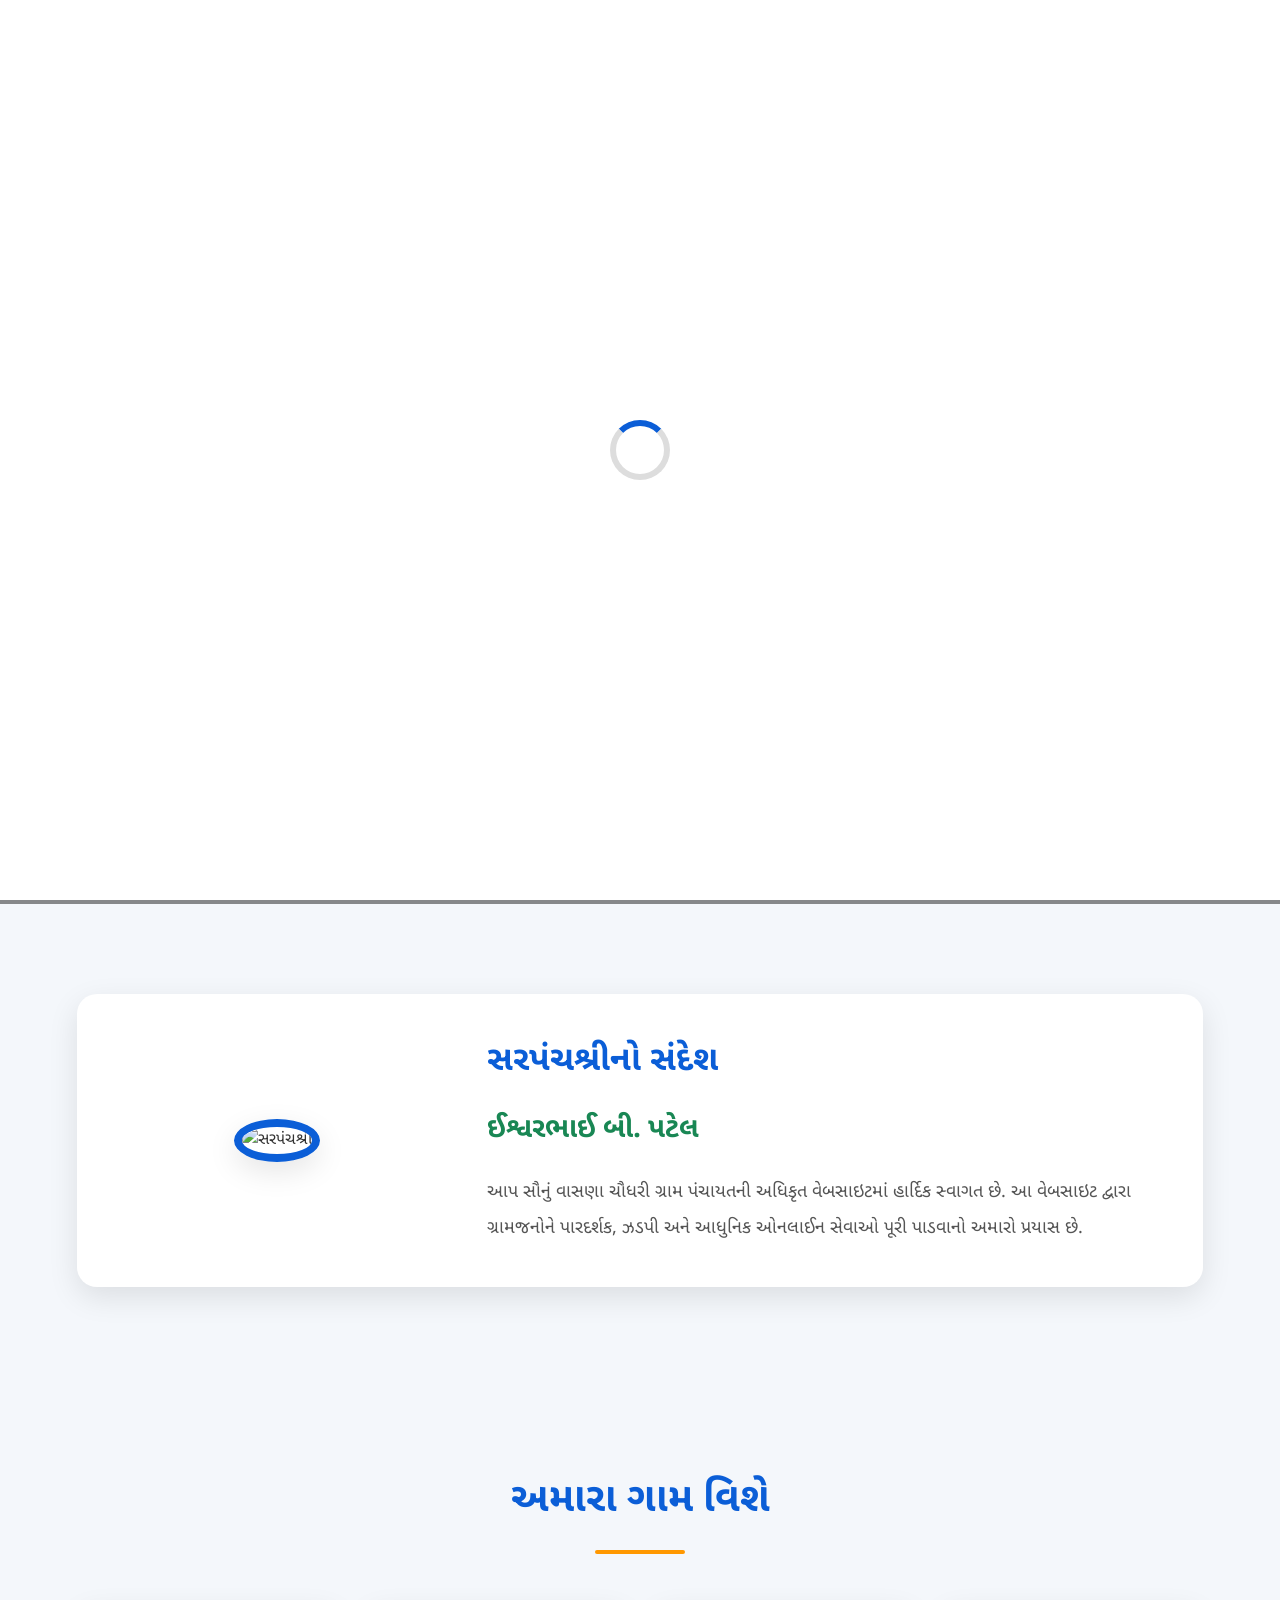
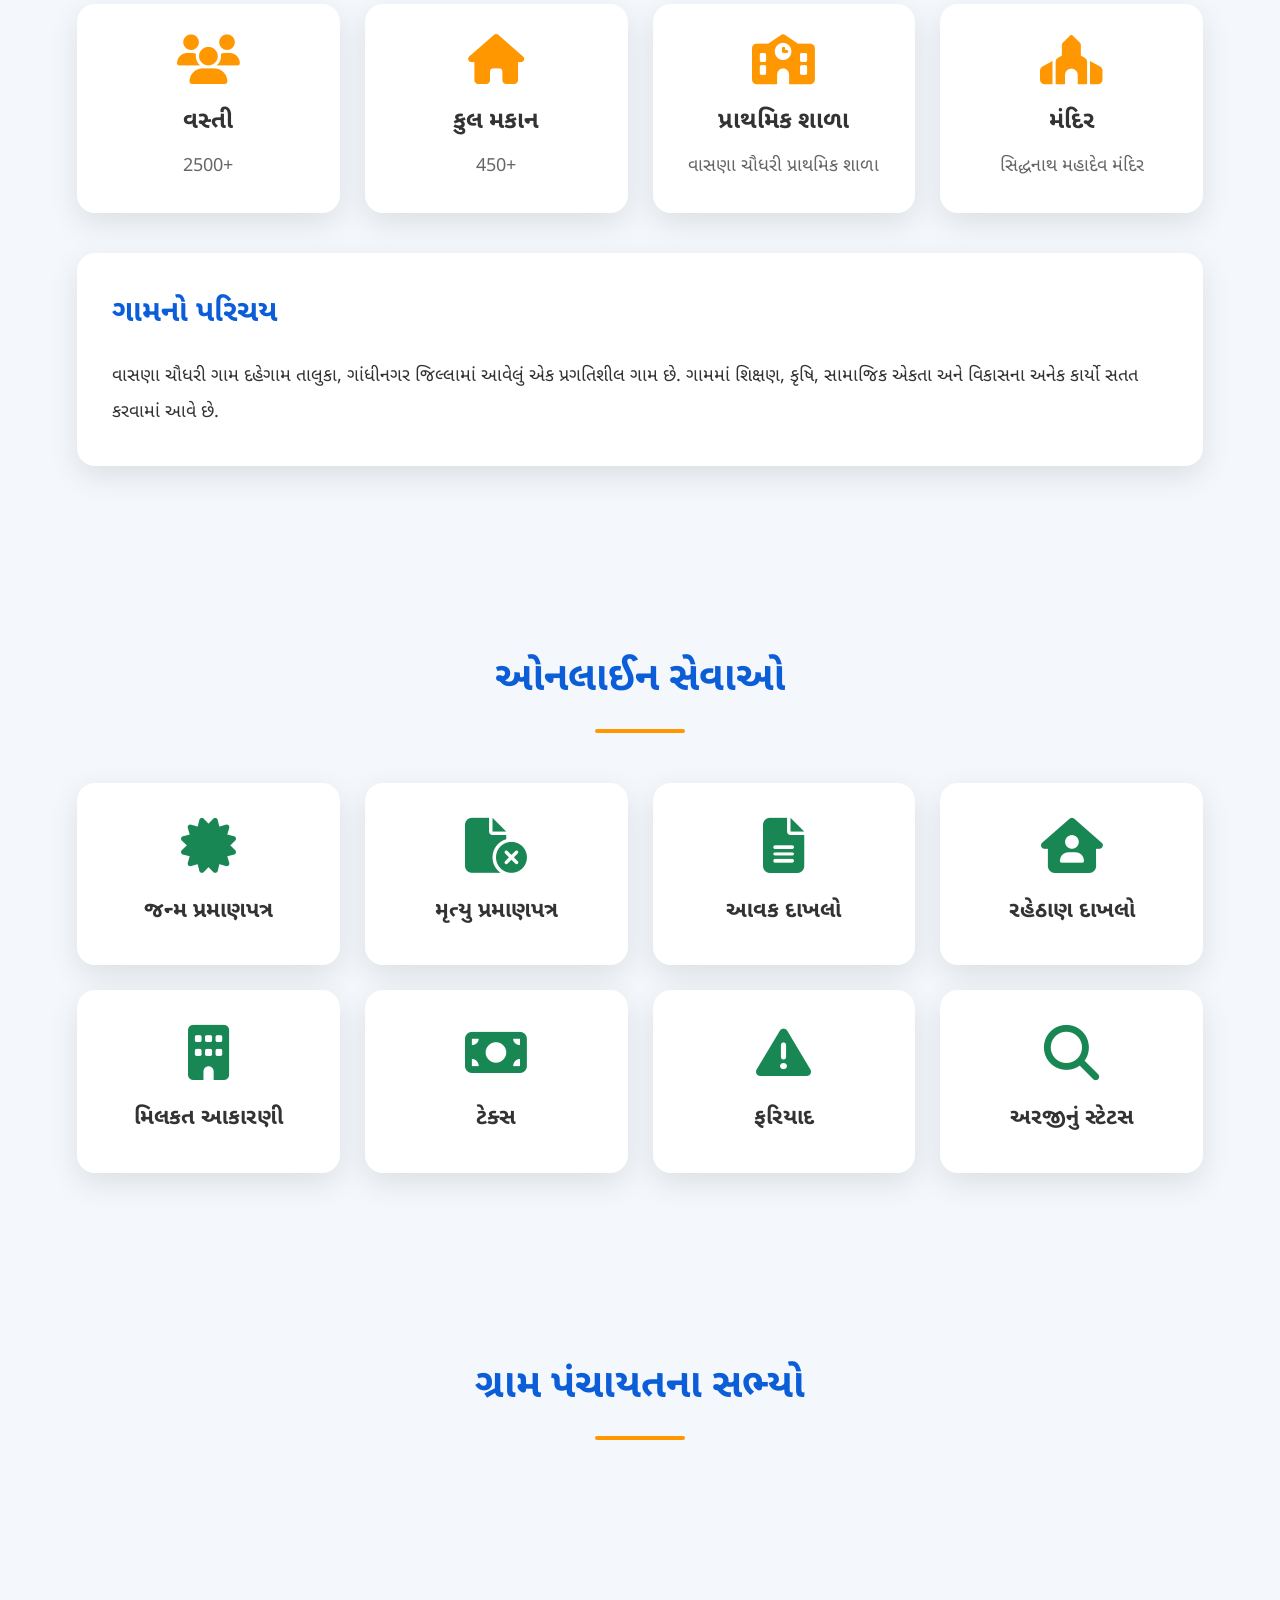
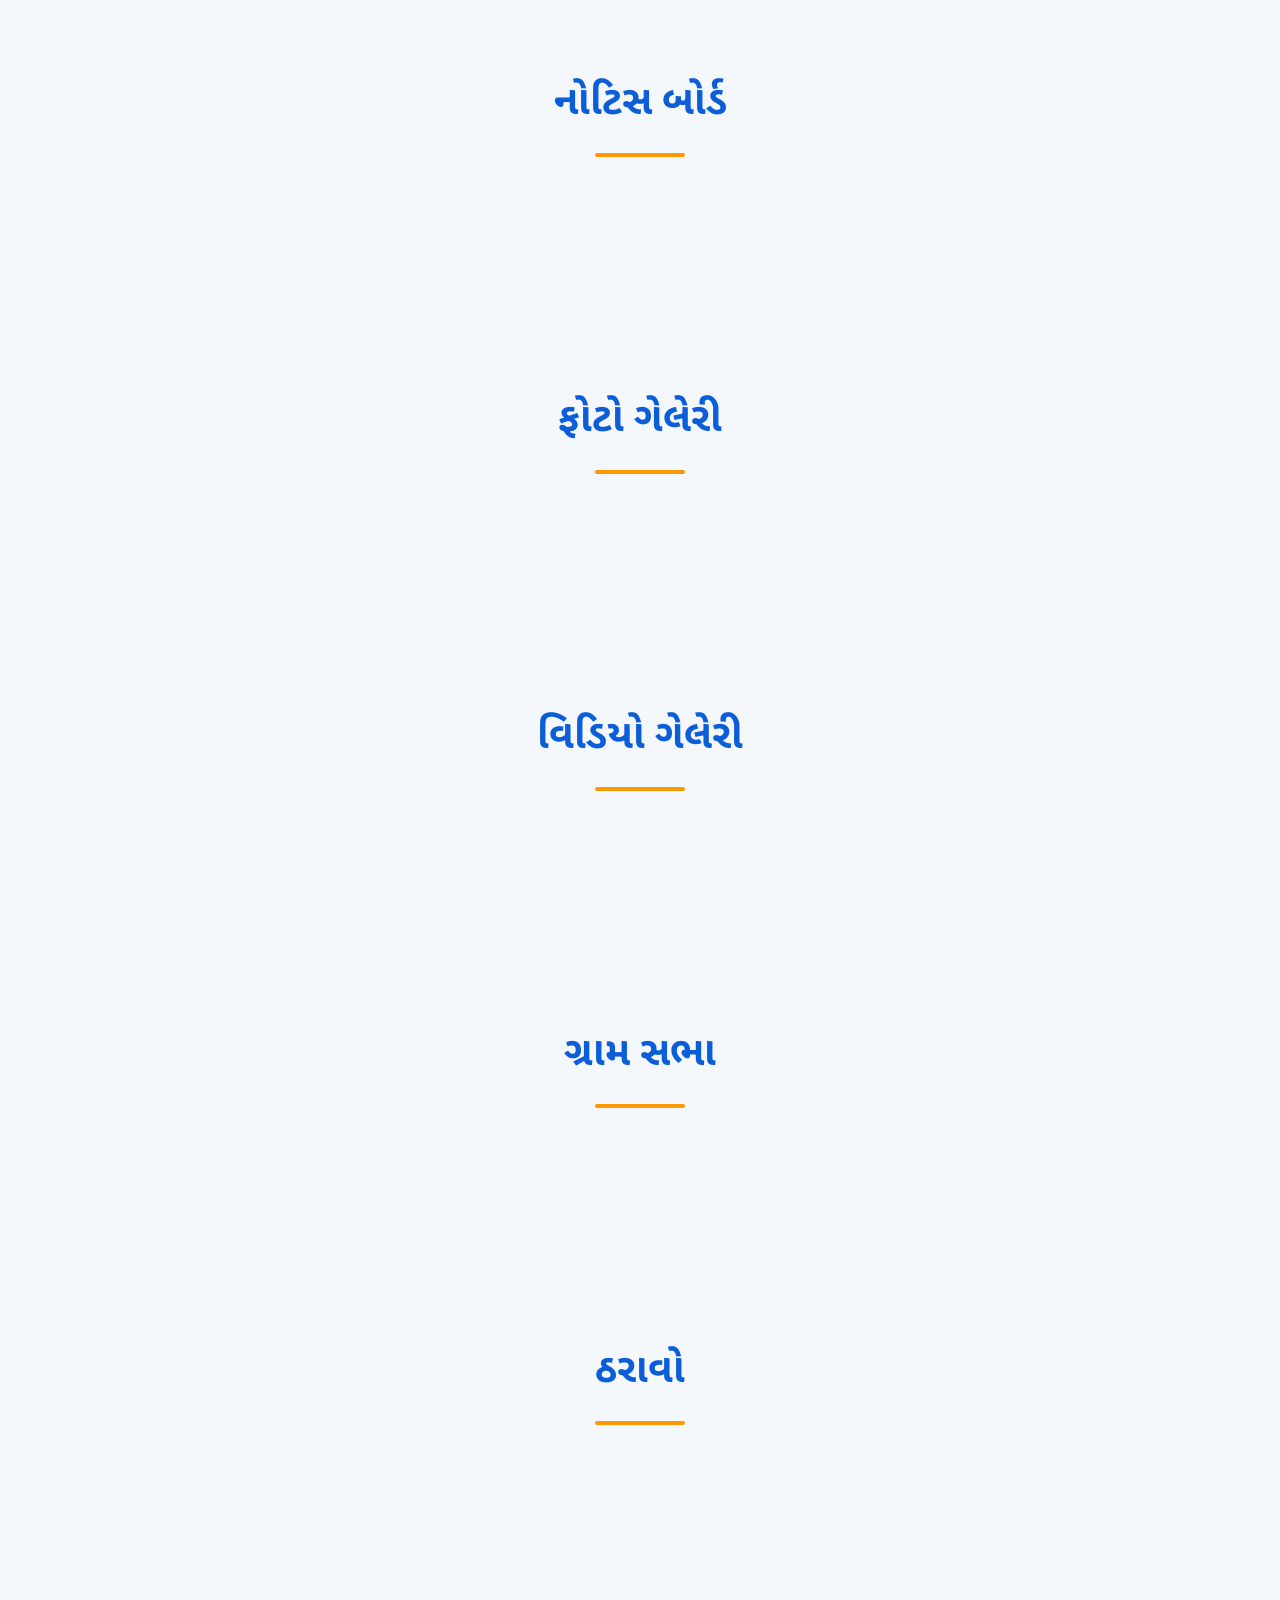
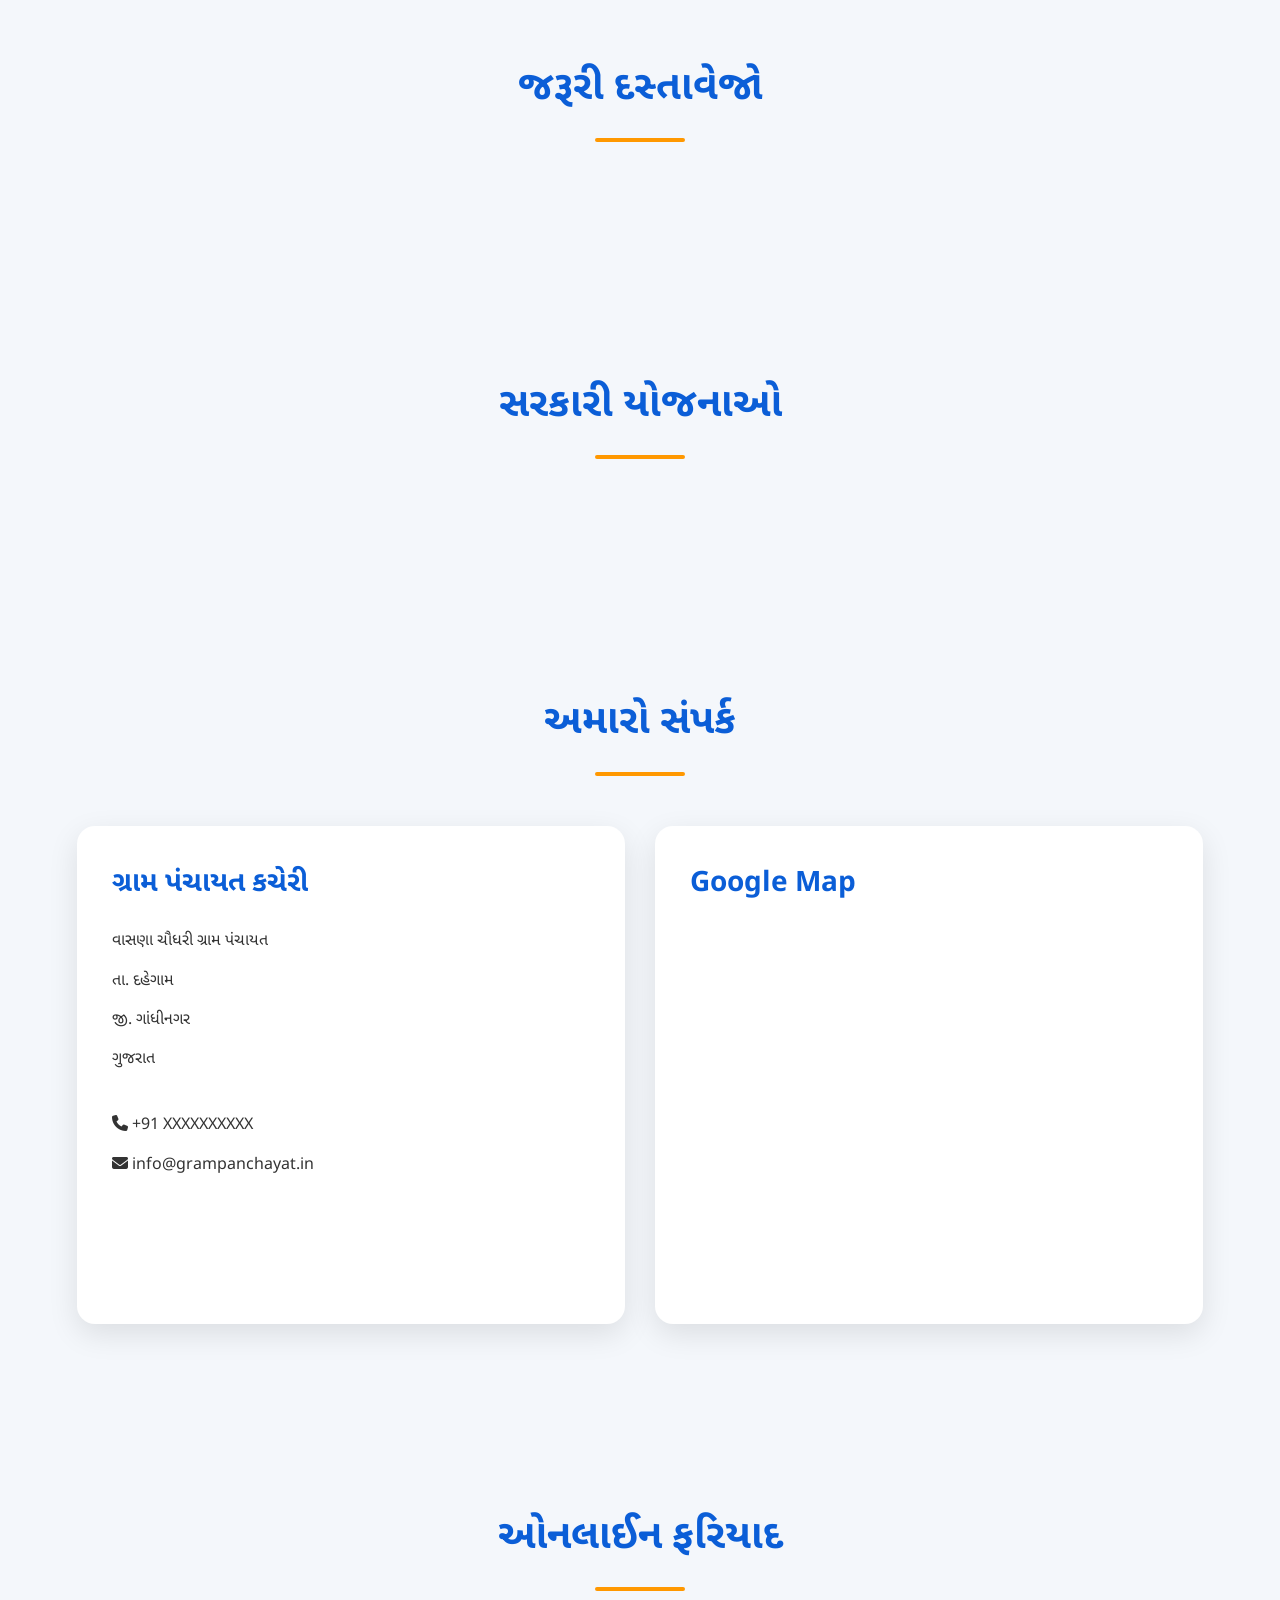
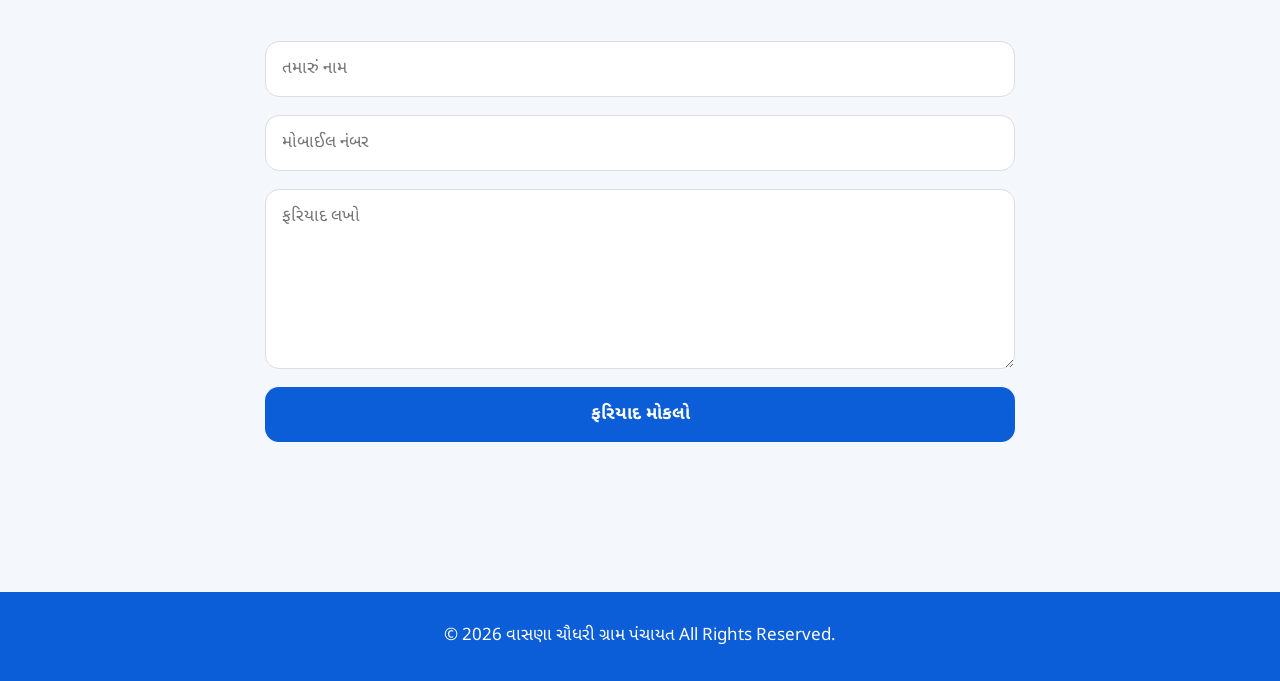
==== index.html @ bcc99f63 "Add files via upload" ====
<!DOCTYPE html>
<html lang="gu">

<head>

<meta charset="UTF-8">

<meta name="viewport" content="width=device-width, initial-scale=1.0">

<title>વાસણા ચૌધરી ગ્રામ પંચાયત</title>

<meta name="description" content="વાસણા ચૌધરી ગ્રામ પંચાયતની અધિકૃત વેબસાઇટ">

<link rel="stylesheet" href="style.css">

<link rel="preconnect" href="https://fonts.googleapis.com">

<link rel="preconnect" href="https://fonts.gstatic.com" crossorigin>

<link href="https://fonts.googleapis.com/css2?family=Noto+Sans+Gujarati:wght@300;400;500;600;700&display=swap" rel="stylesheet">

<link rel="stylesheet"
href="https://cdnjs.cloudflare.com/ajax/libs/font-awesome/6.7.2/css/all.min.css">

</head>

<body>

<!-- Loader -->

<div id="loader">

<div class="spinner"></div>

</div>

<!-- Scroll Top -->

<button id="scrollTop">

<i class="fa-solid fa-arrow-up"></i>

</button>

<!-- Header -->

<header>

<div class="logo-area">

<img id="logo" src="images/logo.png">

<div>

<h1 id="websiteName">

વાસણા ચૌધરી ગ્રામ પંચાયત

</h1>

<p>

તા. દહેગામ | જી. ગાંધીનગર

</p>

</div>

</div>

<nav>

<a href="#home">હોમ</a>

<a href="#about">પરિચય</a>

<a href="#members">સભ્યો</a>

<a href="#gallery">ગેલેરી</a>

<a href="#notice">નોટિસ</a>

<a href="#services">સેવાઓ</a>

<a href="#contact">સંપર્ક</a>



</nav>

<div class="header-icons">

<a href="login.html" class="admin-login-btn">
<i class="fa-solid fa-user-shield"></i> Admin
</a>

<button id="darkBtn">
<i class="fa-solid fa-moon"></i>
</button>

<button id="menuBtn">
<i class="fa-solid fa-bars"></i>
</button>

</div>

</header>

<!-- Hero -->

<section id="home">

<div class="hero-content">

<h2 id="bannerTitle">

આપનું હાર્દિક સ્વાગત છે

</h2>

<p id="bannerSubtitle">

વાસણા ચૌધરી ગ્રામ પંચાયતની અધિકૃત વેબસાઇટ

</p>

<a href="#services" class="btn">

ઓનલાઈન સેવાઓ

</a>

</div>

</section>
<!-- =========================
     Sarpanch Message
========================== -->

<section id="sarpanch" class="section">

<div class="container">

<div class="sarpanch-box">

<div class="sarpanch-image">

<img id="sarpanchPhoto"
src="images/sarpanch.png"
alt="સરપંચશ્રી">

</div>

<div class="sarpanch-content">

<h2>સરપંચશ્રીનો સંદેશ</h2>

<h3 id="sarpanchName">

ઈશ્વરભાઈ બી. પટેલ

</h3>

<p id="sarpanchMessage">

આપ સૌનું વાસણા ચૌધરી ગ્રામ પંચાયતની અધિકૃત વેબસાઇટમાં હાર્દિક સ્વાગત છે.
આ વેબસાઇટ દ્વારા ગ્રામજનોને પારદર્શક, ઝડપી અને આધુનિક ઓનલાઈન સેવાઓ પૂરી પાડવાનો અમારો પ્રયાસ છે.

</p>

</div>

</div>

</div>

</section>

<!-- =========================
     About Village
========================== -->

<section id="about" class="section">

<div class="container">

<h2 class="title">

અમારા ગામ વિશે

</h2>

<div class="about-grid">

<div class="about-card">

<i class="fa-solid fa-users"></i>

<h3>વસ્તી</h3>

<p id="population">

2500+

</p>

</div>

<div class="about-card">

<i class="fa-solid fa-house"></i>

<h3>કુલ મકાન</h3>

<p id="houses">

450+

</p>

</div>

<div class="about-card">

<i class="fa-solid fa-school"></i>

<h3>પ્રાથમિક શાળા</h3>

<p id="school">

વાસણા ચૌધરી પ્રાથમિક શાળા

</p>

</div>

<div class="about-card">

<i class="fa-solid fa-place-of-worship"></i>

<h3>મંદિર</h3>

<p id="temple">

સિદ્ધનાથ મહાદેવ મંદિર

</p>

</div>

</div>

<div class="history-box">

<h3>ગામનો પરિચય</h3>

<p id="history">

વાસણા ચૌધરી ગામ દહેગામ તાલુકા, ગાંધીનગર જિલ્લામાં આવેલું એક પ્રગતિશીલ ગામ છે.
ગામમાં શિક્ષણ, કૃષિ, સામાજિક એકતા અને વિકાસના અનેક કાર્યો સતત કરવામાં આવે છે.

</p>

</div>

</div>

</section>

<!-- =========================
     Online Services
========================== -->

<section id="services" class="section">

<div class="container">

<h2 class="title">

ઓનલાઈન સેવાઓ

</h2>

<div class="service-grid">

<div class="service-card" onclick="openService('birth')">
    <i class="fa-solid fa-certificate"></i>
    <h3>જન્મ પ્રમાણપત્ર</h3>
</div>

<div class="service-card" onclick="openService('death')">
    <i class="fa-solid fa-file-circle-xmark"></i>
    <h3>મૃત્યુ પ્રમાણપત્ર</h3>
</div>

<div class="service-card" onclick="openService('income')">
    <i class="fa-solid fa-file-lines"></i>
    <h3>આવક દાખલો</h3>
</div>

<div class="service-card" onclick="openService('residence')">
    <i class="fa-solid fa-house-user"></i>
    <h3>રહેઠાણ દાખલો</h3>
</div>

<div class="service-card" onclick="openService('property')">
    <i class="fa-solid fa-building"></i>
    <h3>મિલકત આકારણી</h3>
</div>

<div class="service-card" onclick="openService('tax')">
    <i class="fa-solid fa-money-bill"></i>
    <h3>ટેક્સ</h3>
</div>

<div class="service-card" onclick="openService('complaint')">
    <i class="fa-solid fa-triangle-exclamation"></i>
    <h3>ફરિયાદ</h3>
</div>

<div class="service-card" onclick="openStatusPopup()">
    <i class="fa-solid fa-magnifying-glass"></i>
    <h3>અરજીનું સ્ટેટસ</h3>
</div>

</div>

</div>

</section>
<!-- =========================
     Members
========================== -->

<section id="members" class="section">

<div class="container">

<h2 class="title">ગ્રામ પંચાયતના સભ્યો</h2>

<div id="membersContainer" class="members-grid">

<!-- Firebase પરથી Auto Load થશે -->

</div>

</div>

</section>

<!-- =========================
     Notice Board
========================== -->

<section id="notice" class="section">

<div class="container">

<h2 class="title">નોટિસ બોર્ડ</h2>

<div id="noticeContainer">

<!-- Firebase પરથી Auto Load થશે -->

</div>

</div>

</section>

<!-- =========================
     Gallery
========================== -->

<section id="gallery" class="section">

<div class="container">

<h2 class="title">ફોટો ગેલેરી</h2>

<div id="galleryContainer" class="gallery-grid">

<!-- Firebase પરથી Auto Load થશે -->

</div>

</div>

</section>

<!-- =========================
     Video Gallery
========================== -->

<section id="videos" class="section">

<div class="container">

<h2 class="title">વિડિયો ગેલેરી</h2>

<div id="videoContainer" class="video-grid">

<!-- Firebase પરથી Auto Load થશે -->

</div>

</div>

</section>

<!-- =========================
     Gram Sabha
========================== -->

<section id="gramsabha" class="section">

<div class="container">

<h2 class="title">ગ્રામ સભા</h2>

<div id="gramsabhaContainer">

<!-- Firebase પરથી Auto Load થશે -->

</div>

</div>

</section>

<!-- =========================
     Resolutions
========================== -->

<section id="resolutions" class="section">

<div class="container">

<h2 class="title">ઠરાવો</h2>

<div id="resolutionContainer">

<!-- Firebase પરથી Auto Load થશે -->

</div>

</div>

</section>

<!-- =========================
     Documents
========================== -->

<section id="documents" class="section">

<div class="container">

<h2 class="title">જરૂરી દસ્તાવેજો</h2>

<div id="documentContainer">

<!-- Firebase પરથી Auto Load થશે -->

</div>

</div>

</section>

<!-- =========================
     Government Schemes
========================== -->

<section id="schemes" class="section">

<div class="container">

<h2 class="title">સરકારી યોજનાઓ</h2>

<div id="schemeContainer">

<!-- Firebase પરથી Auto Load થશે -->

</div>

</div>

</section>
<!-- =========================
     Contact
========================== -->

<section id="contact" class="section">

<div class="container">

<h2 class="title">અમારો સંપર્ક</h2>

<div class="contact-grid">

<div class="contact-card">

<h3>ગ્રામ પંચાયત કચેરી</h3>

<p>વાસણા ચૌધરી ગ્રામ પંચાયત</p>

<p>તા. દહેગામ</p>

<p>જી. ગાંધીનગર</p>

<p>ગુજરાત</p>

<br>

<p>
<i class="fa-solid fa-phone"></i>
<span id="phone">
+91 XXXXXXXXXX
</span>
</p>

<p>
<i class="fa-solid fa-envelope"></i>
<span id="email">
info@grampanchayat.in
</span>
</p>

</div>

<div class="contact-card">

<h3>Google Map</h3>

<div id="map">

<iframe
src=""
loading="lazy"
allowfullscreen
referrerpolicy="no-referrer-when-downgrade">
</iframe>

</div>

</div>

</div>

</div>

</section>

<!-- =========================
     Complaint Form
========================== -->

<section id="complaint" class="section">

<div class="container">

<h2 class="title">ઓનલાઈન ફરિયાદ</h2>

<form id="complaintForm">

<input
type="text"
id="name"
placeholder="તમારું નામ"
required>

<input
type="text"
id="mobile"
placeholder="મોબાઈલ નંબર"
required>

<textarea
id="message"
placeholder="ફરિયાદ લખો"
required>
</textarea>

<button type="submit">

ફરિયાદ મોકલો

</button>

</form>

</div>

</section>

<!-- WhatsApp -->

<a
id="whatsappBtn"
href="#">

<i class="fa-brands fa-whatsapp"></i>

</a>

<!-- Call -->

<a
id="callBtn"
href="#">

<i class="fa-solid fa-phone"></i>

</a>

<!-- Footer -->

<footer>

<p>

© 2026

વાસણા ચૌધરી ગ્રામ પંચાયત

All Rights Reserved.

</p>

</footer>

<div id="servicePopup" class="popup">

  <div class="popup-content">

    <span class="close" onclick="closePopup()">&times;</span>

    <h2 id="popupTitle"></h2>

    <form id="serviceForm">

      <input type="text" id="applicantName" placeholder="તમારું નામ" required>

      <input type="text" id="mobile" placeholder="મોબાઇલ નંબર" required>

      <textarea id="details" placeholder="વિગત લખો"></textarea>

      <input type="file" id="documents" accept=".jpg,.jpeg,.png,.pdf" multiple>

      <small>
        આધાર કાર્ડ, રેશન કાર્ડ, વીજળી બિલ અથવા અન્ય જરૂરી દસ્તાવેજ (PDF/JPG/PNG) અપલોડ કરો.
      </small>

      <button type="submit">અરજી મોકલો</button>

    </form>

  </div>

</div>

<!-- અરજી સ્ટેટસ Popup -->
<div id="statusPopup" class="popup" style="display:none;">

  <div class="popup-content">

    <span class="close" onclick="closeStatusPopup()">&times;</span>

    <h2>અરજીનું સ્ટેટસ તપાસો</h2>

    <input
      type="text"
      id="applicationSearch"
      placeholder="અરજી નંબર દાખલ કરો">

    <button id="searchApplicationBtn" type="button">
      સ્ટેટસ તપાસો
    </button>

    <div id="applicationResult"></div>

  </div>

</div>

<script type="module" src="firebase.js"></script>

</body>
</html>
---- style.css ----
/* ==========================================
   VASANA CHAUDHARY GRAM PANCHAYAT
   FINAL STYLE.CSS
   PART 1
========================================== */

*{
margin:0;
padding:0;
box-sizing:border-box;
scroll-behavior:smooth;
font-family:"Noto Sans Gujarati",sans-serif;
}

:root{

--primary:#0B5ED7;
--secondary:#198754;
--orange:#FF9800;
--danger:#DC3545;

--white:#ffffff;
--black:#222222;

--bg:#f4f7fb;
--card:#ffffff;
--text:#333;

--radius:18px;

--shadow:
0 10px 30px rgba(0,0,0,.10);

--transition:.35s;

}

body{

background:var(--bg);

color:var(--text);

overflow-x:hidden;

line-height:1.7;

}

/* Loader */

#loader{

position:fixed;

inset:0;

background:#fff;

display:flex;

justify-content:center;

align-items:center;

z-index:99999;

}

.spinner{

width:60px;

height:60px;

border-radius:50%;

border:6px solid #ddd;

border-top:6px solid var(--primary);

animation:spin 1s linear infinite;

}

@keyframes spin{

100%{

transform:rotate(360deg);

}

}

/* Scrollbar */

::-webkit-scrollbar{

width:10px;

}

::-webkit-scrollbar-thumb{

background:var(--primary);

border-radius:20px;

}

/* Header */

header{

position:sticky;

top:0;

left:0;

width:100%;

padding:14px 5%;

display:flex;

justify-content:space-between;

align-items:center;

background:#fff;

box-shadow:var(--shadow);

z-index:999;

}

.logo-area{

display:flex;

align-items:center;

gap:15px;

}

.logo-area img{

width:65px;

height:65px;

border-radius:50%;

object-fit:cover;

}

.logo-area h1{

font-size:25px;

color:var(--primary);

}

.logo-area p{

font-size:14px;

color:#777;

}

nav{

display:flex;

gap:28px;

}

nav a{

text-decoration:none;

color:#333;

font-weight:600;

position:relative;

transition:.3s;

}

nav a:hover{

color:var(--primary);

}

nav a::after{

content:"";

position:absolute;

left:0;

bottom:-6px;

width:0;

height:3px;

background:var(--primary);

transition:.3s;

}

nav a:hover::after{

width:100%;

}

.header-icons{

display:flex;

gap:10px;

}

.header-icons button{

width:46px;

height:46px;

border:none;

border-radius:50%;

background:var(--primary);

color:#fff;

cursor:pointer;

font-size:18px;

transition:.3s;

}

.header-icons button:hover{

transform:scale(1.08);

}

/* Hero */

#home{

height:90vh;

display:flex;

justify-content:center;

align-items:center;

text-align:center;

padding:30px;

background:
linear-gradient(rgba(0,0,0,.45),rgba(0,0,0,.45)),
url(images/banner.jpg);

background-size:cover;

background-position:center;

}

.hero-content{

max-width:900px;

color:#fff;

}

.hero-content h2{

font-size:58px;

margin-bottom:20px;

font-weight:700;

}

.hero-content p{

font-size:22px;

margin-bottom:35px;

}

.btn{

display:inline-block;

padding:16px 40px;

background:var(--orange);

color:#fff;

text-decoration:none;

font-size:18px;

font-weight:700;

border-radius:50px;

transition:.3s;

}

.btn:hover{

background:var(--secondary);

transform:translateY(-5px);

}

/* Common */

.section{

padding:90px 6%;

}

.container{

max-width:1300px;

margin:auto;

}

.title{

text-align:center;

font-size:40px;

margin-bottom:50px;

color:var(--primary);

}

.title::after{

content:"";

display:block;

width:90px;

height:4px;

margin:15px auto;

background:var(--orange);

border-radius:10px;

}

/* Responsive */

@media(max-width:992px){

nav{

display:none;

}

.hero-content h2{

font-size:42px;

}

}

@media(max-width:768px){

.logo-area h1{

font-size:20px;

}

.logo-area img{

width:55px;

height:55px;

}

.hero-content h2{

font-size:34px;

}

.hero-content p{

font-size:18px;

}

.section{

padding:70px 20px;

}

.title{

font-size:32px;

}

.btn{

width:100%;

}

}
/* ==========================================
   SARPANCH SECTION
========================================== */

.sarpanch-box{
display:grid;
grid-template-columns:320px 1fr;
gap:50px;
align-items:center;
background:#fff;
padding:40px;
border-radius:20px;
box-shadow:var(--shadow);
}

.sarpanch-image{
text-align:center;
}

.sarpanch-image img{
width:280px;
height:280px;
border-radius:50%;
object-fit:cover;
border:8px solid var(--primary);
box-shadow:var(--shadow);
}

.sarpanch-content h2{
font-size:34px;
color:var(--primary);
margin-bottom:15px;
}

.sarpanch-content h3{
font-size:28px;
color:var(--secondary);
margin-bottom:20px;
}

.sarpanch-content p{
font-size:18px;
line-height:2;
color:#555;
}

/* ==========================================
   ABOUT SECTION
========================================== */

.about-grid{
display:grid;
grid-template-columns:repeat(auto-fit,minmax(240px,1fr));
gap:25px;
margin-bottom:40px;
}

.about-card{
background:#fff;
padding:30px;
border-radius:18px;
text-align:center;
box-shadow:var(--shadow);
transition:.35s;
}

.about-card:hover{
transform:translateY(-10px);
}

.about-card i{
font-size:50px;
color:var(--orange);
margin-bottom:18px;
}

.about-card h3{
font-size:24px;
margin-bottom:10px;
}

.about-card p{
font-size:18px;
color:#666;
}

.history-box{
background:#fff;
padding:35px;
border-radius:18px;
box-shadow:var(--shadow);
}

.history-box h3{
font-size:30px;
color:var(--primary);
margin-bottom:20px;
}

.history-box p{
font-size:18px;
line-height:2;
}

/* ==========================================
   SERVICES
========================================== */

.service-grid{
display:grid;
grid-template-columns:repeat(auto-fit,minmax(250px,1fr));
gap:25px;
}

.service-card{
background:#fff;
padding:35px;
text-align:center;
border-radius:18px;
box-shadow:var(--shadow);
cursor:pointer;
transition:.35s;
}

.service-card:hover{
background:var(--primary);
color:#fff;
transform:translateY(-10px);
}

.service-card i{
font-size:55px;
margin-bottom:20px;
color:var(--secondary);
transition:.35s;
}

.service-card:hover i{
color:#fff;
}

.service-card h3{
font-size:22px;
}

/* ==========================================
   MEMBERS
========================================== */

.members-grid{
display:grid;
grid-template-columns:repeat(auto-fit,minmax(260px,1fr));
gap:30px;
}

.member-card{
background:#fff;
border-radius:20px;
overflow:hidden;
text-align:center;
box-shadow:var(--shadow);
transition:.35s;
}

.member-card:hover{
transform:translateY(-10px);
}

.member-card img{
width:100%;
height:300px;
object-fit:cover;
}

.member-card h3{
font-size:24px;
margin:20px 0 10px;
color:var(--primary);
}

.member-card p{
padding:0 20px 25px;
color:#666;
}

/* ==========================================
   NOTICE
========================================== */

#noticeContainer{
display:flex;
flex-direction:column;
gap:20px;
}

.notice-card{
background:#fff;
padding:25px;
border-left:6px solid var(--orange);
border-radius:16px;
box-shadow:var(--shadow);
transition:.3s;
}

.notice-card:hover{
transform:translateX(8px);
}

.notice-card h3{
color:var(--primary);
margin-bottom:10px;
}

.notice-card p{
line-height:1.8;
color:#555;
}

/* ==========================================
   GALLERY
========================================== */

.gallery-grid{
display:grid;
grid-template-columns:repeat(auto-fit,minmax(280px,1fr));
gap:25px;
}

.gallery-card{
overflow:hidden;
border-radius:18px;
background:#fff;
box-shadow:var(--shadow);
cursor:pointer;
}

.gallery-card img{
width:100%;
height:260px;
object-fit:cover;
transition:.4s;
}

.gallery-card:hover img{
transform:scale(1.08);
}
/* ==========================================
   VIDEO GALLERY
========================================== */

.video-grid{
display:grid;
grid-template-columns:repeat(auto-fit,minmax(320px,1fr));
gap:25px;
}

.video-card{
background:#fff;
padding:15px;
border-radius:18px;
box-shadow:var(--shadow);
transition:.3s;
}

.video-card:hover{
transform:translateY(-8px);
}

.video-card iframe{
width:100%;
height:220px;
border:none;
border-radius:12px;
}

/* ==========================================
   GRAM SABHA
========================================== */

#gramsabhaContainer{
display:grid;
gap:25px;
}

.gramsabha-card{
background:#fff;
padding:30px;
border-radius:18px;
box-shadow:var(--shadow);
border-left:8px solid var(--secondary);
}

.gramsabha-card h3{
color:var(--primary);
margin-bottom:10px;
}

.gramsabha-card p{
line-height:1.8;
color:#555;
}

/* ==========================================
   DOCUMENTS
========================================== */

#documentContainer,
#resolutionContainer{
display:grid;
grid-template-columns:repeat(auto-fit,minmax(280px,1fr));
gap:25px;
}

.document-card{
background:#fff;
padding:30px;
text-align:center;
border-radius:18px;
box-shadow:var(--shadow);
transition:.3s;
}

.document-card:hover{
transform:translateY(-8px);
}

.document-card i{
font-size:60px;
color:#e53935;
margin-bottom:20px;
}

.document-card a{
display:inline-block;
margin-top:18px;
padding:12px 22px;
background:var(--primary);
color:#fff;
text-decoration:none;
border-radius:30px;
}

/* ==========================================
   SCHEMES
========================================== */

#schemeContainer{
display:grid;
grid-template-columns:repeat(auto-fit,minmax(280px,1fr));
gap:25px;
}

.scheme-card{
background:#fff;
padding:30px;
border-radius:18px;
box-shadow:var(--shadow);
transition:.3s;
}

.scheme-card:hover{
transform:translateY(-8px);
}

.scheme-card h3{
color:var(--primary);
margin-bottom:12px;
}

.scheme-card p{
line-height:1.8;
color:#555;
}

/* ==========================================
   CONTACT
========================================== */

.contact-grid{
display:grid;
grid-template-columns:repeat(auto-fit,minmax(350px,1fr));
gap:30px;
}

.contact-card{
background:#fff;
padding:35px;
border-radius:18px;
box-shadow:var(--shadow);
}

.contact-card h3{
font-size:28px;
margin-bottom:20px;
color:var(--primary);
}

.contact-card p{
margin-bottom:12px;
}

#map iframe{
width:100%;
height:350px;
border:0;
border-radius:14px;
}

/* ==========================================
   COMPLAINT FORM
========================================== */

#complaintForm{
display:flex;
flex-direction:column;
gap:18px;
max-width:750px;
margin:auto;
}

#complaintForm input,
#complaintForm textarea{
padding:16px;
border:1px solid #ddd;
border-radius:14px;
font-size:17px;
outline:none;
}

#complaintForm textarea{
min-height:180px;
resize:vertical;
}

#complaintForm button{
padding:16px;
border:none;
border-radius:14px;
background:var(--primary);
color:#fff;
font-size:18px;
font-weight:700;
cursor:pointer;
transition:.3s;
}

#complaintForm button:hover{
background:var(--secondary);
}

/* ==========================================
   FLOATING BUTTONS
========================================== */

#scrollTop,
#callBtn,
#whatsappBtn{
position:fixed;
right:25px;
width:58px;
height:58px;
border-radius:50%;
display:flex;
justify-content:center;
align-items:center;
color:#fff;
font-size:24px;
text-decoration:none;
box-shadow:var(--shadow);
z-index:999;
}

#scrollTop{
bottom:220px;
background:#ff9800;
display:none;
border:none;
cursor:pointer;
}

#whatsappBtn{
bottom:150px;
background:#25D366;
}

#callBtn{
bottom:80px;
background:var(--primary);
}

/* ==========================================
   FOOTER
========================================== */

footer{
background:var(--primary);
padding:30px;
text-align:center;
color:#fff;
margin-top:60px;
}

footer p{
font-size:17px;
}

/* ==========================================
   DARK MODE
========================================== */

body.dark{
background:#111;
color:#eee;
}

body.dark header,
body.dark .about-card,
body.dark .service-card,
body.dark .member-card,
body.dark .gallery-card,
body.dark .notice-card,
body.dark .gramsabha-card,
body.dark .document-card,
body.dark .scheme-card,
body.dark .contact-card,
body.dark .history-box,
body.dark .video-card{
background:#1b1b1b;
color:#fff;
}

body.dark nav a{
color:#fff;
}

body.dark p{
color:#ddd;
}
/* ==========================================
   ADMIN LOGIN
========================================== */

.login-page{
min-height:100vh;
display:flex;
justify-content:center;
align-items:center;
background:#eef3fb;
padding:20px;
}

.login-box{
width:100%;
max-width:420px;
background:#fff;
padding:35px;
border-radius:20px;
box-shadow:var(--shadow);
text-align:center;
}

.login-box img{
width:90px;
height:90px;
margin-bottom:20px;
}

.login-box h2{
color:var(--primary);
margin-bottom:25px;
}

.login-box input{
width:100%;
padding:15px;
margin-bottom:18px;
border:1px solid #ddd;
border-radius:12px;
font-size:16px;
outline:none;
}

.login-box button{
width:100%;
padding:15px;
border:none;
border-radius:12px;
background:var(--primary);
color:#fff;
font-size:18px;
font-weight:bold;
cursor:pointer;
transition:.3s;
}

.login-box button:hover{
background:var(--secondary);
}

/* ==========================================
   ADMIN PANEL
========================================== */
.sidebar-menu{
list-style:none;
padding:0;
margin:0;
}

.sidebar-menu li{
margin-bottom:8px;
}
.admin-item{
display:flex;
align-items:center;
justify-content:space-between;
gap:15px;
padding:15px;
margin:15px 0;
background:#fff;
border-radius:12px;
box-shadow:var(--shadow);
}

.admin-item img{
width:70px;
height:70px;
object-fit:cover;
border-radius:10px;
}

.admin-actions{
display:flex;
gap:10px;
}

.edit-btn{
background:#198754;
color:#fff;
border:none;
padding:8px 14px;
border-radius:8px;
cursor:pointer;
}

.delete-btn{
background:#dc3545;
color:#fff;
border:none;
padding:8px 14px;
border-radius:8px;
cursor:pointer;
}
.admin-wrapper{
display:flex;
min-height:100vh;
background:#f4f7fb;
}

.sidebar{
width:260px;
background:#0B5ED7;
color:#fff;
position:fixed;
top:0;
left:0;
bottom:0;
padding:25px 15px;
overflow-y:auto;
}

.sidebar h2{
text-align:center;
margin-bottom:30px;
font-size:24px;
}

.sidebar a{
display:block;
padding:14px 18px;
margin-bottom:8px;
color:#fff;
text-decoration:none;
border-radius:10px;
transition:.3s;
font-weight:600;
}

.sidebar a:hover,
.sidebar a.active{
background:rgba(255,255,255,.15);
}

.admin-content{
margin-left:260px;
width:calc(100% - 260px);
padding:30px;
}

.dashboard-cards{
display:grid;
grid-template-columns:repeat(auto-fit,minmax(220px,1fr));
gap:20px;
margin-bottom:30px;
}

.card{
background:#fff;
padding:25px;
border-radius:18px;
box-shadow:var(--shadow);
text-align:center;
}

.card i{
font-size:45px;
color:var(--primary);
margin-bottom:15px;
}

.card h3{
font-size:18px;
margin-bottom:10px;
}

.card span{
font-size:30px;
font-weight:bold;
color:var(--secondary);
}

/* ==========================================
   ADMIN FORMS
========================================== */

.admin-section{
background:#fff;
padding:25px;
border-radius:18px;
box-shadow:var(--shadow);
margin-bottom:30px;
}

.admin-section h2{
margin-bottom:20px;
color:var(--primary);
}

.admin-section input,
.admin-section textarea,
.admin-section select{
width:100%;
padding:14px;
margin-bottom:15px;
border:1px solid #ddd;
border-radius:10px;
font-size:16px;
outline:none;
}

.admin-section textarea{
min-height:160px;
resize:vertical;
}

.admin-section button{
padding:14px 25px;
background:var(--primary);
border:none;
color:#fff;
border-radius:10px;
cursor:pointer;
font-size:16px;
font-weight:600;
transition:.3s;
}

.admin-section button:hover{
background:var(--secondary);
}

/* ==========================================
   ADMIN TABLE
========================================== */

table{
width:100%;
border-collapse:collapse;
margin-top:20px;
background:#fff;
}

table th{
background:var(--primary);
color:#fff;
padding:14px;
text-align:left;
}

table td{
padding:14px;
border-bottom:1px solid #eee;
}

table tr:hover{
background:#f8f8f8;
}

.delete-btn{
background:#dc3545;
color:#fff;
border:none;
padding:8px 14px;
border-radius:8px;
cursor:pointer;
}

.edit-btn{
background:#198754;
color:#fff;
border:none;
padding:8px 14px;
border-radius:8px;
cursor:pointer;
}

/* ==========================================
   RESPONSIVE ADMIN
========================================== */

@media(max-width:992px){

.sidebar{
position:relative;
width:100%;
height:auto;
}

.admin-content{
margin-left:0;
width:100%;
}

.admin-wrapper{
flex-direction:column;
}

}

@media(max-width:768px){

.dashboard-cards{
grid-template-columns:1fr;
}

.sidebar h2{
font-size:20px;
}

.sidebar a{
font-size:15px;
}

.admin-content{
padding:15px;
}

table{
display:block;
overflow-x:auto;
white-space:nowrap;
}

}

/* ==========================================
   END OF FINAL CSS
========================================== */
.logout-btn{
width:100%;
padding:15px;
background:#dc3545;
color:#fff;
border:none;
border-radius:12px;
font-size:18px;
cursor:pointer;
font-weight:bold;
transition:.3s;
}

.logout-btn:hover{
background:#b02a37;
}
.admin-login-btn{
display:flex;
align-items:center;
justify-content:center;
gap:6px;
padding:10px 16px;
background:#0d6efd;
color:#fff;
border-radius:8px;
text-decoration:none;
font-weight:600;
}

.admin-login-btn:hover{
background:#0b5ed7;
color:#fff;
}
@media (max-width:768px){

.sarpanch-box{
display:flex;
flex-direction:column;
align-items:center;
text-align:center;
padding:20px;
gap:20px;
}

.sarpanch-image img{
width:180px;
height:180px;
}

.sarpanch-content{
width:100%;
}

.sarpanch-content h2{
font-size:28px;
}

.sarpanch-content h3{
font-size:22px;
}

.sarpanch-content p{
font-size:16px;
line-height:1.8;
}

}
.popup{
display:none;
position:fixed;
top:0;
left:0;
width:100%;
height:100%;
background:rgba(0,0,0,0.6);
z-index:9999;
}

.popup-content{
background:#fff;
width:90%;
max-width:450px;
margin:60px auto;
padding:20px;
border-radius:12px;
position:relative;
box-shadow:0 5px 20px rgba(0,0,0,.3);
}

.popup-content h2{
margin-bottom:15px;
text-align:center;
color:#0b6b3a;
}

.popup input,
.popup textarea{
width:100%;
padding:10px;
margin:8px 0;
border:1px solid #ccc;
border-radius:6px;
font-size:16px;
}

.popup textarea{
height:100px;
resize:none;
}

.popup button{
width:100%;
padding:12px;
background:#0b6b3a;
color:#fff;
border:none;
border-radius:6px;
font-size:16px;
cursor:pointer;
}

.close{
position:absolute;
right:15px;
top:10px;
font-size:28px;
cursor:pointer;
font-weight:bold;
}
.dashboard{
display:grid;
grid-template-columns:repeat(auto-fit,minmax(180px,1fr));
gap:15px;
margin:20px 0;
}

.card{
background:#fff;
padding:20px;
border-radius:10px;
text-align:center;
box-shadow:0 2px 8px rgba(0,0,0,.15);
}

.card h2{
font-size:32px;
margin-top:10px;
color:#0b7a2f;
}
.status{
  padding:6px 12px;
  border-radius:20px;
  font-weight:bold;
  color:#fff;
  display:inline-block;
}

.status.pending{
  background:#f39c12;
}

.status.approved{
  background:#28a745;
}

.status.rejected{
  background:#dc3545;
}
table{
  width:100%;
  border-collapse:collapse;
  margin-top:15px;
  font-size:14px;
}

table th,
table td{
  border:1px solid #ddd;
  padding:10px;
  text-align:center;
}

table th{
  background:#0b7a2f;
  color:#fff;
}

table tr:nth-child(even){
  background:#f8f8f8;
}

table tr:hover{
  background:#eef8ee;
}

table td a{
  color:#0b7a2f;
  text-decoration:none;
  font-weight:bold;
}

table td button{
  margin:2px;
  padding:5px 8px;
  border:none;
  border-radius:5px;
  cursor:pointer;
}
.table-responsive{
  width:100%;
  overflow-x:auto;
}
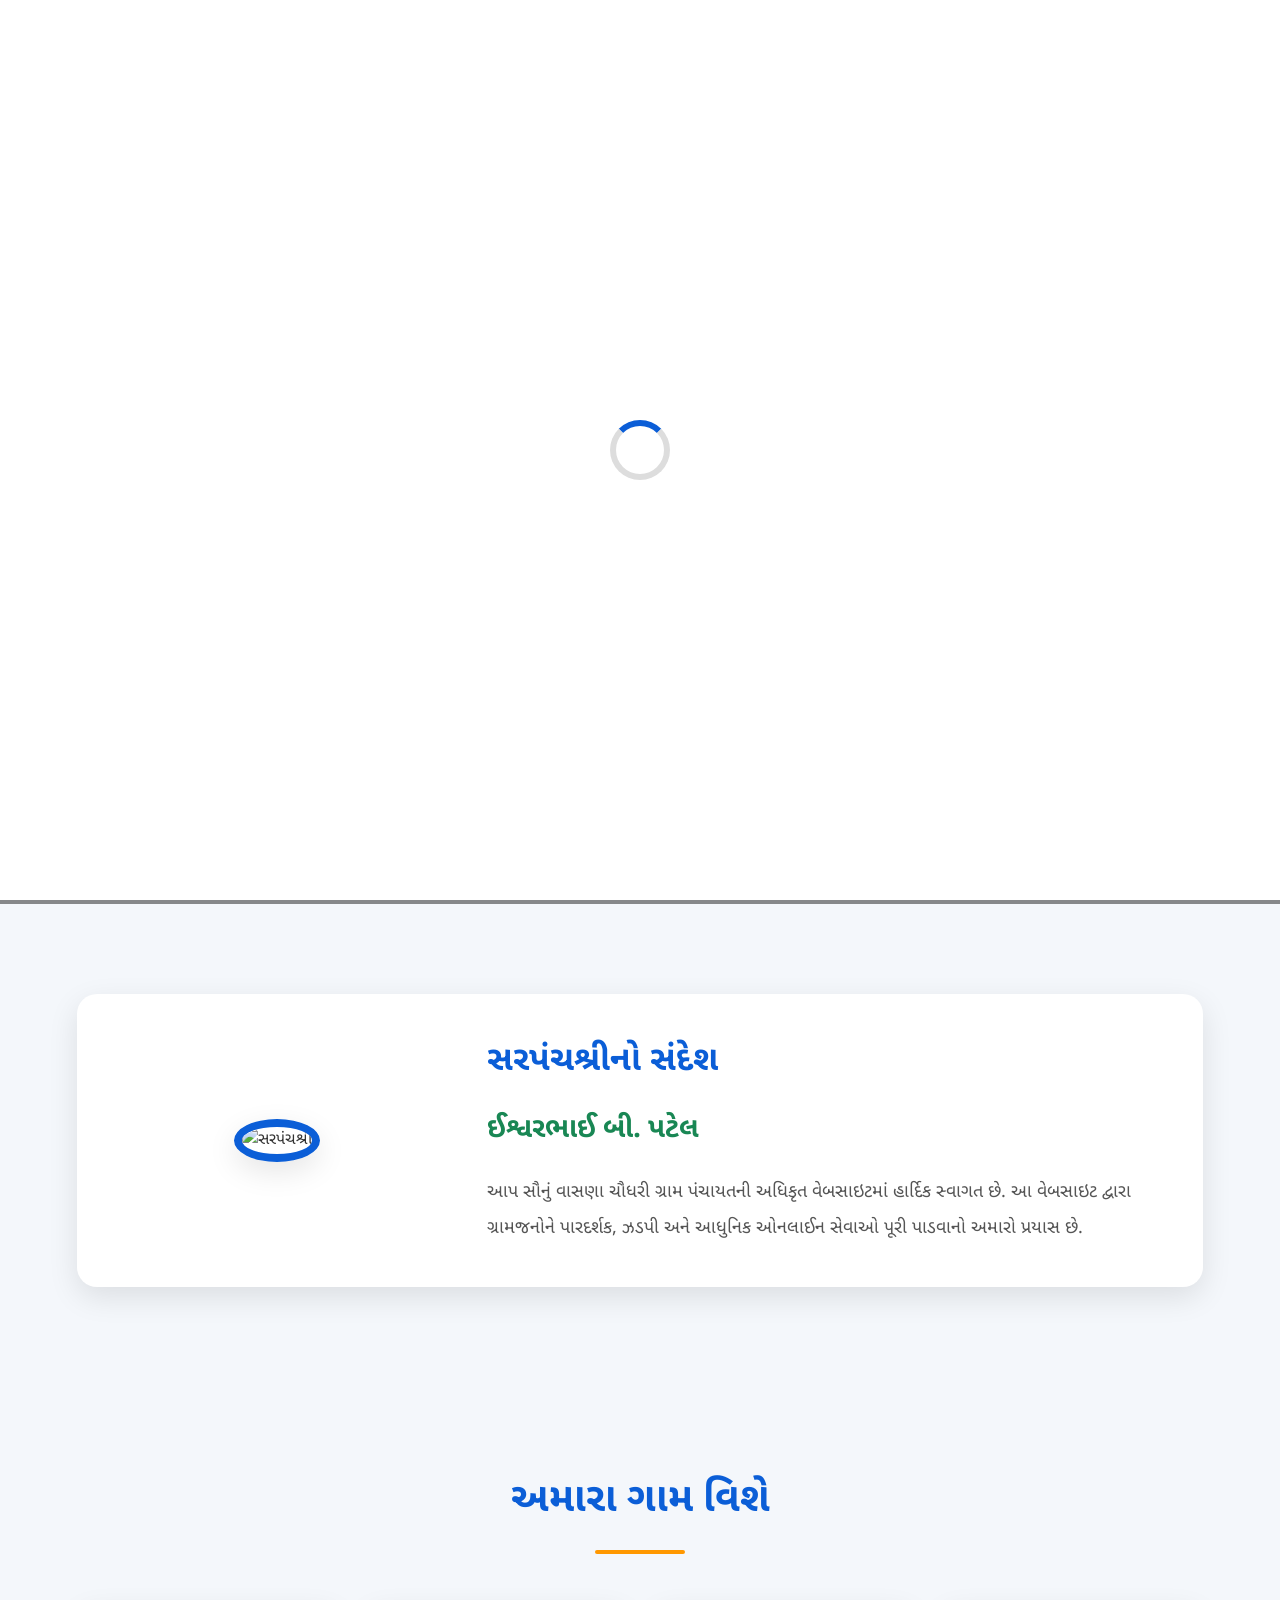
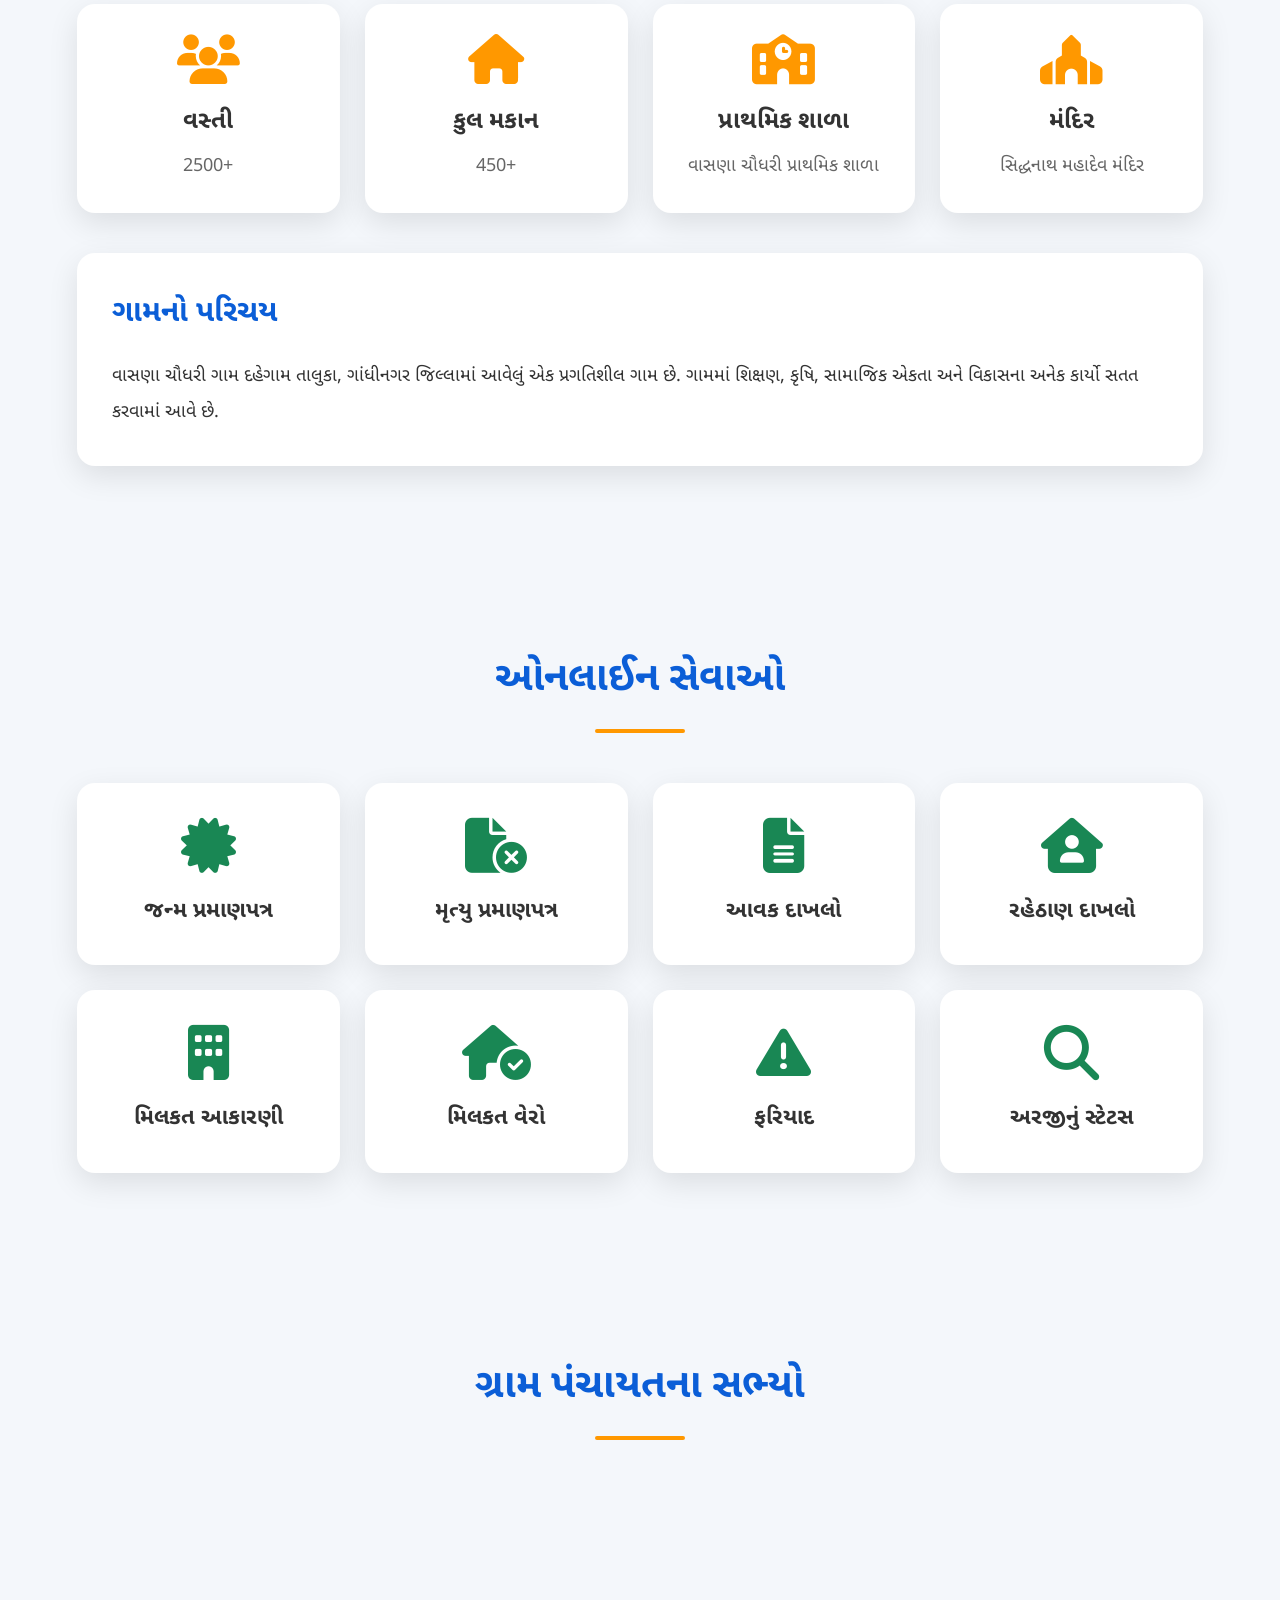
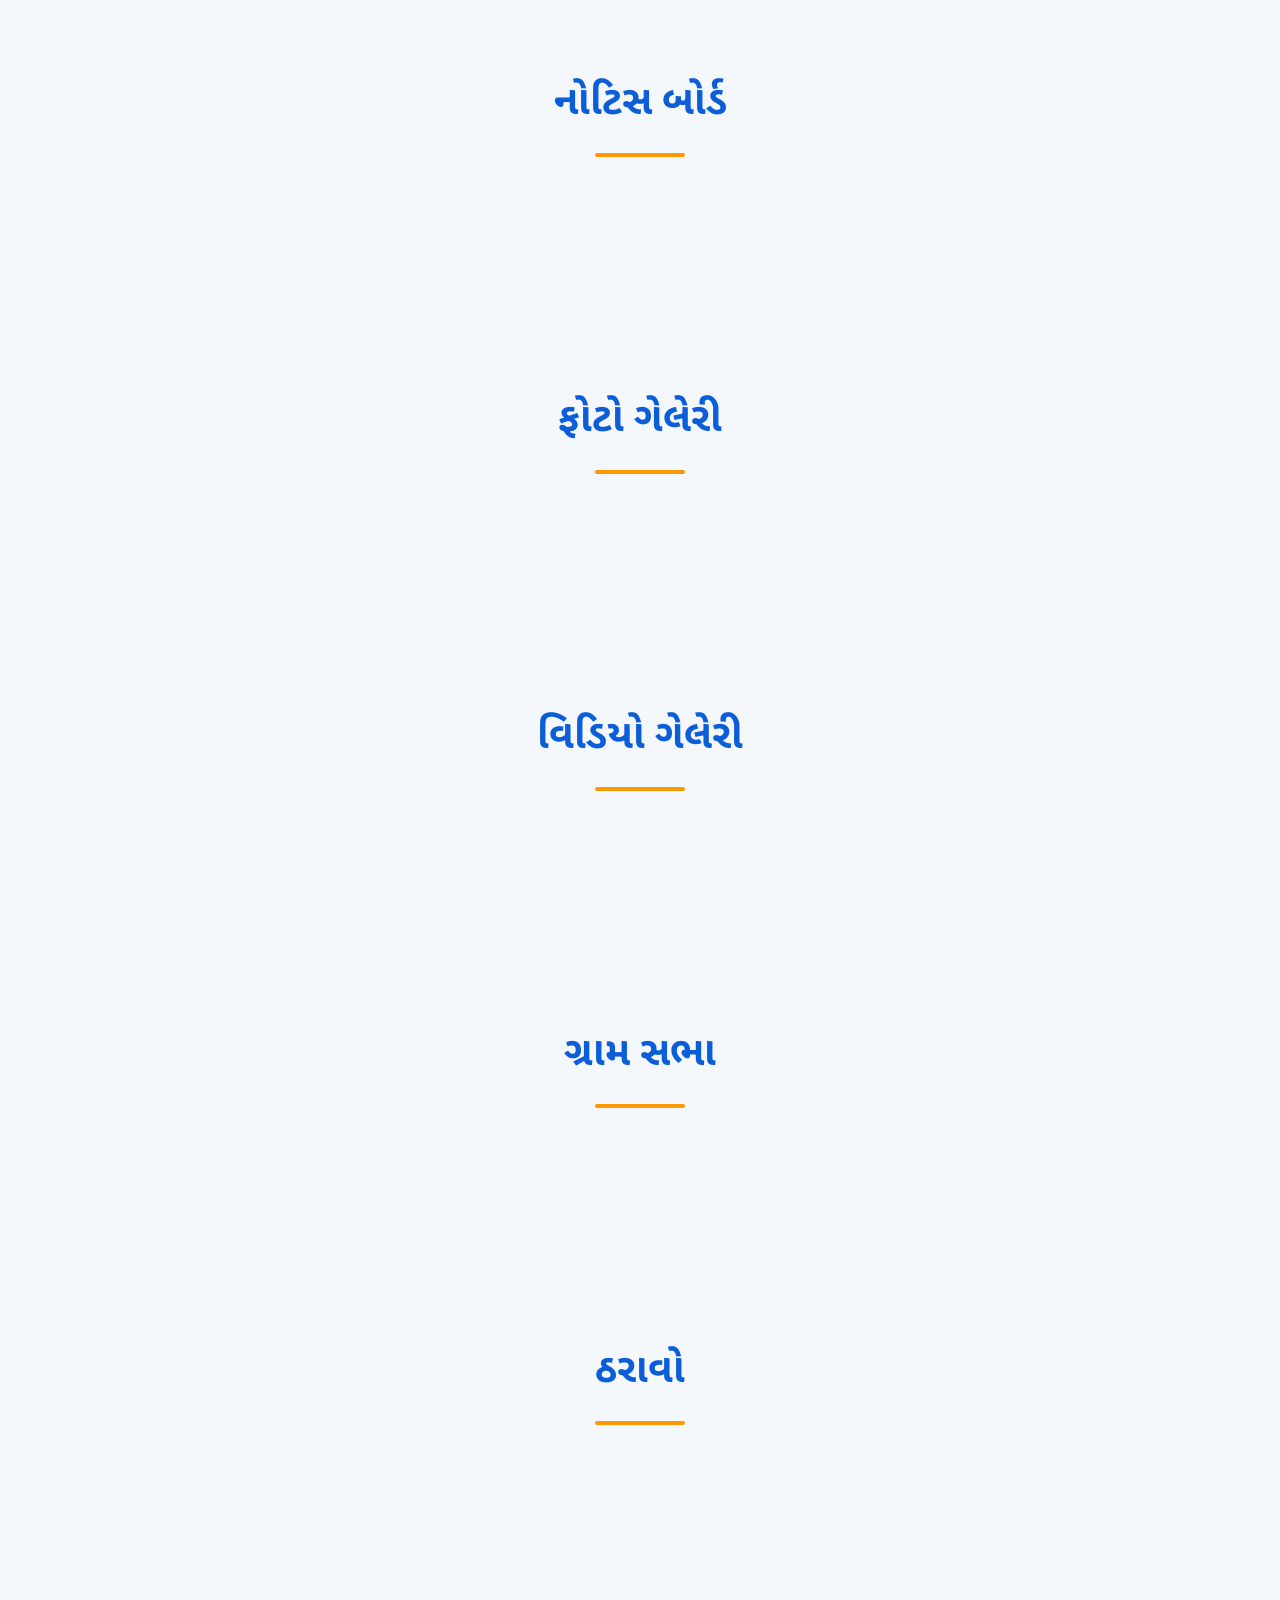
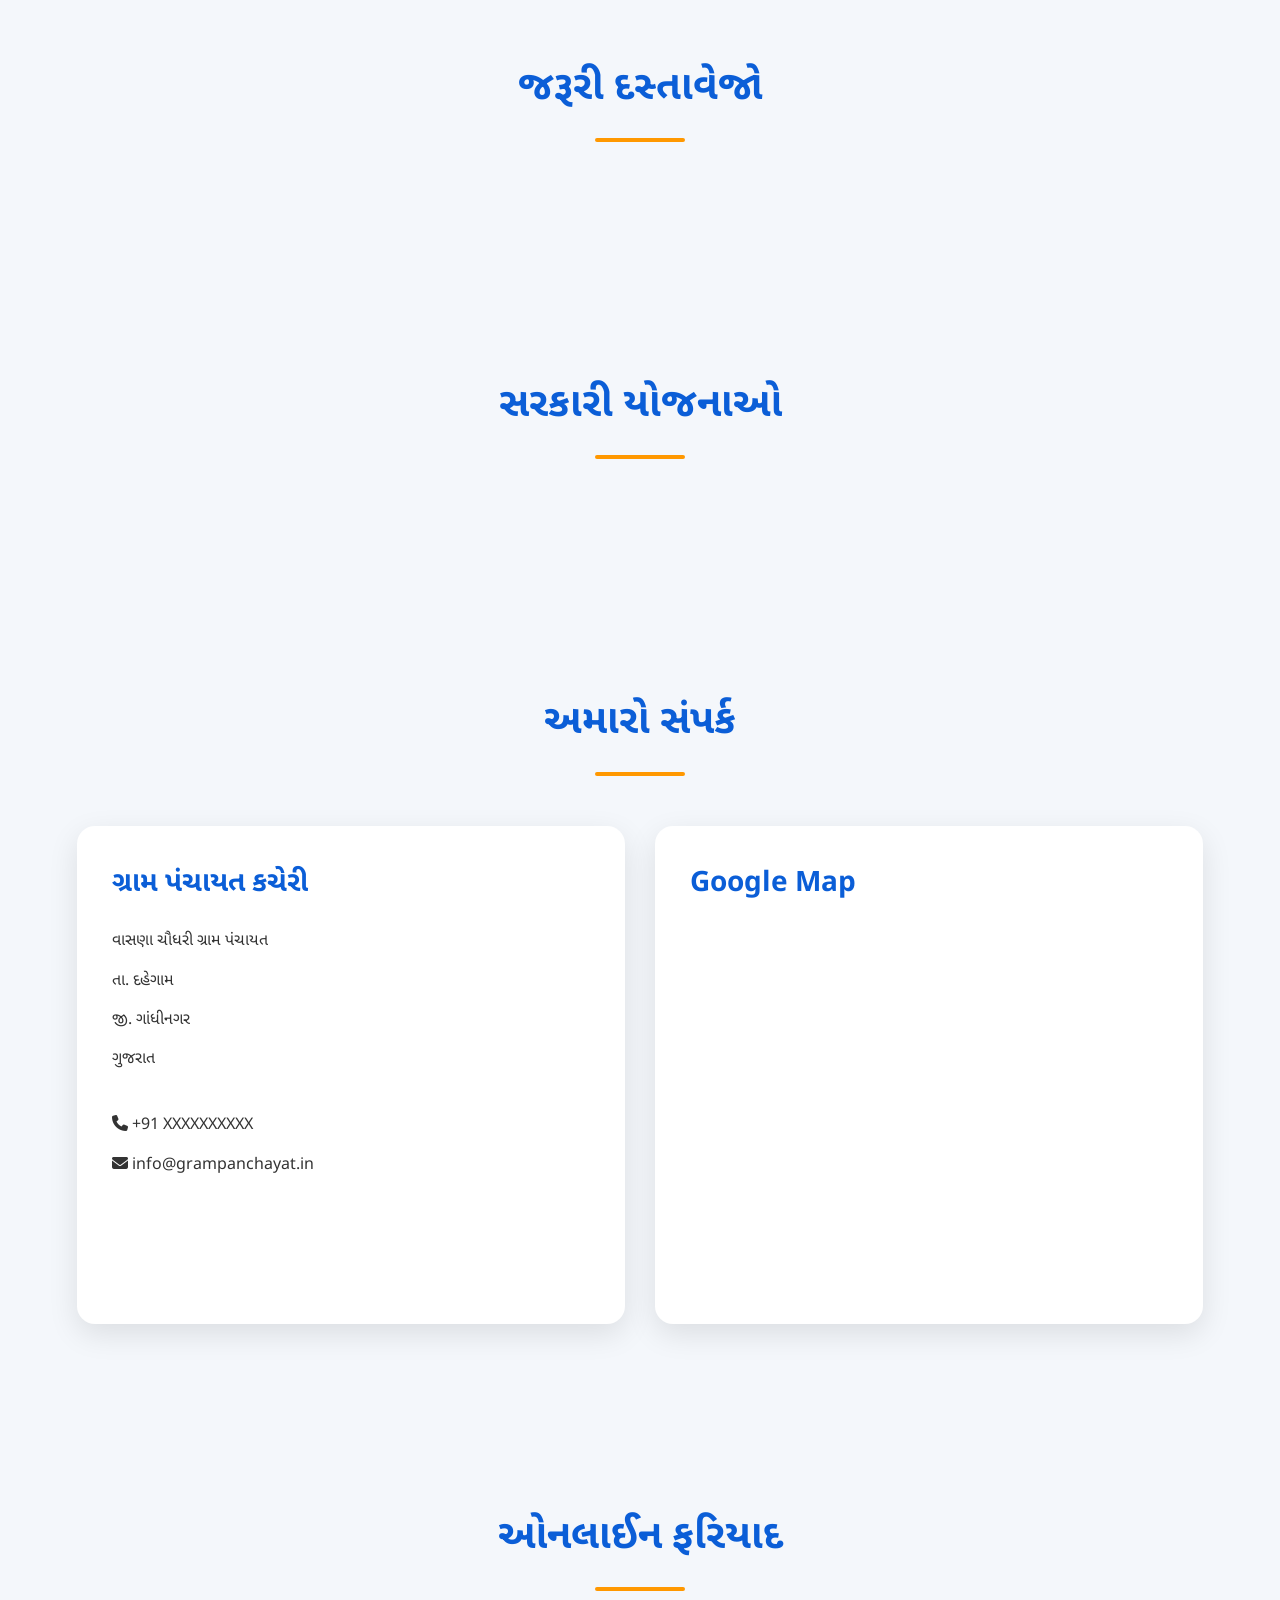
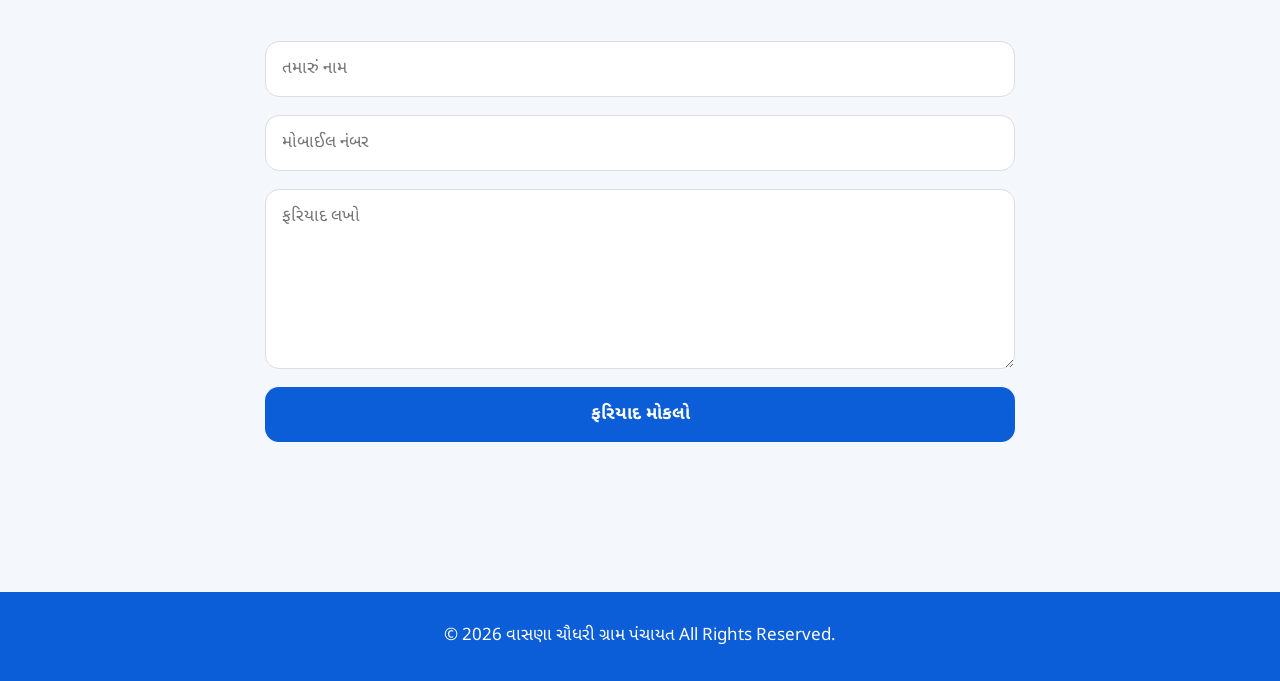
==== commit 5f696fb1: "Add files via upload" ====
--- a/index.html
+++ b/index.html
@@ -308,9 +308,9 @@
     <h3>મિલકત આકારણી</h3>
 </div>
 
-<div class="service-card" onclick="openService('tax')">
-    <i class="fa-solid fa-money-bill"></i>
-    <h3>ટેક્સ</h3>
+<div class="service-card" onclick="openPropertyTax()">
+    <i class="fa-solid fa-house-circle-check"></i>
+    <h3>મિલકત વેરો</h3>
 </div>
 
 <div class="service-card" onclick="openService('complaint')">
@@ -684,6 +684,124 @@
 
 </div>
 
+<!-- Property Tax Popup -->
+
+<div id="propertyTaxPopup" class="popup" style="display:none;">
+
+  <div class="popup-content">
+
+    <span class="close" onclick="closePropertyTax()">&times;</span>
+
+    <h2>🏠 મિલકત વેરો તપાસો</h2>
+
+    <input
+      type="text"
+      id="propertySearch"
+      placeholder="મિલકત નંબર">
+
+    <p style="text-align:center;margin:10px 0;">અથવા</p>
+
+    <input
+      type="text"
+      id="houseSearch"
+      placeholder="ઘર નંબર">
+
+    <button id="searchPropertyBtn" type="button">
+      🔍 શોધો
+    </button>
+
+    <div id="propertyResult" style="margin-top:20px;"></div>
+
+  </div>
+
+</div>
+
+<!-- Payment Popup -->
+
+<div id="paymentPopup" class="popup" style="display:none;">
+
+<div class="popup-content">
+
+<span class="close"
+onclick="closePaymentPopup()">
+&times;
+</span>
+
+<h2>💳 વેરા ચુકવણી માહિતી</h2>
+
+<input
+type="text"
+id="paymentPropertyNo"
+placeholder="મિલકત નંબર"
+readonly>
+
+<input
+type="text"
+id="paymentUTR"
+placeholder="UTR નંબર">
+
+<label>ચુકવણી Screenshot</label>
+
+<input
+type="file"
+id="paymentScreenshot"
+accept="image/*"
+required>
+
+<button id="submitPaymentBtn">
+<i class="fa-solid fa-paper-plane"></i>
+ચુકવણી મોકલો
+</button>
+
+</div>
+
+</div>
+
+<!-- Success Popup -->
+
+<div id="successPopup" class="popup" style="display:none;">
+
+  <div class="popup-content" style="text-align:center;max-width:420px;">
+
+    <div style="font-size:70px;">✅</div>
+
+    <h2 style="color:#198754;">
+      ચુકવણી સફળ
+    </h2>
+
+    <p style="font-size:17px;line-height:28px;">
+
+      તમારી વેરા ચુકવણીની માહિતી સફળતાપૂર્વક ગ્રામ પંચાયતને મોકલવામાં આવી છે.
+
+      <br><br>
+
+      📄 કૃપા કરીને વેરાની સત્તાવાર પહોંચ મેળવવા માટે ગ્રામ પંચાયત કચેરીમાં પધારશો.
+
+      <br><br>
+
+      🙏 ગ્રામ પંચાયતની ઓનલાઈન સેવા ઉપયોગ કરવા બદલ આપનો હાર્દિક આભાર.
+
+    </p>
+
+    <button
+      onclick="closeSuccessPopup()"
+      style="
+      margin-top:20px;
+      background:#198754;
+      color:#fff;
+      border:none;
+      padding:12px 25px;
+      border-radius:8px;
+      font-size:16px;
+      cursor:pointer;
+      ">
+      ઠીક છે
+    </button>
+
+  </div>
+
+</div>
+
 <script type="module" src="firebase.js"></script>
 
 </body>
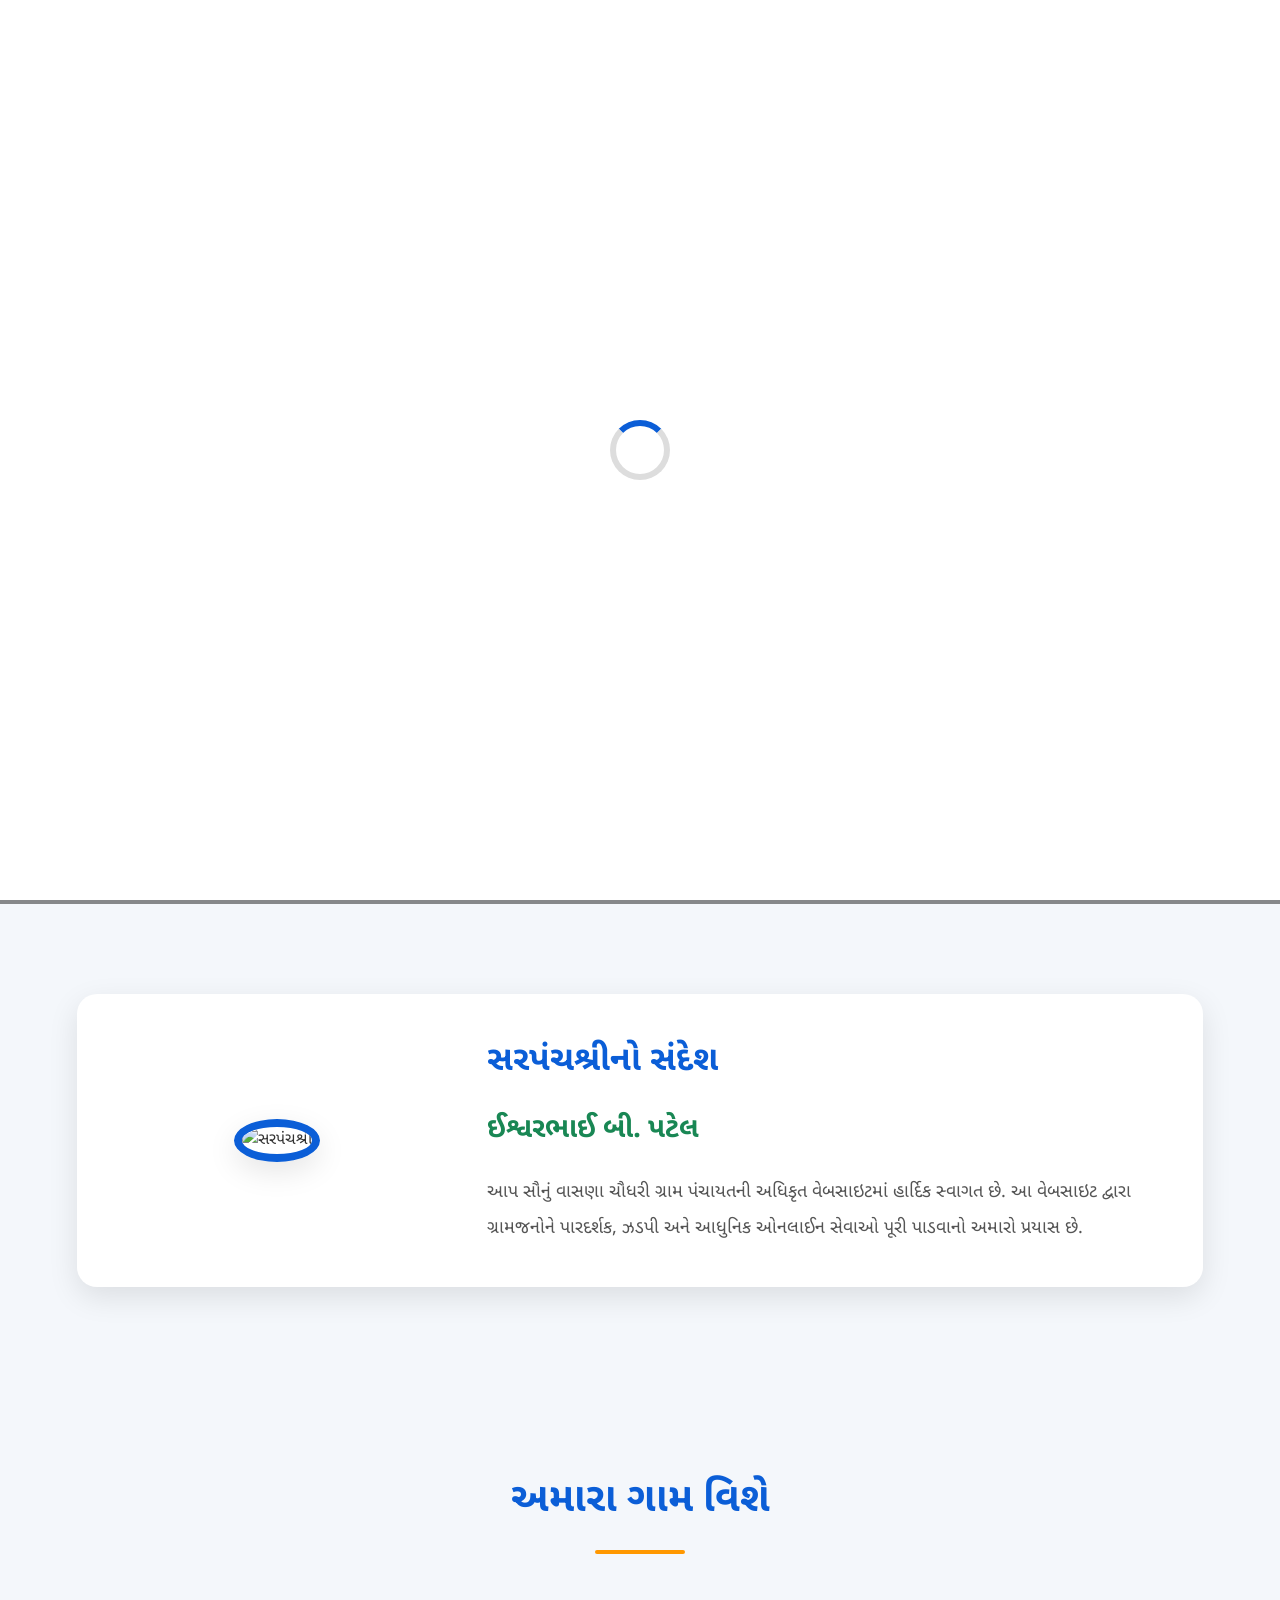
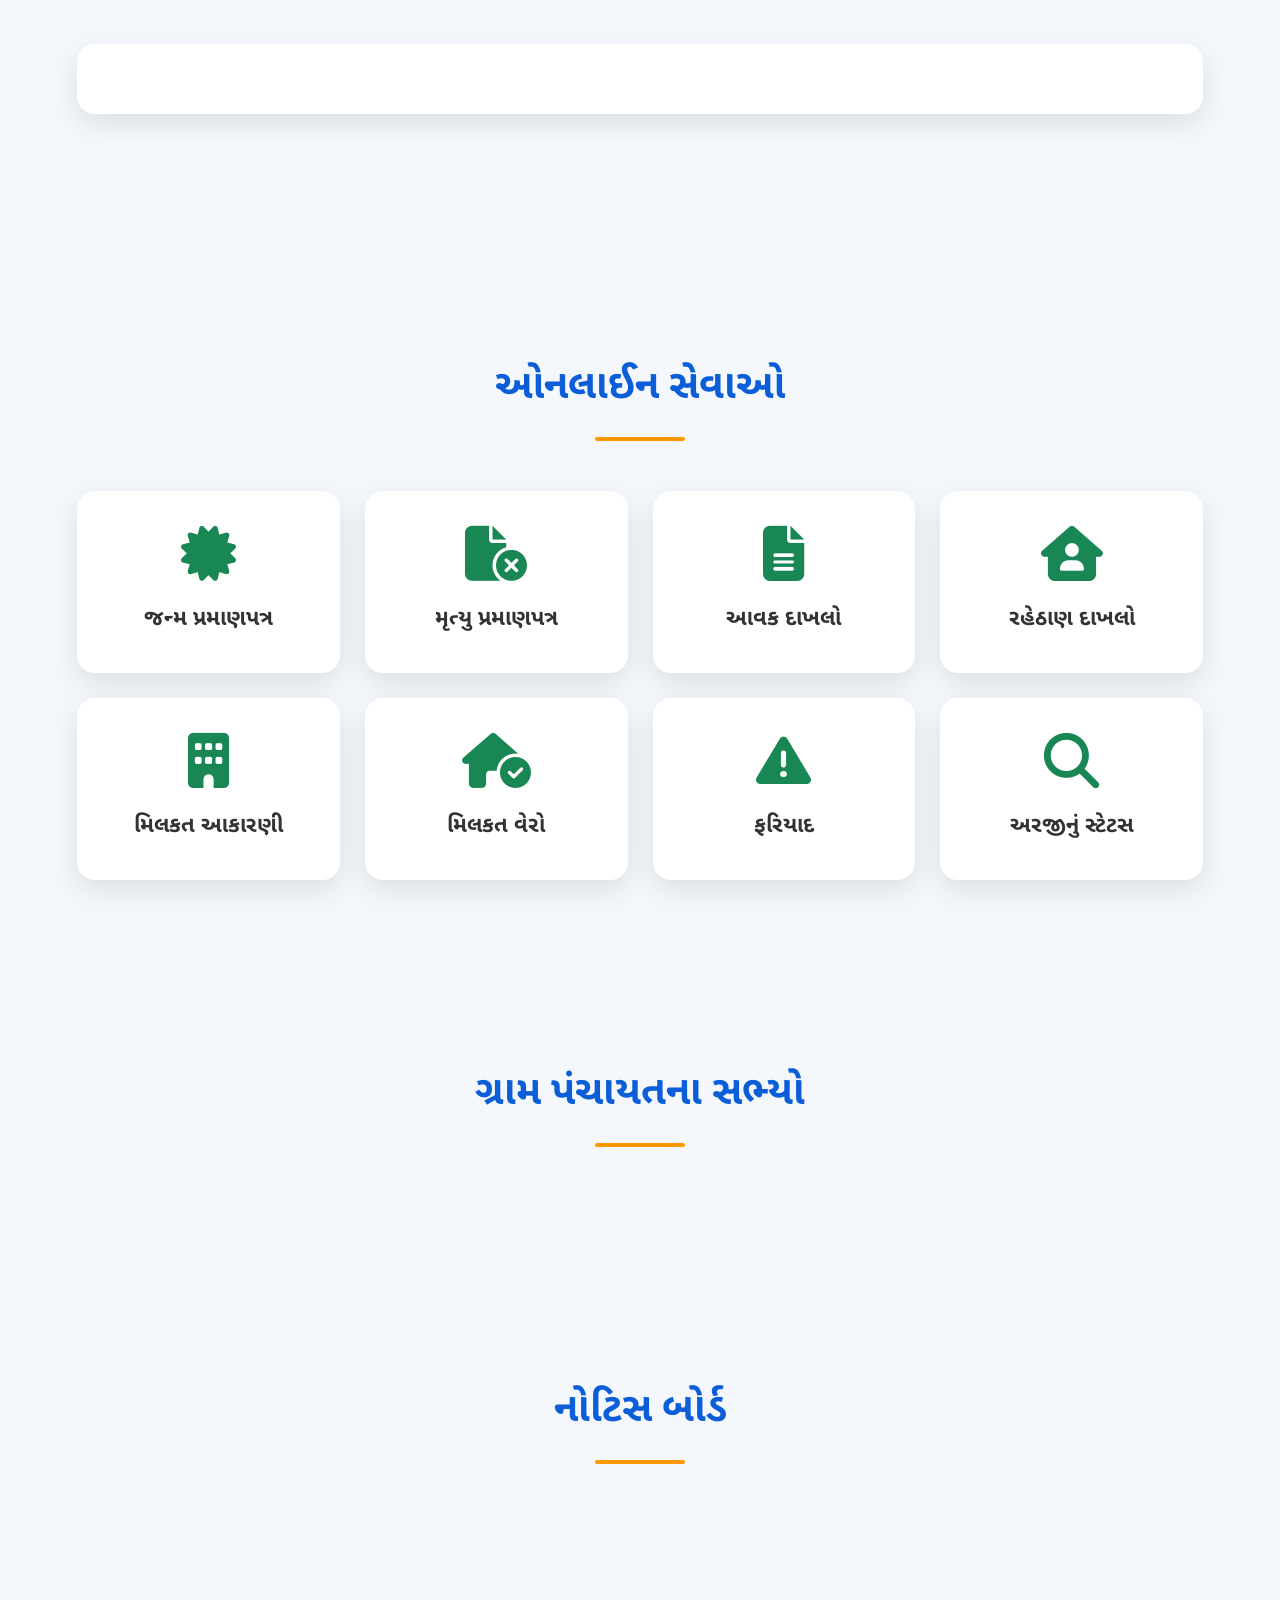
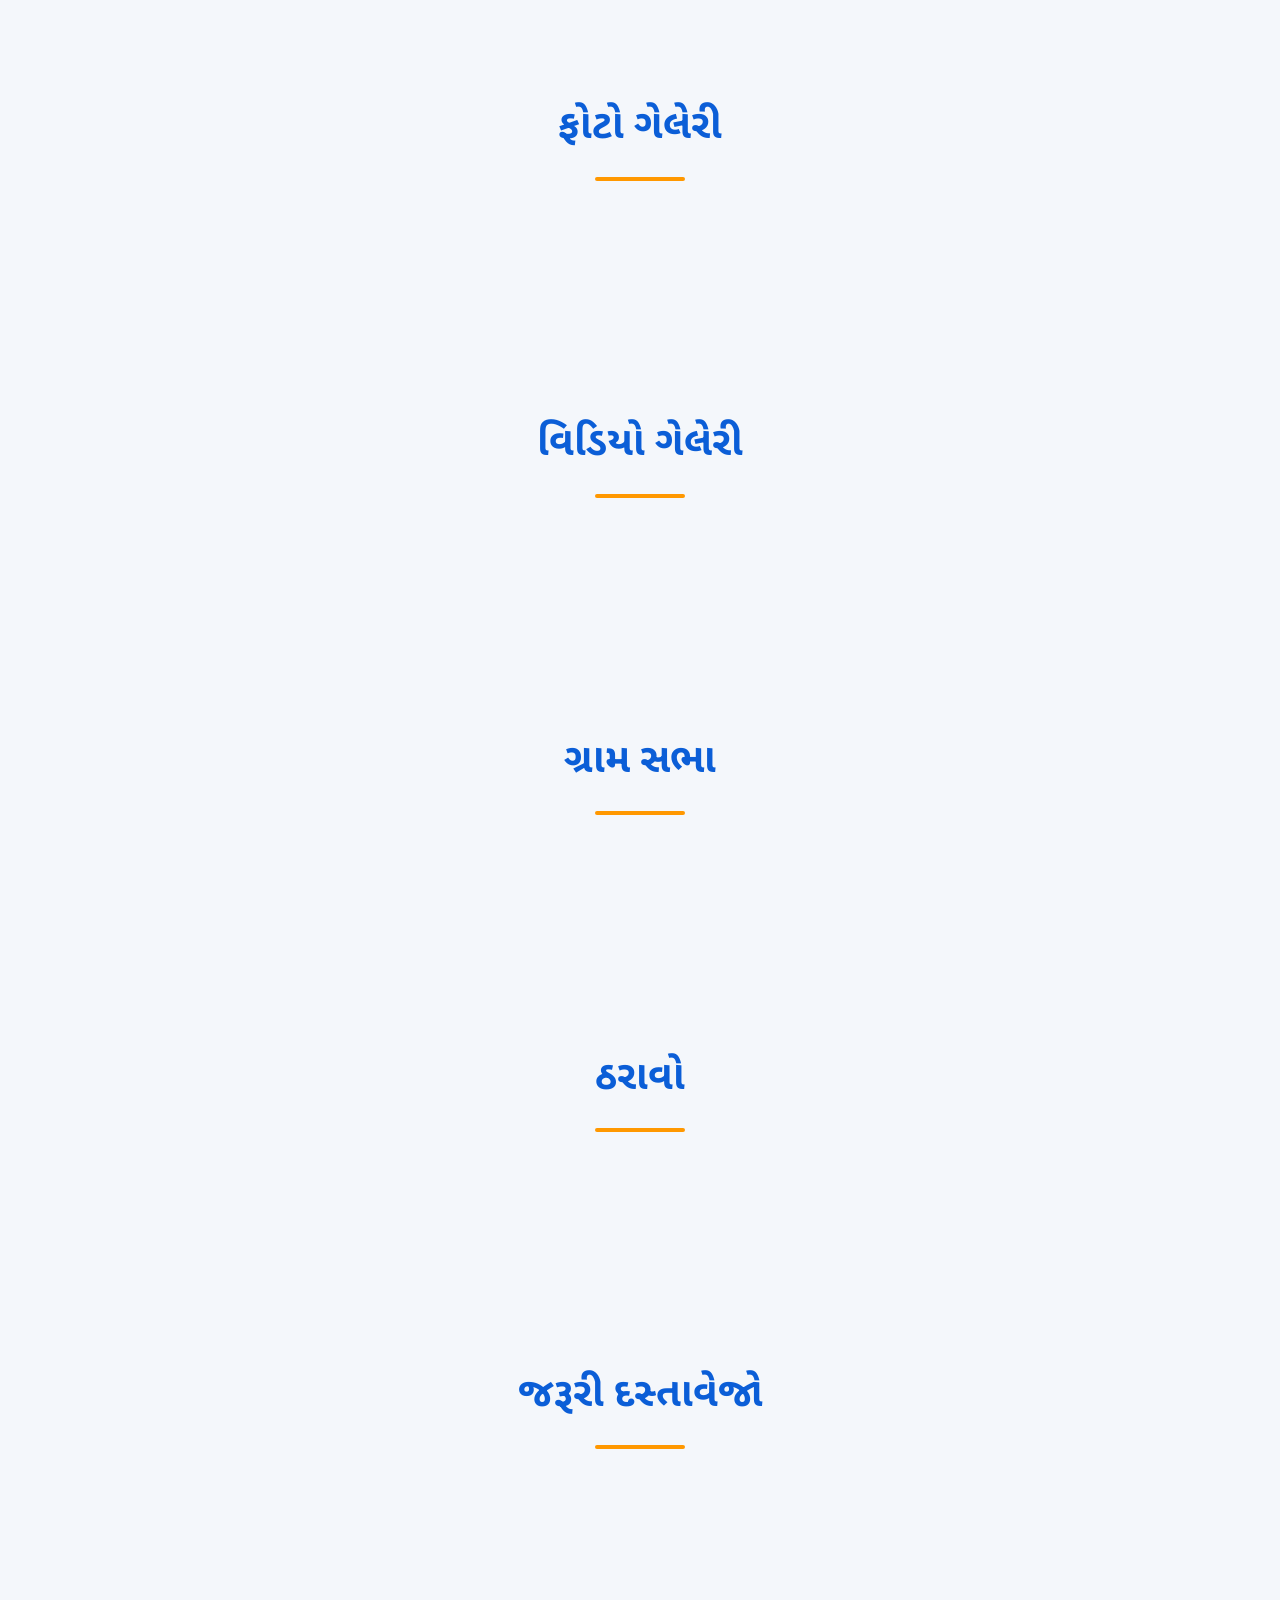
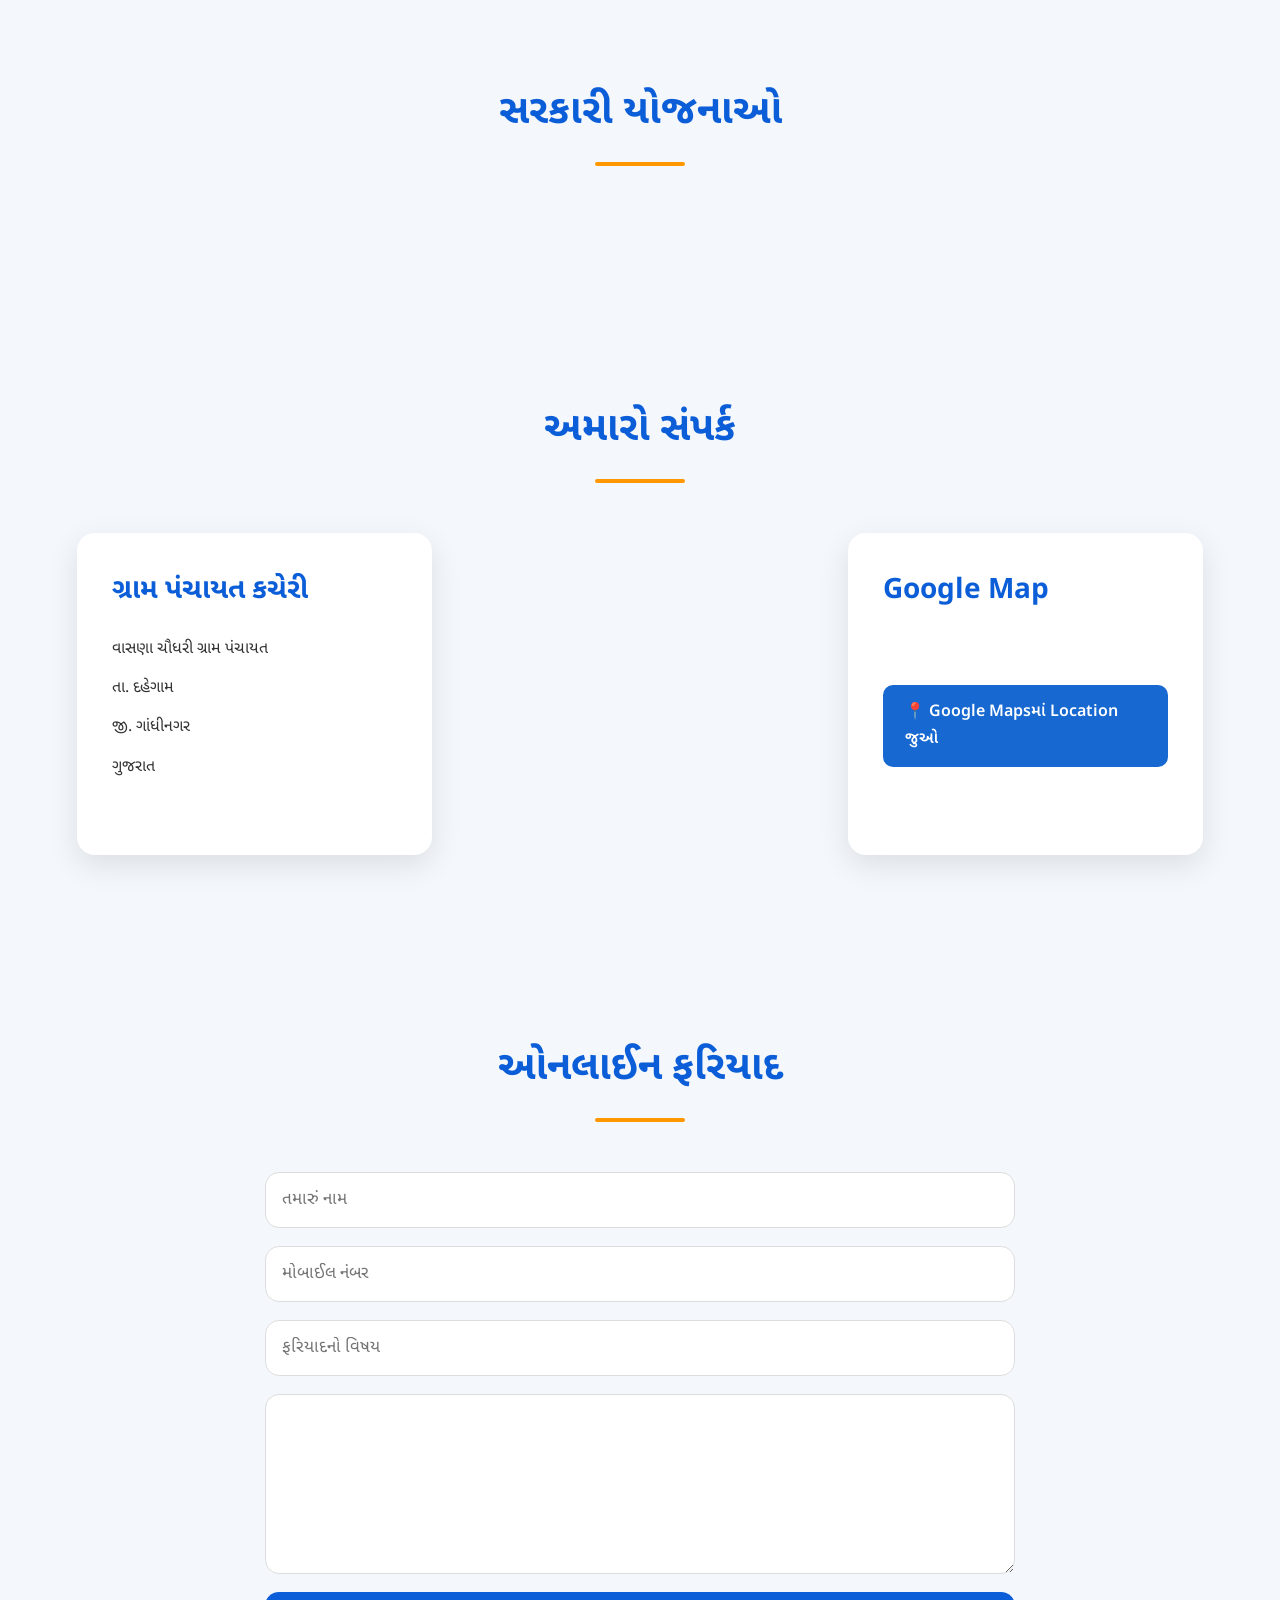
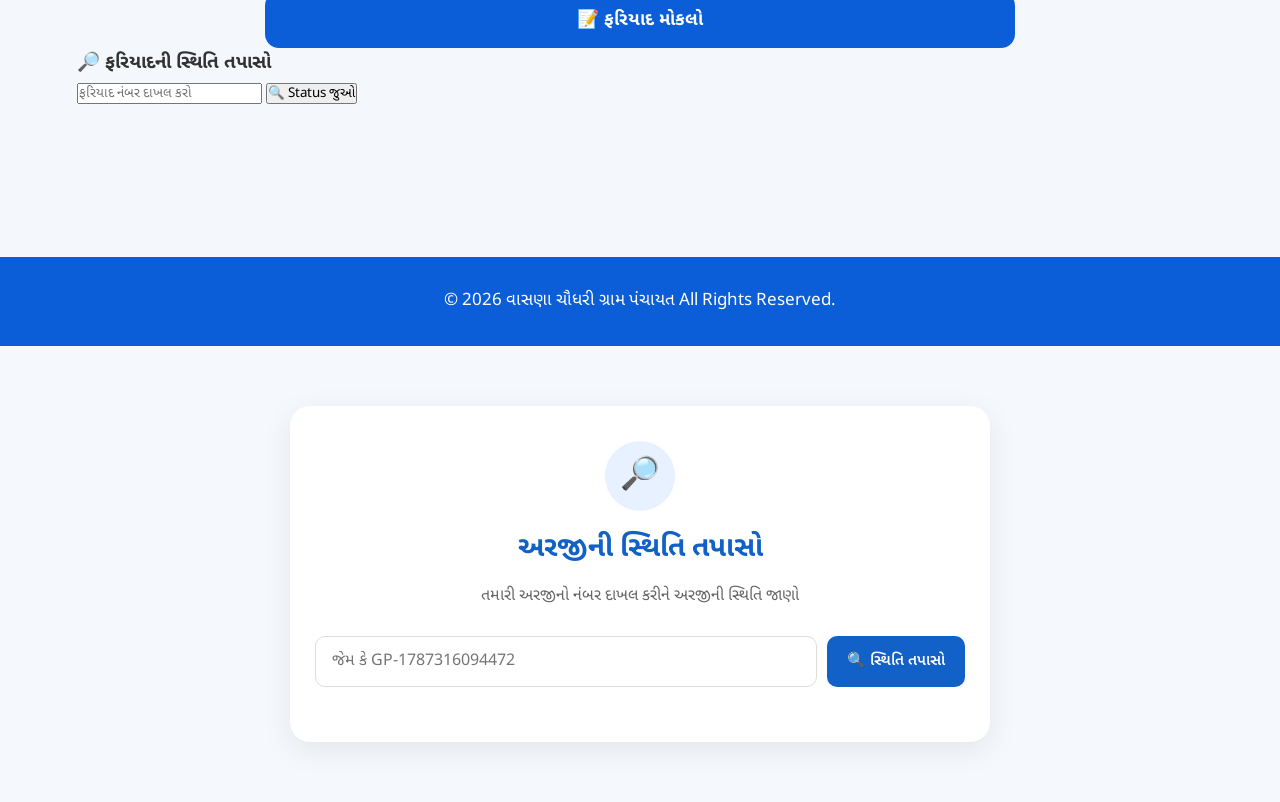
==== commit 53cee8c6: "Add files via upload" ====
--- a/index.html
+++ b/index.html
@@ -177,93 +177,36 @@
 </section>
 
 <!-- =========================
-     About Village
+     અમારા ગામ વિશે
 ========================== -->
 
 <section id="about" class="section">
 
-<div class="container">
-
-<h2 class="title">
-
-અમારા ગામ વિશે
-
-</h2>
-
-<div class="about-grid">
-
-<div class="about-card">
-
-<i class="fa-solid fa-users"></i>
-
-<h3>વસ્તી</h3>
-
-<p id="population">
-
-2500+
-
-</p>
-
-</div>
-
-<div class="about-card">
-
-<i class="fa-solid fa-house"></i>
-
-<h3>કુલ મકાન</h3>
-
-<p id="houses">
-
-450+
-
-</p>
-
-</div>
-
-<div class="about-card">
-
-<i class="fa-solid fa-school"></i>
-
-<h3>પ્રાથમિક શાળા</h3>
-
-<p id="school">
-
-વાસણા ચૌધરી પ્રાથમિક શાળા
-
-</p>
-
-</div>
-
-<div class="about-card">
-
-<i class="fa-solid fa-place-of-worship"></i>
-
-<h3>મંદિર</h3>
-
-<p id="temple">
-
-સિદ્ધનાથ મહાદેવ મંદિર
-
-</p>
-
-</div>
-
-</div>
-
-<div class="history-box">
-
-<h3>ગામનો પરિચય</h3>
-
-<p id="history">
-
-વાસણા ચૌધરી ગામ દહેગામ તાલુકા, ગાંધીનગર જિલ્લામાં આવેલું એક પ્રગતિશીલ ગામ છે.
-ગામમાં શિક્ષણ, કૃષિ, સામાજિક એકતા અને વિકાસના અનેક કાર્યો સતત કરવામાં આવે છે.
-
-</p>
-
-</div>
-
-</div>
+  <div class="container">
+
+    <h2 class="title">
+      અમારા ગામ વિશે
+    </h2>
+
+    <!-- Firebaseમાંથી ગામની માહિતી આવશે -->
+    <div
+      id="villageInfoContainer"
+      class="about-grid">
+    </div>
+
+    <!-- Firebaseમાંથી ગામનો પરિચય આવશે -->
+    <div
+      id="villageHistoryContainer"
+      class="history-box">
+    </div>
+
+    <!-- Firebaseમાંથી વધારાની માહિતી આવશે -->
+    <div
+      id="villageExtraContainer"
+      class="about-grid">
+    </div>
+
+  </div>
 
 </section>
 
@@ -452,7 +395,7 @@
      Documents
 ========================== -->
 
-<section id="documents" class="section">
+<section id="documentsSection" class="section">
 
 <div class="container">
 
@@ -493,104 +436,154 @@
 
 <section id="contact" class="section">
 
-<div class="container">
-
-<h2 class="title">અમારો સંપર્ક</h2>
-
-<div class="contact-grid">
-
-<div class="contact-card">
-
-<h3>ગ્રામ પંચાયત કચેરી</h3>
-
-<p>વાસણા ચૌધરી ગ્રામ પંચાયત</p>
-
-<p>તા. દહેગામ</p>
-
-<p>જી. ગાંધીનગર</p>
-
-<p>ગુજરાત</p>
-
-<br>
-
-<p>
-<i class="fa-solid fa-phone"></i>
-<span id="phone">
-+91 XXXXXXXXXX
-</span>
-</p>
-
-<p>
-<i class="fa-solid fa-envelope"></i>
-<span id="email">
-info@grampanchayat.in
-</span>
-</p>
-
-</div>
-
-<div class="contact-card">
-
-<h3>Google Map</h3>
+  <div class="container">
+
+    <h2 class="title">અમારો સંપર્ક</h2>
+
+    <div class="contact-grid">
+
+      <!-- ગ્રામ પંચાયત કચેરી -->
+
+      <div class="contact-card">
+
+        <h3>ગ્રામ પંચાયત કચેરી</h3>
+
+        <p>વાસણા ચૌધરી ગ્રામ પંચાયત</p>
+
+        <p>તા. દહેગામ</p>
+
+        <p>જી. ગાંધીનગર</p>
+
+        <p>ગુજરાત</p>
+
+        <br>
+
+      </div>
+
+
+      <!-- Firebase Contacts -->
+
+      <div
+        id="contactContainer"
+        class="contact-grid">
+        
+        <!-- Firebase પરથી સંપર્કો અહીં આવશે -->
+
+      </div>
+
+
+      <!-- Google Map -->
+
+      <div class="contact-card">
+
+        <h3>Google Map</h3>
 
 <div id="map">
 
-<iframe
-src=""
-loading="lazy"
-allowfullscreen
-referrerpolicy="no-referrer-when-downgrade">
-</iframe>
-
-</div>
-
-</div>
-
-</div>
-
-</div>
+  <a
+    href="https://maps.app.goo.gl/Pvf5jTFWkRQ8Sgi49"
+    target="_blank"
+    rel="noopener"
+    class="map-button">
+
+    📍 Google Mapsમાં Location જુઓ
+
+  </a>
+
+</div>
+
+      </div>
+
+    </div>
+
+  </div>
 
 </section>
 
 <!-- =========================
-     Complaint Form
-========================== -->
+     ઓનલાઈન ફરિયાદ
+========================= -->
 
 <section id="complaint" class="section">
 
-<div class="container">
-
-<h2 class="title">ઓનલાઈન ફરિયાદ</h2>
-
-<form id="complaintForm">
-
-<input
-type="text"
-id="name"
-placeholder="તમારું નામ"
-required>
-
-<input
-type="text"
-id="mobile"
-placeholder="મોબાઈલ નંબર"
-required>
-
-<textarea
-id="message"
-placeholder="ફરિયાદ લખો"
-required>
-</textarea>
-
-<button type="submit">
-
-ફરિયાદ મોકલો
-
-</button>
-
-</form>
-
-</div>
+  <div class="container">
+
+    <h2 class="title">
+      ઓનલાઈન ફરિયાદ
+    </h2>
+
+    <!-- ફરિયાદ મોકલવા માટે -->
+    <form id="complaintForm">
+
+      <input
+        type="text"
+        id="name"
+        placeholder="તમારું નામ"
+        required
+      >
+
+      <input
+        type="tel"
+        id="mobile"
+        placeholder="મોબાઈલ નંબર"
+        required
+      >
+
+      <input
+        type="text"
+        id="subject"
+        placeholder="ફરિયાદનો વિષય"
+        required
+      >
+
+      <textarea
+        id="details"
+        placeholder="ફરિયાદની વિગત લખો"
+        required>
+      </textarea>
+
+      <button type="submit">
+        📝 ફરિયાદ મોકલો
+      </button>
+
+    </form>
+
+
+    <!-- ફરિયાદ નંબર અહીં દેખાશે -->
+
+    <div
+      id="complaintSuccess"
+      style="display:none;">
+    </div>
+
+
+    <!-- ફરિયાદનું Status તપાસવા -->
+
+    <div class="complaint-status-box">
+
+      <h3>
+        🔎 ફરિયાદની સ્થિતિ તપાસો
+      </h3>
+
+      <input
+        type="text"
+        id="complaintIdInput"
+        placeholder="ફરિયાદ નંબર દાખલ કરો"
+      >
+
+      <button
+        type="button"
+        id="checkComplaintStatusBtn">
+
+        🔍 Status જુઓ
+
+      </button>
+
+      <div id="complaintStatusResult"></div>
+
+    </div>
+
+  </div>
 
 </section>
 
@@ -642,9 +635,552 @@
 
       <input type="text" id="applicantName" placeholder="તમારું નામ" required>
 
-      <input type="text" id="mobile" placeholder="મોબાઇલ નંબર" required>
+<input
+  type="text"
+  id="serviceMobile"
+  placeholder="મોબાઇલ નંબર"
+  required>
 
       <textarea id="details" placeholder="વિગત લખો"></textarea>
+
+<div id="birthFields" style="display:none;">
+
+  <h3>🟢 જન્મ પ્રમાણપત્રની વિગતો</h3>
+
+<div style="
+  margin-top:15px;
+  padding:15px;
+  background:#e8f5e9;
+  border:1px solid #4caf50;
+  border-radius:8px;
+">
+
+  <b>📄 અરજી પત્રક</b>
+
+  <p>
+    પહેલા અરજી પત્રક Download કરી ઘરે ભરીને
+    પછી અહીં Upload કરો.
+  </p>
+
+  <a
+    href="janm-maran-application.docx"
+    download
+    style="
+      display:inline-block;
+      padding:10px 15px;
+      background:#198754;
+      color:white;
+      text-decoration:none;
+      border-radius:6px;
+      font-weight:bold;
+    "
+  >
+    📥 અરજી પત્રક Download કરો
+  </a>
+
+  <br><br>
+
+  <label>
+    📎 ભરેલું અરજી પત્રક Upload કરો
+  </label>
+
+  <input
+    type="file"
+    id="birthApplicationForm"
+    accept=".doc,.docx,.pdf,.jpg,.jpeg,.png"
+  >
+
+</div>
+
+  <input
+    type="text"
+    id="birthName"
+    placeholder="બાળકનું નામ">
+
+  <select id="birthSex">
+    <option value="">જાતિ પસંદ કરો</option>
+    <option value="MALE">પુરુષ / MALE</option>
+    <option value="FEMALE">સ્ત્રી / FEMALE</option>
+  </select>
+
+  <input
+    type="text"
+    id="birthAadhaar"
+    placeholder="બાળકનો આધાર નંબર"
+    maxlength="12">
+
+  <label>જન્મ તારીખ</label>
+  <input
+    type="date"
+    id="birthDate">
+
+  <input
+    type="text"
+    id="birthPlace"
+    placeholder="જન્મ સ્થળ">
+
+  <input
+    type="text"
+    id="birthMother"
+    placeholder="માતાનું નામ">
+
+  <input
+    type="text"
+    id="birthFather"
+    placeholder="પિતાનું નામ">
+
+  <input
+    type="text"
+    id="birthMotherAadhaar"
+    placeholder="માતાનો આધાર નંબર"
+    maxlength="12">
+
+  <input
+    type="text"
+    id="birthFatherAadhaar"
+    placeholder="પિતાનો આધાર નંબર"
+    maxlength="12">
+
+<textarea
+  id="birthAddressAtBirth"
+  placeholder="જન્મ સમયે માતા-પિતાનું સરનામું"
+  required>
+</textarea>
+
+  <textarea
+  id="birthPermanentAddress"
+  placeholder="માતા-પિતાનું કાયમી સરનામું"
+  required>
+</textarea>
+
+  <input
+    type="text"
+    id="birthRegistrationNo"
+    placeholder="નોંધણી નંબર">
+
+  <label>નોંધણી તારીખ</label>
+  <input
+    type="date"
+    id="birthRegistrationDate">
+
+  <label>જૂનો જન્મ દાખલો *</label>
+
+  <input
+    type="file"
+    id="oldBirthCertificate"
+    accept=".pdf,.jpg,.jpeg,.png">
+
+  <small>
+    જૂનો જન્મ દાખલો હોય તો અવશ્ય અપલોડ કરો.
+    જન્મની નોંધ ગ્રામ પંચાયતના રેકોર્ડમાં થયેલી હોવી જરૂરી છે.
+  </small>
+
+  <div style="
+    margin-top:15px;
+    padding:15px;
+    background:#fff3cd;
+    border:1px solid #ffc107;
+    border-radius:8px;
+  ">
+
+    <b>⚠️ મહત્વપૂર્ણ સૂચના</b>
+
+    <p>
+      નવું જન્મ પ્રમાણપત્ર ગ્રામ પંચાયતના ઉપલબ્ધ જન્મ રેકોર્ડ/નોંધના આધારે જ આપવામાં આવશે.
+    </p>
+
+    <p>
+      જૂનો જન્મ દાખલો હોય તો તે અવશ્ય સાથે લાવવો.
+    </p>
+
+    <p>
+      અરજદારે જરૂરી મૂળ દસ્તાવેજો સાથે ગ્રામ પંચાયતમાં
+      <b>રૂબરૂ હાજર રહી ચકાસણી કરાવવી પડશે.</b>
+    </p>
+
+    <p>
+      દસ્તાવેજો અને જન્મ નોંધની ચકાસણી પૂર્ણ થયા બાદ જ પ્રમાણપત્ર આપવામાં આવશે.
+    </p>
+
+  </div>
+
+</div>
+
+
+<div id="deathFields" style="display:none;">
+
+  <h3>⚰️ મૃત્યુ પ્રમાણપત્રની વિગતો</h3>
+
+<div style="
+  margin-top:15px;
+  padding:15px;
+  background:#e8f5e9;
+  border:1px solid #4caf50;
+  border-radius:8px;
+">
+
+  <b>📄 અરજી પત્રક</b>
+
+  <p>
+    પહેલા અરજી પત્રક Download કરી ઘરે ભરીને
+    પછી અહીં Upload કરો.
+  </p>
+
+  <a
+    href="janm-maran-application.docx"
+    download
+    style="
+      display:inline-block;
+      padding:10px 15px;
+      background:#198754;
+      color:white;
+      text-decoration:none;
+      border-radius:6px;
+      font-weight:bold;
+    "
+  >
+    📥 અરજી પત્રક Download કરો
+  </a>
+
+  <br><br>
+
+  <label>
+    📎 ભરેલું અરજી પત્રક Upload કરો
+  </label>
+
+  <input
+    type="file"
+    id="deathApplicationForm"
+    accept=".doc,.docx,.pdf,.jpg,.jpeg,.png"
+  >
+
+</div>
+
+  <input
+    type="text"
+    id="deathName"
+    placeholder="મરનારનું નામ"
+  >
+
+  <select id="deathSex">
+    <option value="">જાતિ પસંદ કરો</option>
+    <option value="MALE">પુરુષ / MALE</option>
+    <option value="FEMALE">સ્ત્રી / FEMALE</option>
+  </select>
+
+  <input
+    type="text"
+    id="deathAadhaar"
+    placeholder="મરનારનો આધાર નંબર"
+    maxlength="12"
+  >
+
+  <input
+    type="number"
+    id="deathAge"
+    placeholder="મરનારની ઉંમર"
+  >
+
+  <label>મરણ તારીખ</label>
+  <input
+    type="date"
+    id="deathDate"
+  >
+
+  <input
+    type="text"
+    id="deathPlace"
+    placeholder="મરણ સ્થળ"
+  >
+
+  <input
+    type="text"
+    id="deathSpouse"
+    placeholder="પતિ / પત્નીનું નામ"
+  >
+
+  <input
+    type="text"
+    id="deathSpouseAadhaar"
+    placeholder="પતિ / પત્નીનો આધાર નંબર"
+    maxlength="12"
+  >
+
+  <input
+    type="text"
+    id="deathMother"
+    placeholder="માતાનું નામ"
+  >
+
+  <input
+    type="text"
+    id="deathMotherAadhaar"
+    placeholder="માતાનો આધાર નંબર"
+    maxlength="12"
+  >
+
+  <input
+    type="text"
+    id="deathFather"
+    placeholder="પિતાનું નામ"
+  >
+
+  <input
+    type="text"
+    id="deathFatherAadhaar"
+    placeholder="પિતાનો આધાર નંબર"
+    maxlength="12"
+  >
+
+  <textarea
+    id="deathAddressAtDeath"
+    placeholder="મરણ સમયે મરનારનું સરનામું"
+  ></textarea>
+
+  <textarea
+    id="deathPermanentAddress"
+    placeholder="મરનારનું કાયમી સરનામું"
+  ></textarea>
+
+  <input
+    type="text"
+    id="deathRegistrationNo"
+    placeholder="નોંધણી નંબર"
+  >
+
+  <label>નોંધણી તારીખ</label>
+  <input
+    type="date"
+    id="deathRegistrationDate"
+  >
+
+  <textarea
+    id="deathRemarks"
+    placeholder="કારણ / Remarks (જો હોય તો)"
+  ></textarea>
+
+
+  <!-- મહત્વપૂર્ણ સૂચના -->
+
+  <div style="
+    margin-top:15px;
+    padding:15px;
+    background:#fff3cd;
+    border:1px solid #ffc107;
+    border-radius:8px;
+  ">
+
+    <b>⚠️ મહત્વપૂર્ણ સૂચના</b>
+
+    <p>
+      મૃત્યુની નોંધણી માટે અરજદારે
+      <b>ગ્રામ પંચાયતમાં રૂબરૂ હાજર રહી મરણની નોંધણી કરાવવી ફરજિયાત છે.</b>
+    </p>
+
+    <p>
+      જરૂરી મૂળ દસ્તાવેજો રજૂ કર્યા બાદ અને
+      મરણની નોંધણી પૂર્ણ થયા પછી જ
+      મૃત્યુ પ્રમાણપત્ર આપવામાં આવશે.
+    </p>
+
+  </div>
+
+</div>
+
+<div id="incomeFields" style="display:none;">
+
+  <h3>💰 આવક પ્રમાણપત્રની વિગતો</h3>
+
+  <input
+    type="text"
+    id="incomeApplicantName"
+    placeholder="અરજદારનું પૂરું નામ"
+    required
+  >
+
+  <textarea
+    id="incomeAddress"
+    placeholder="અરજદારનું સંપૂર્ણ સરનામું"
+    required
+  ></textarea>
+
+  <label>📷 પાસપોર્ટ સાઇઝ ફોટો *</label>
+  <input
+    type="file"
+    id="incomePhoto"
+    accept=".jpg,.jpeg,.png"
+    required
+  >
+
+  <label>🪪 આધાર કાર્ડ *</label>
+  <input
+    type="file"
+    id="incomeAadhaar"
+    accept=".pdf,.jpg,.jpeg,.png"
+    required
+  >
+
+  <label>📄 રેશન કાર્ડ *</label>
+  <input
+    type="file"
+    id="incomeRationCard"
+    accept=".pdf,.jpg,.jpeg,.png"
+    required
+  >
+
+  <label>💡 લાઈટ બિલ *</label>
+  <input
+    type="file"
+    id="incomeLightBill"
+    accept=".pdf,.jpg,.jpeg,.png"
+    required
+  >
+
+  <label>📑 ભરેલું આવકનું ફોર્મ *</label>
+  <input
+    type="file"
+    id="incomeForm"
+    accept=".pdf,.jpg,.jpeg,.png"
+    required
+  >
+
+  <div style="
+    margin-top:15px;
+    padding:15px;
+    background:#fff3cd;
+    border:1px solid #ffc107;
+    border-radius:8px;
+  ">
+
+    <b>⚠️ મહત્વપૂર્ણ સૂચના</b>
+
+    <p>
+      આવકનું પ્રમાણપત્ર મેળવવા માટે ભરેલું આવકનું ફોર્મ
+      જરૂરી દસ્તાવેજો સાથે ગ્રામ પંચાયતમાં જમા કરાવવું રહેશે.
+    </p>
+
+    <p>
+      ગ્રામ પંચાયતમાં ફોર્મ જમા કર્યા બાદ જરૂરી
+      <b>સહી અને સિક્કા તલાટીશ્રી પાસે કરાવવાના રહેશે.</b>
+    </p>
+
+    <p>
+      જરૂરી પ્રક્રિયા પૂર્ણ થયા બાદ જ
+      <b>આવકનું પ્રમાણપત્ર આપવામાં આવશે.</b>
+    </p>
+
+  </div>
+
+</div>
+
+<!-- PROPERTY FIELDS -->
+
+<div id="propertyFields" style="display:none;">
+
+  <input
+    type="text"
+    id="propertyNo"
+    placeholder="મિલકત નંબર"
+    disabled
+    required>
+
+  <input
+    type="text"
+    id="propertyApplicantName"
+    placeholder="અરજદારનું નામ"
+    disabled
+    required>
+
+  <input
+    type="tel"
+    id="propertyMobile"
+    placeholder="મોબાઈલ નંબર"
+    disabled
+    required>
+
+  <div style="
+    margin:15px 0;
+    padding:12px;
+    background:#fff3cd;
+    border-radius:8px;
+    border-left:4px solid #ffc107;
+  ">
+
+    ⚠️ <b>સૂચના:</b><br>
+    આકારણી લેવા માટે અરજદારે
+    ગ્રામ પંચાયત કચેરીમાં રૂબરૂ હાજર રહેવું.
+
+  </div>
+
+</div>
+
+<!-- ફરિયાદની વિગતો -->
+
+<div id="complaintFields" style="display:none;">
+
+  <h3>📝 ફરિયાદની વિગતો</h3>
+
+  <input
+    type="text"
+    id="complaintApplicantName"
+    placeholder="અરજદારનું પૂરું નામ"
+    required
+  >
+
+  <textarea
+    id="complaintAddress"
+    placeholder="અરજદારનું સંપૂર્ણ સરનામું"
+    required
+  ></textarea>
+
+  <input
+    type="text"
+    id="complaintSubject"
+    placeholder="ફરિયાદનો વિષય"
+    required
+  >
+
+  <textarea
+    id="complaintDetails"
+    placeholder="ફરિયાદની સંપૂર્ણ વિગત"
+    required
+  ></textarea>
+
+  <label>📎 ફરિયાદ સંબંધિત દસ્તાવેજ / ફોટો</label>
+
+  <input
+    type="file"
+    id="complaintDocuments"
+    accept=".pdf,.jpg,.jpeg,.png"
+    multiple
+  >
+
+  <small>
+    ફરિયાદ સંબંધિત જરૂરી દસ્તાવેજ અથવા ફોટો PDF/JPG/PNGમાં અપલોડ કરી શકો છો.
+  </small>
+
+  <div style="
+    margin-top:15px;
+    padding:15px;
+    background:#fff3cd;
+    border:1px solid #ffc107;
+    border-radius:8px;
+  ">
+
+    <b>⚠️ મહત્વપૂર્ણ સૂચના</b>
+
+    <p>
+      ફરિયાદની ચકાસણી ગ્રામ પંચાયત દ્વારા કરવામાં આવશે.
+    </p>
+
+    <p>
+      જરૂરી જણાય તો અરજદારે ગ્રામ પંચાયતમાં
+      <b>રૂબરૂ હાજર રહી જરૂરી માહિતી અથવા દસ્તાવેજો રજૂ કરવા પડશે.</b>
+    </p>
+
+  </div>
+
+</div>
 
       <input type="file" id="documents" accept=".jpg,.jpeg,.png,.pdf" multiple>
 
@@ -659,6 +1195,55 @@
   </div>
 
 </div>
+
+  <!-- =========================================
+     APPLICANT STATUS
+========================================= -->
+
+<section class="application-status-section">
+
+  <div class="status-container">
+
+    <div class="status-icon">
+      🔎
+    </div>
+
+    <h2>
+      અરજીની સ્થિતિ તપાસો
+    </h2>
+
+    <p>
+      તમારી અરજીનો નંબર દાખલ કરીને અરજીની સ્થિતિ જાણો
+    </p>
+
+
+    <div class="status-search-box">
+
+      <input
+        type="text"
+        id="applicationSearch"
+        placeholder="જેમ કે GP-1787316094472"
+        autocomplete="off"
+      >
+
+      <button
+        type="button"
+        id="searchApplicationBtn"
+      >
+        🔍 સ્થિતિ તપાસો
+      </button>
+
+    </div>
+
+
+    <div
+      id="applicationResult"
+      class="application-result"
+    ></div>
+
+  </div>
+
+</section>
 
 <!-- અરજી સ્ટેટસ Popup -->
 <div id="statusPopup" class="popup" style="display:none;">
@@ -693,6 +1278,20 @@
     <span class="close" onclick="closePropertyTax()">&times;</span>
 
     <h2>🏠 મિલકત વેરો તપાસો</h2>
+
+    <div style="
+    background:#fff3cd;
+    border:1px solid #ffc107;
+    padding:12px;
+    margin:15px 0;
+    border-radius:8px;
+    color:#856404;
+    font-size:14px;
+    line-height:1.6;
+    ">
+      📢 <b>મહત્વપૂર્ણ સૂચના:</b><br>
+      જો આપનો <b>મકાન નંબર</b> અથવા <b>મિલકત નંબર</b> વેબસાઇટમાં શોધ કરતાં જોવા ન મળે, તો કૃપા કરીને <b>ગ્રામ પંચાયત કચેરીમાં રૂબરૂ આવીને મિલકત વેરો ભરવો.</b>
+    </div>
 
     <input
       type="text"
@@ -769,19 +1368,23 @@
       ચુકવણી સફળ
     </h2>
 
-    <p style="font-size:17px;line-height:28px;">
-
-      તમારી વેરા ચુકવણીની માહિતી સફળતાપૂર્વક ગ્રામ પંચાયતને મોકલવામાં આવી છે.
-
-      <br><br>
-
-      📄 કૃપા કરીને વેરાની સત્તાવાર પહોંચ મેળવવા માટે ગ્રામ પંચાયત કચેરીમાં પધારશો.
-
-      <br><br>
-
-      🙏 ગ્રામ પંચાયતની ઓનલાઈન સેવા ઉપયોગ કરવા બદલ આપનો હાર્દિક આભાર.
-
-    </p>
+<p style="font-size:17px;line-height:28px;">
+
+✅ તમારી વેરા ચુકવણીની માહિતી સફળતાપૂર્વક ગ્રામ પંચાયતને મોકલવામાં આવી છે.
+
+<br><br>
+
+🔍 તમારી ચુકવણીની ગ્રામ પંચાયત દ્વારા ચકાસણી કર્યા બાદ જ સત્તાવાર પહોંચ આપવામાં આવશે.
+
+<br><br>
+
+📄 કૃપા કરીને વેરાની સત્તાવાર પહોંચ મેળવવા માટે ગ્રામ પંચાયત કચેરીમાં રૂબરૂ પધારશો.
+
+<br><br>
+
+🙏 ગ્રામ પંચાયતની ઓનલાઈન સેવા ઉપયોગ કરવા બદલ આપનો હાર્દિક આભાર.
+
+</p>
 
     <button
       onclick="closeSuccessPopup()"
@@ -802,6 +1405,7 @@
 
 </div>
 
+
 <script type="module" src="firebase.js"></script>
 
 </body>
--- a/style.css
+++ b/style.css
@@ -1422,6 +1422,10 @@
 border-radius:12px;
 position:relative;
 box-shadow:0 5px 20px rgba(0,0,0,.3);
+
+max-height:90vh;
+overflow-y:auto;
+box-sizing:border-box;
 }
 
 .popup-content h2{
@@ -1546,4 +1550,246 @@
 .table-responsive{
   width:100%;
   overflow-x:auto;
+}
+
+.payment-actions{
+  display:flex;
+  gap:10px;
+  margin:15px 0;
+  flex-wrap:wrap;
+}
+
+.payment-actions button{
+  flex:1;
+  min-width:150px;
+}
+
+@media (max-width:768px){
+
+  .payment-actions{
+    flex-direction:column;
+  }
+
+  .payment-actions button{
+    width:100%;
+  }
+
+}
+
+/* =========================================
+   VILLAGE EXTRA INFORMATION
+========================================= */
+
+#villageExtraContainer {
+  display: grid;
+  grid-template-columns: repeat(3, 1fr);
+  gap: 18px;
+  margin-top: 20px;
+}
+
+#villageExtraContainer .about-card {
+  width: auto;
+  margin: 0;
+}
+
+
+/* Mobile */
+@media (max-width: 768px) {
+
+  #villageExtraContainer {
+    grid-template-columns: repeat(2, 1fr);
+    gap: 15px;
+  }
+
+}
+
+
+/* Small Mobile */
+@media (max-width: 480px) {
+
+  #villageExtraContainer {
+    grid-template-columns: 1fr;
+  }
+
+}
+
+/*=========================================
+  CONTACT CARDS
+=========================================*/
+
+#contactContainer {
+  display: grid;
+  grid-template-columns: repeat(2, 1fr);
+  gap: 20px;
+  width: 100%;
+}
+
+#contactContainer .contact-card {
+  background: #ffffff;
+  border-radius: 20px;
+  padding: 25px;
+  box-shadow: 0 8px 25px rgba(0,0,0,0.08);
+  border-top: 4px solid #1769d1;
+}
+
+#contactContainer .contact-card h3 {
+  color: #1769d1;
+  font-size: 22px;
+  margin-bottom: 12px;
+}
+
+#contactContainer .contact-card p {
+  margin: 10px 0;
+  font-size: 16px;
+}
+
+#contactContainer .contact-card a {
+  color: #1769d1;
+  text-decoration: none;
+}
+
+#contactContainer .contact-card a:hover {
+  text-decoration: underline;
+}
+
+/* Mobile */
+
+@media (max-width: 700px) {
+
+  #contactContainer {
+    grid-template-columns: 1fr;
+  }
+
+  #contactContainer .contact-card {
+    padding: 22px;
+  }
+
+}
+
+#map {
+  display: flex;
+  align-items: center;
+  justify-content: center;
+  min-height: 180px;
+  border-radius: 15px;
+  overflow: hidden;
+}
+
+.map-button {
+  display: inline-block;
+  padding: 14px 22px;
+  background: #1769d1;
+  color: white;
+  text-decoration: none;
+  border-radius: 10px;
+  font-weight: 600;
+}
+
+.map-button:hover {
+  opacity: 0.9;
+}
+
+/* =========================================
+   APPLICANT STATUS
+========================================= */
+
+.application-status-section {
+  padding: 60px 20px;
+  background: #f5f8fc;
+}
+
+.status-container {
+  max-width: 700px;
+  margin: auto;
+  background: #ffffff;
+  padding: 35px 25px;
+  border-radius: 20px;
+  box-shadow: 0 8px 30px rgba(0,0,0,0.08);
+  text-align: center;
+}
+
+.status-icon {
+  width: 70px;
+  height: 70px;
+  margin: 0 auto 15px;
+  display: flex;
+  align-items: center;
+  justify-content: center;
+  background: #e8f1ff;
+  border-radius: 50%;
+  font-size: 32px;
+}
+
+.status-container h2 {
+  margin: 5px 0 10px;
+  color: #1261c9;
+  font-size: 28px;
+}
+
+.status-container > p {
+  color: #666;
+  margin-bottom: 25px;
+}
+
+.status-search-box {
+  display: flex;
+  gap: 10px;
+}
+
+.status-search-box input {
+  flex: 1;
+  padding: 14px 16px;
+  border: 1px solid #ddd;
+  border-radius: 10px;
+  font-size: 16px;
+  outline: none;
+}
+
+.status-search-box input:focus {
+  border-color: #1261c9;
+}
+
+.status-search-box button {
+  padding: 14px 20px;
+  border: none;
+  border-radius: 10px;
+  background: #1261c9;
+  color: white;
+  font-size: 15px;
+  font-weight: 600;
+  cursor: pointer;
+}
+
+.status-search-box button:hover {
+  background: #0d4fa8;
+}
+
+.application-result {
+  margin-top: 20px;
+  text-align: left;
+}
+
+.application-result > div {
+  border-radius: 12px !important;
+  border: 1px solid #ddd;
+}
+
+@media (max-width: 600px) {
+
+  .status-container {
+    padding: 25px 18px;
+  }
+
+  .status-search-box {
+    flex-direction: column;
+  }
+
+  .status-search-box button {
+    width: 100%;
+  }
+
+  .status-container h2 {
+    font-size: 24px;
+  }
+
 }
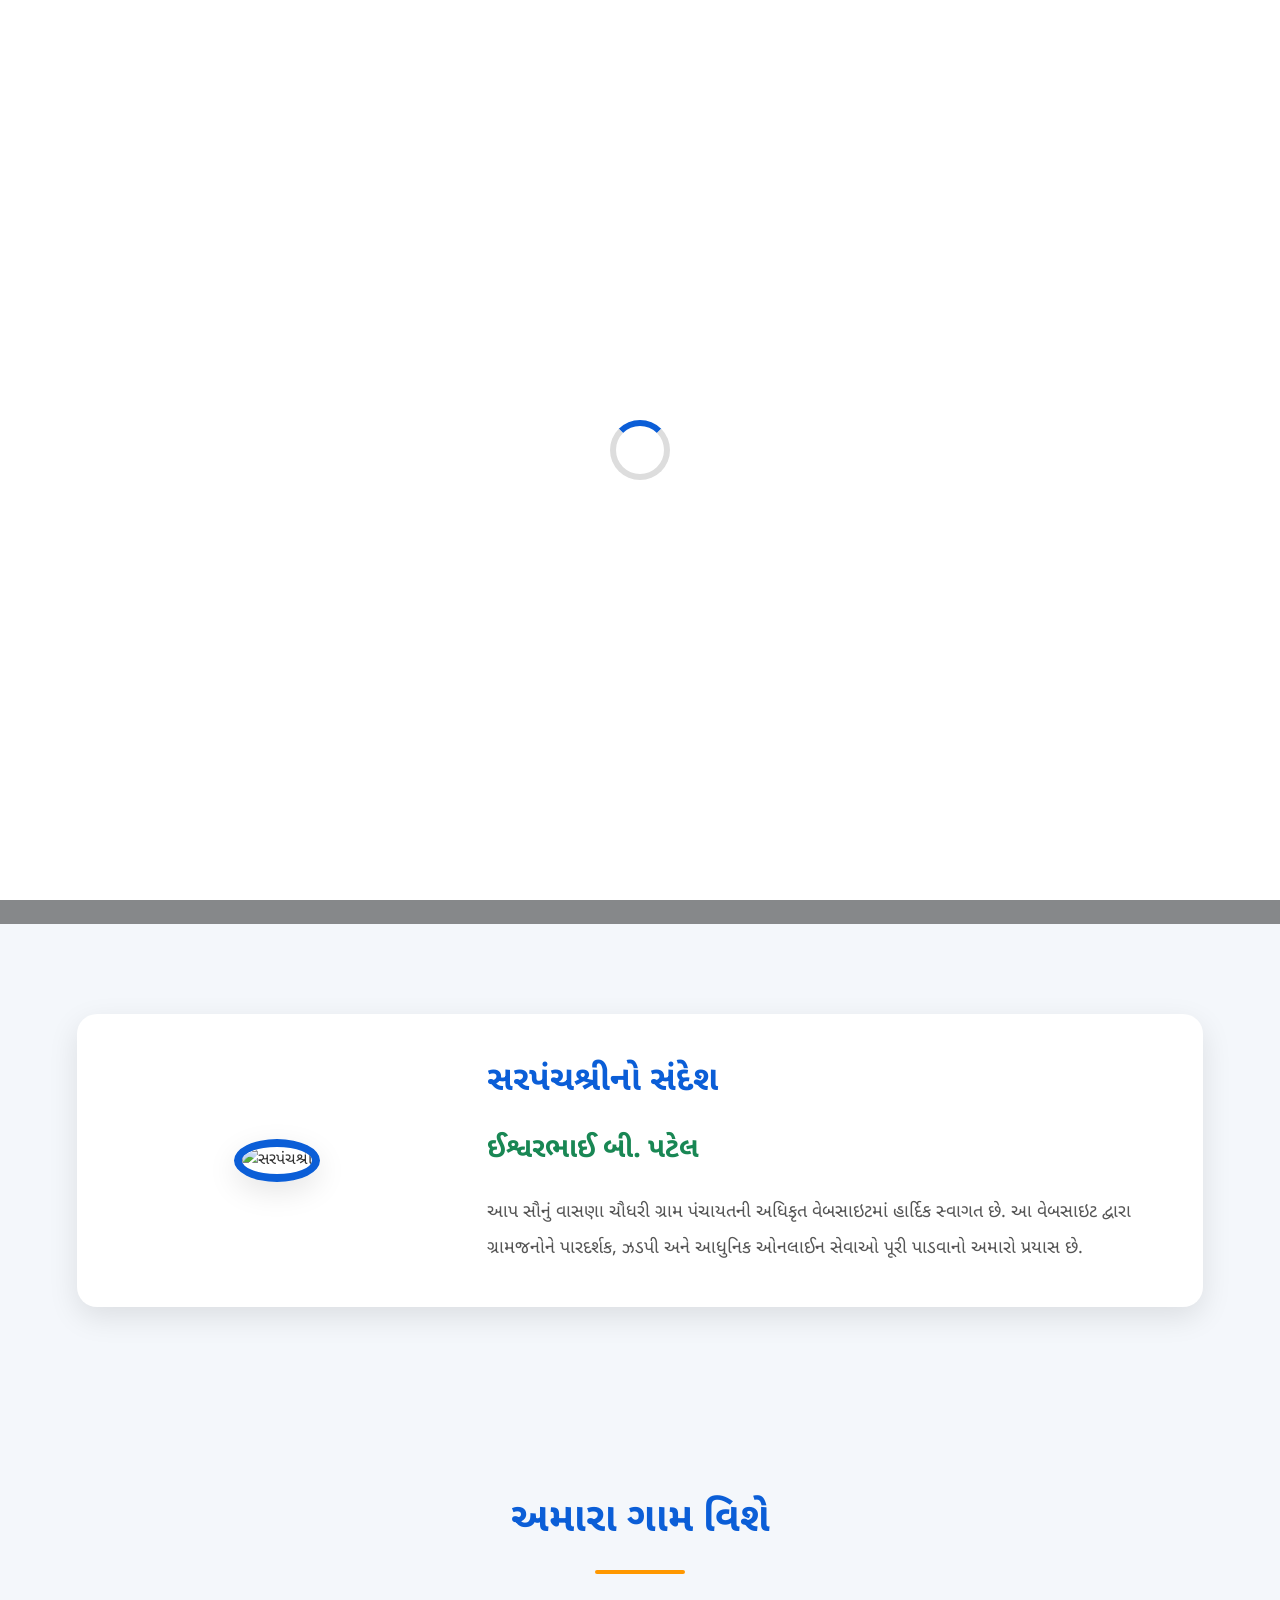
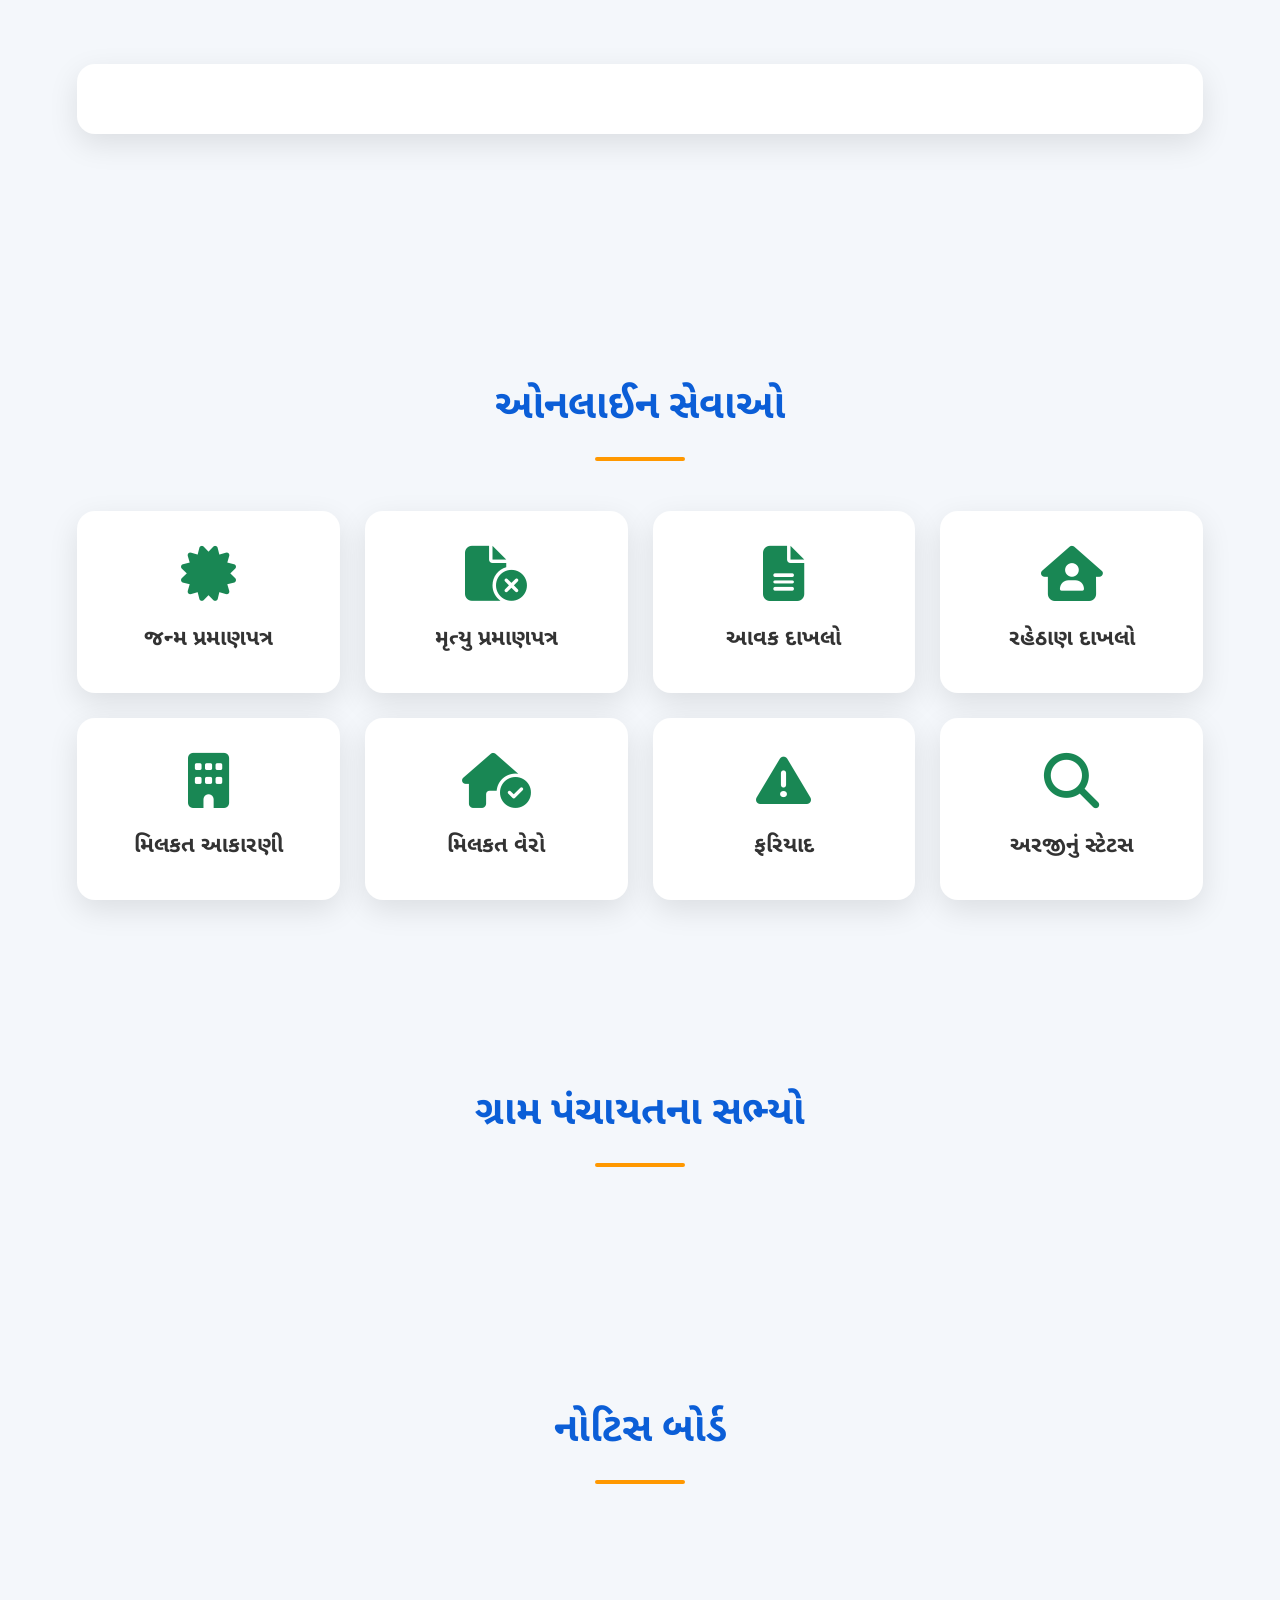
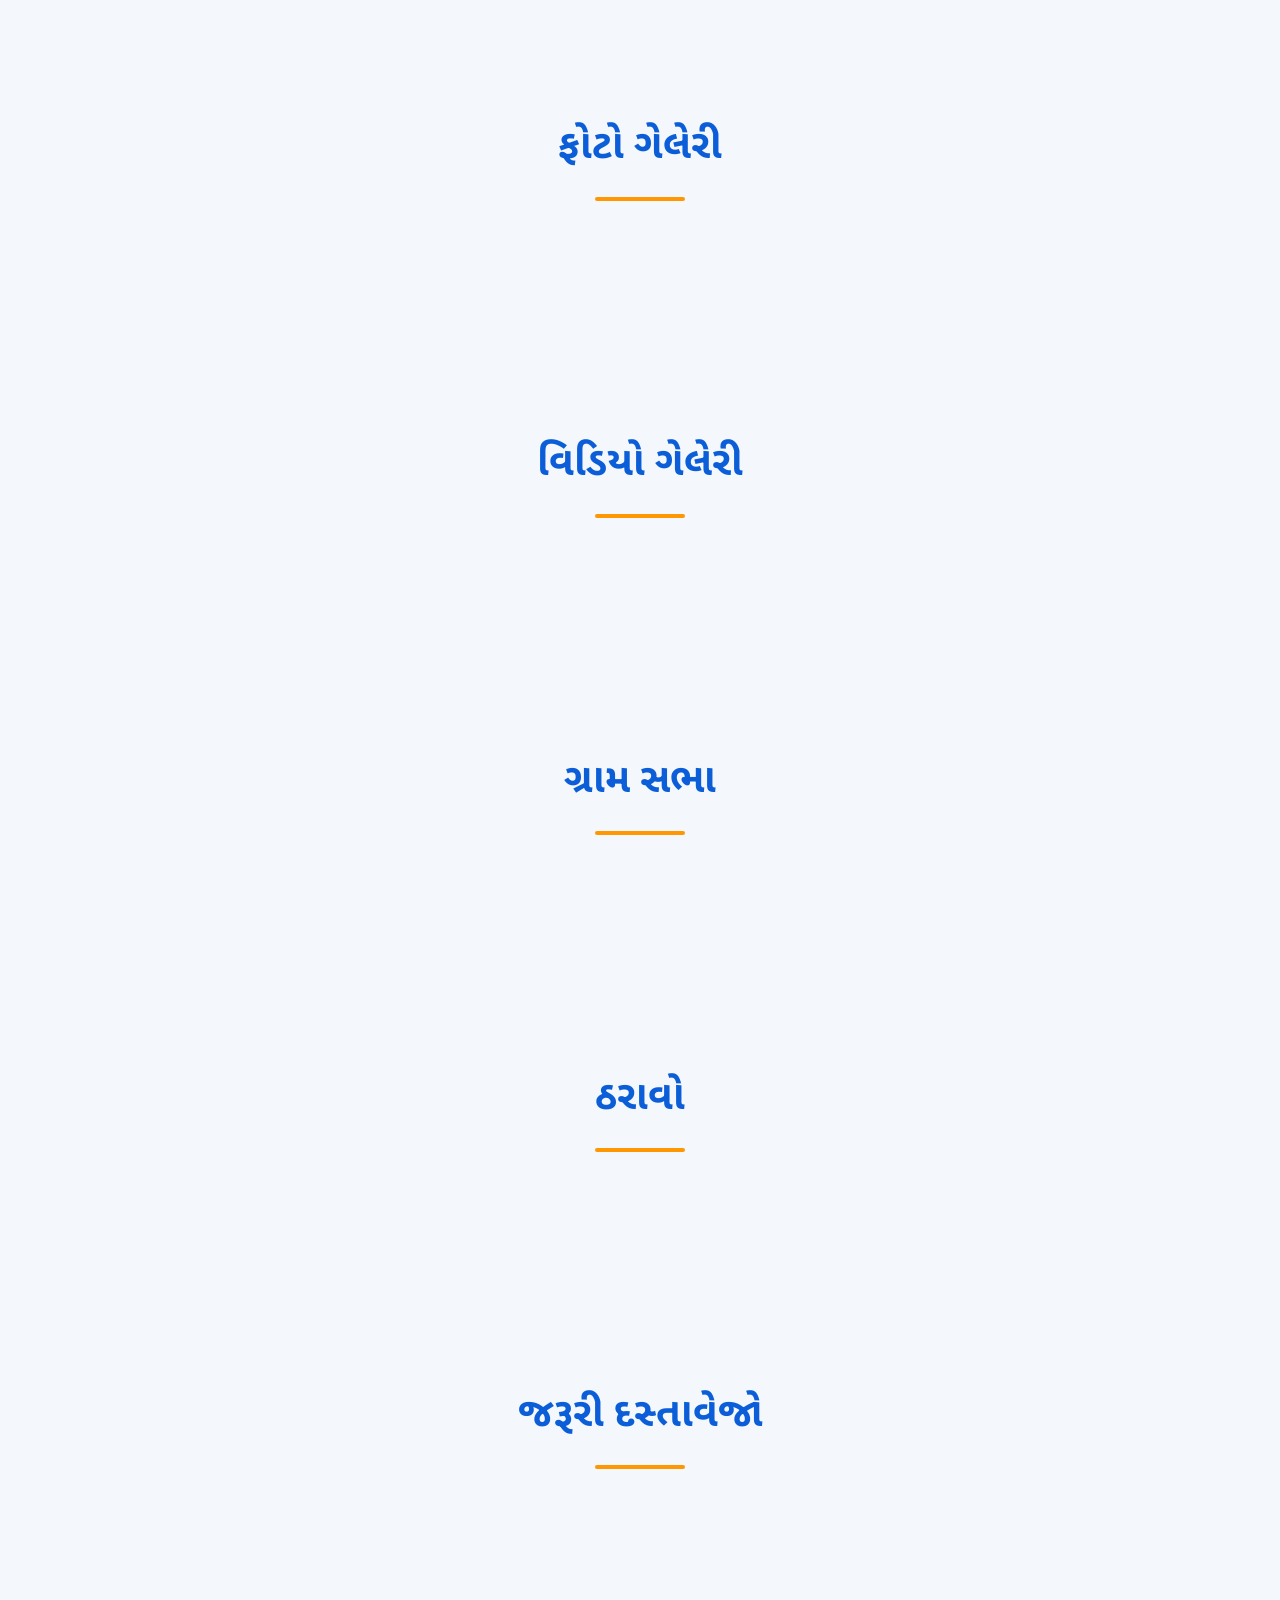
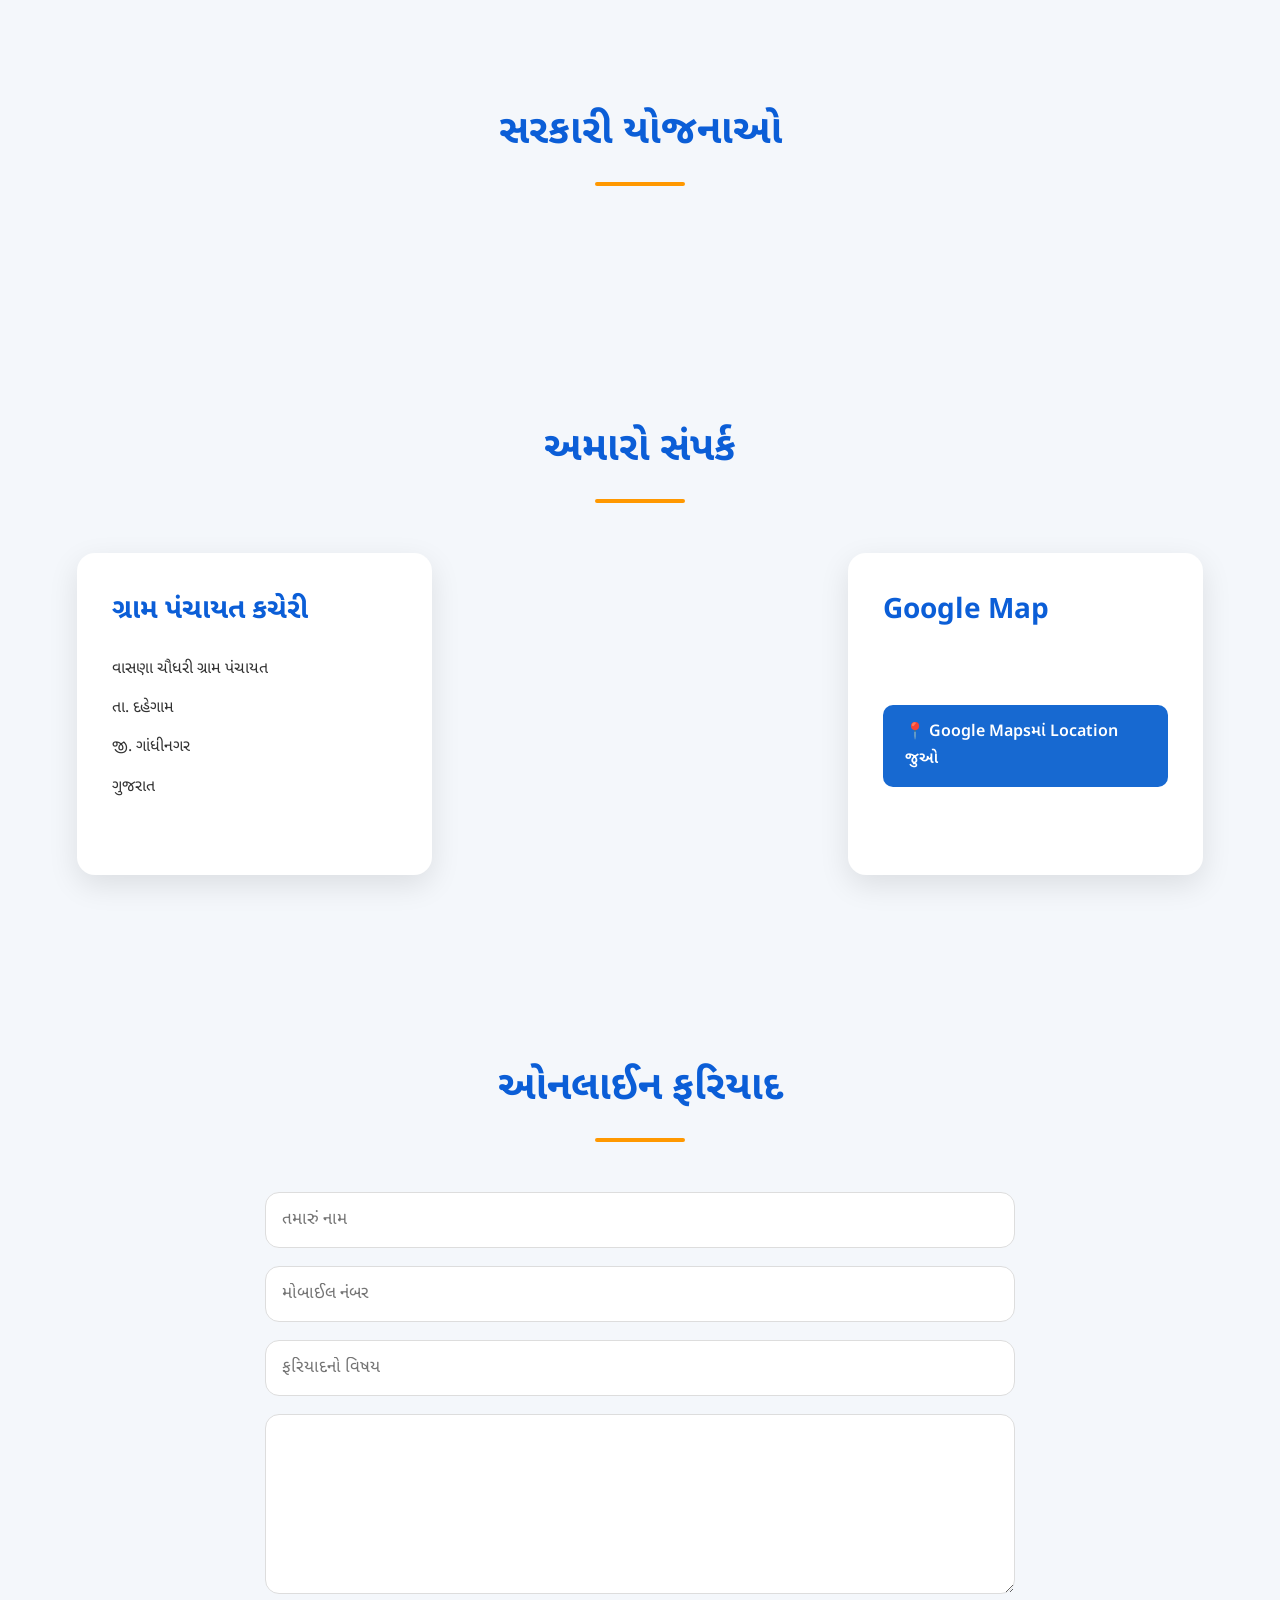
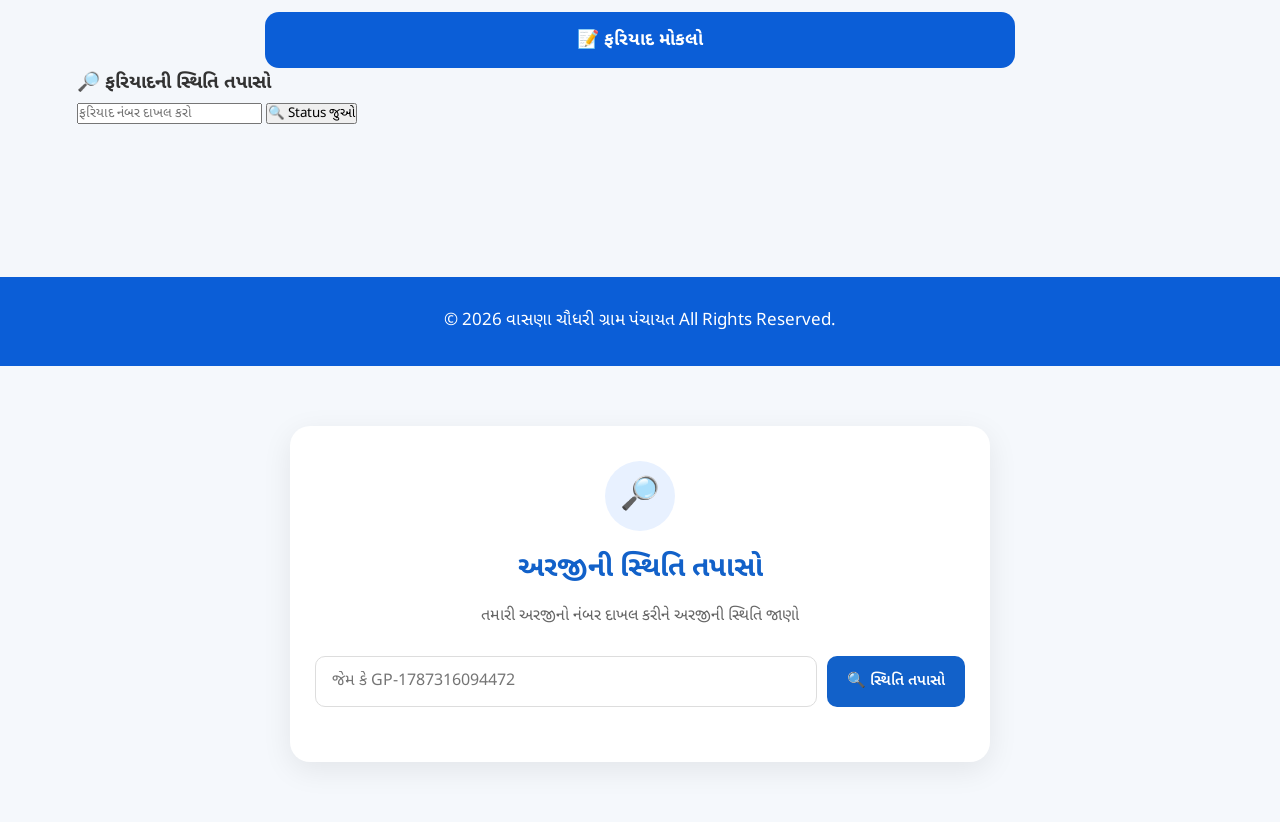
==== commit de98b21d: "Add files via upload" ====
--- a/index.html
+++ b/index.html
@@ -90,9 +90,9 @@
 
 <div class="header-icons">
 
-<a href="login.html" class="admin-login-btn">
+<a href="login.html?force=1" class="admin-login-btn">
 <i class="fa-solid fa-user-shield"></i> Admin
-</a>
+</>
 
 <button id="darkBtn">
 <i class="fa-solid fa-moon"></i>
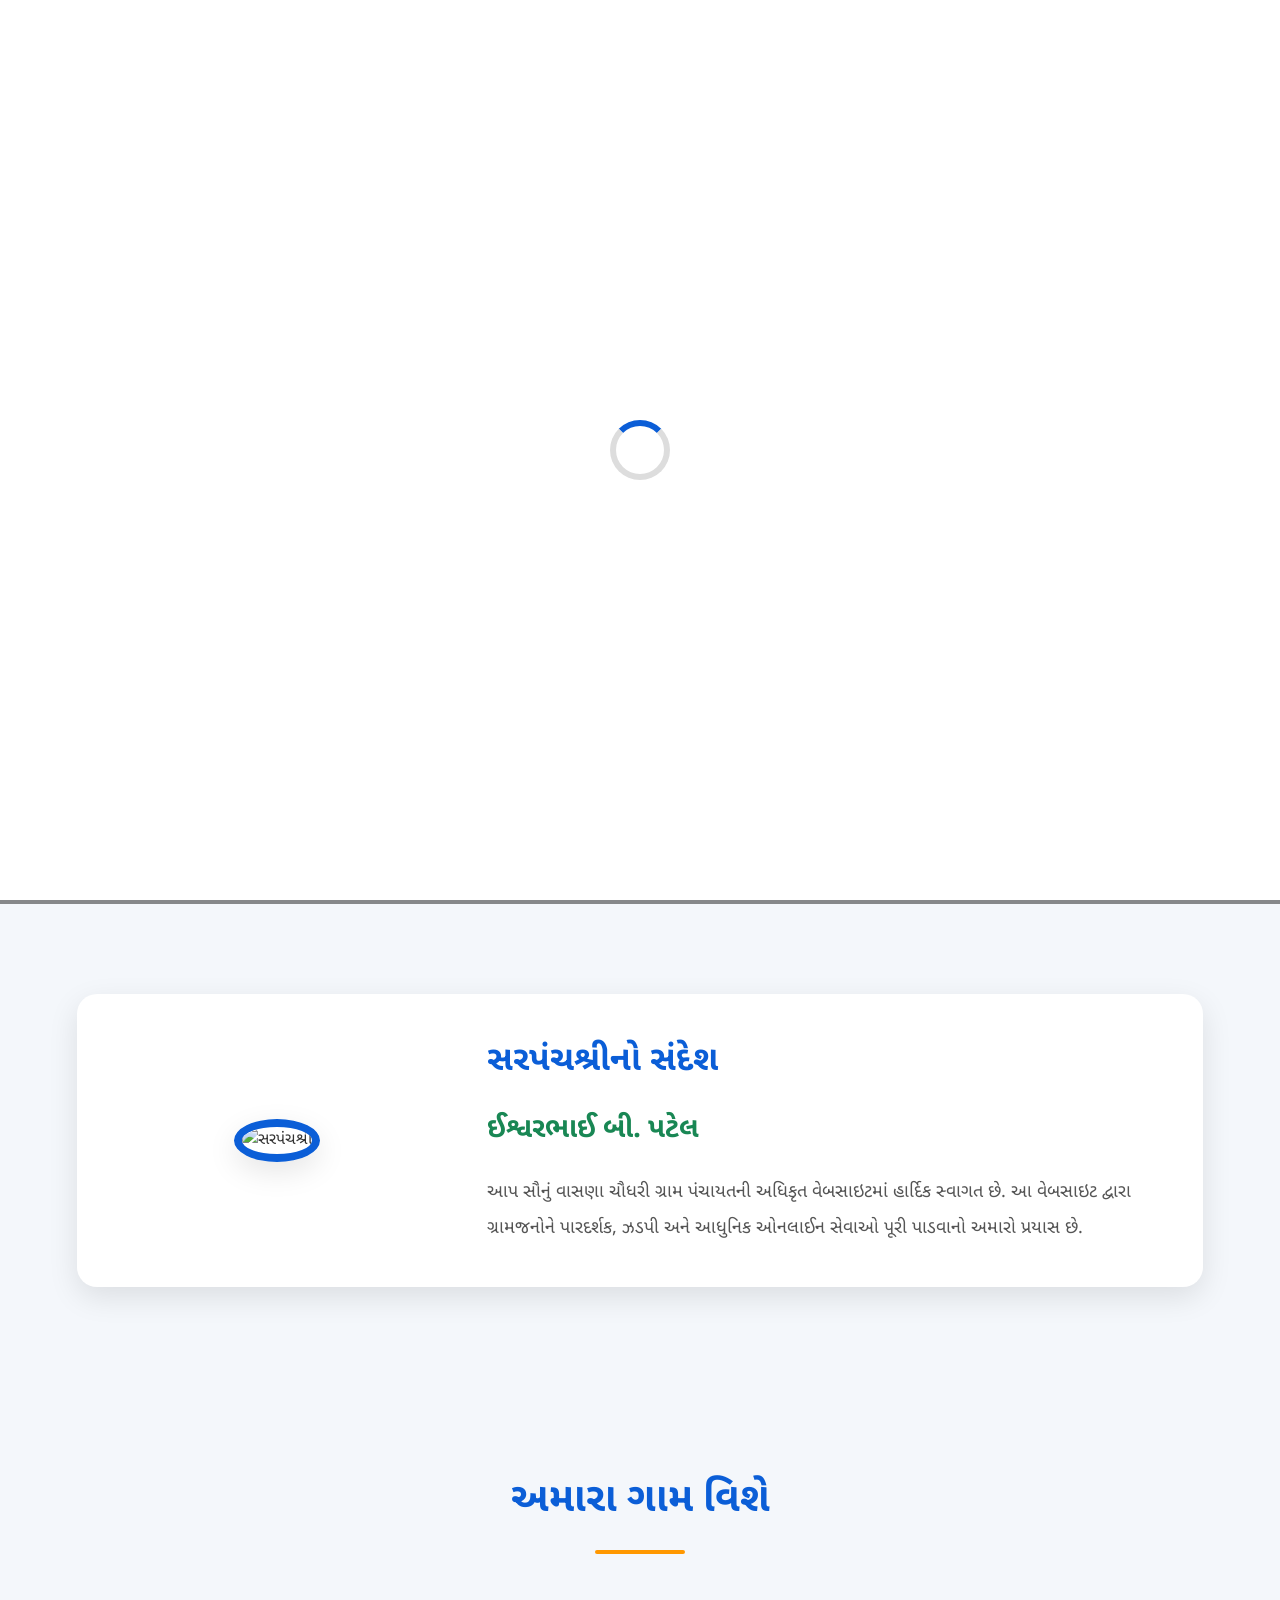
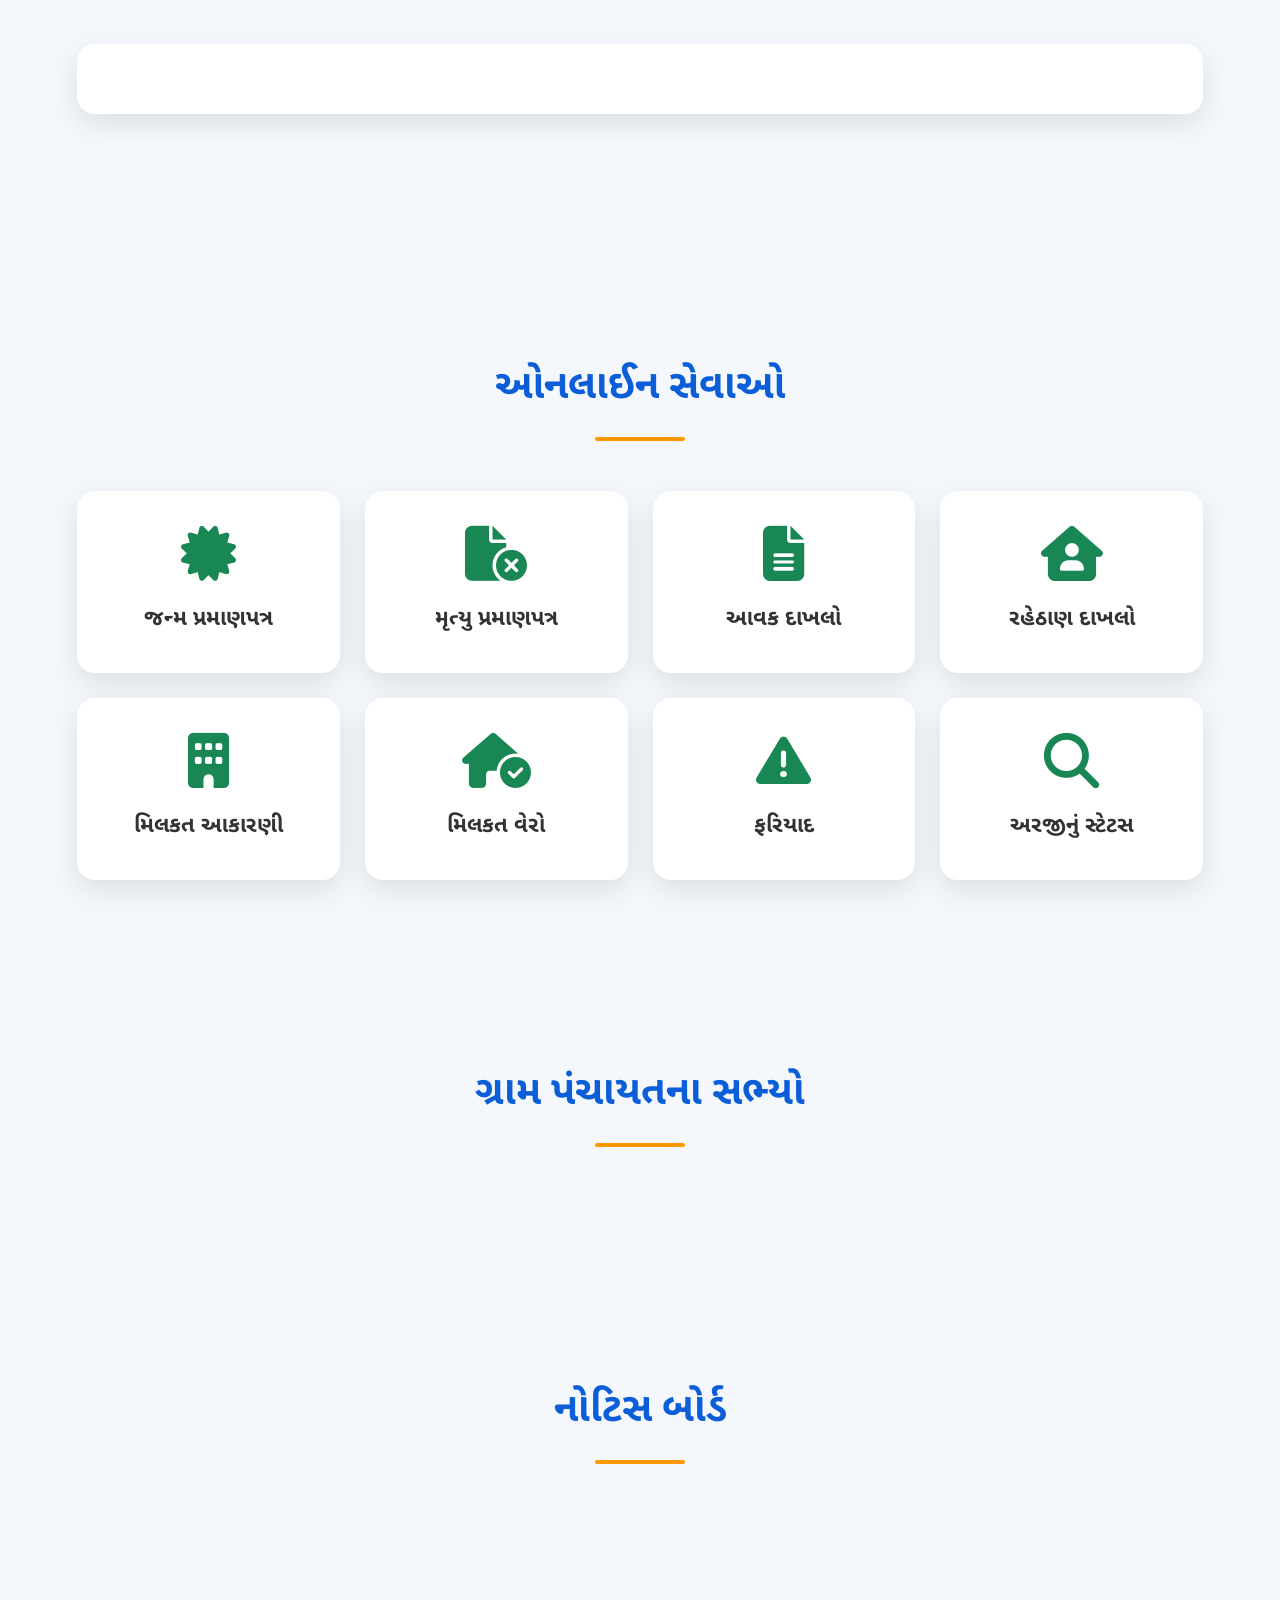
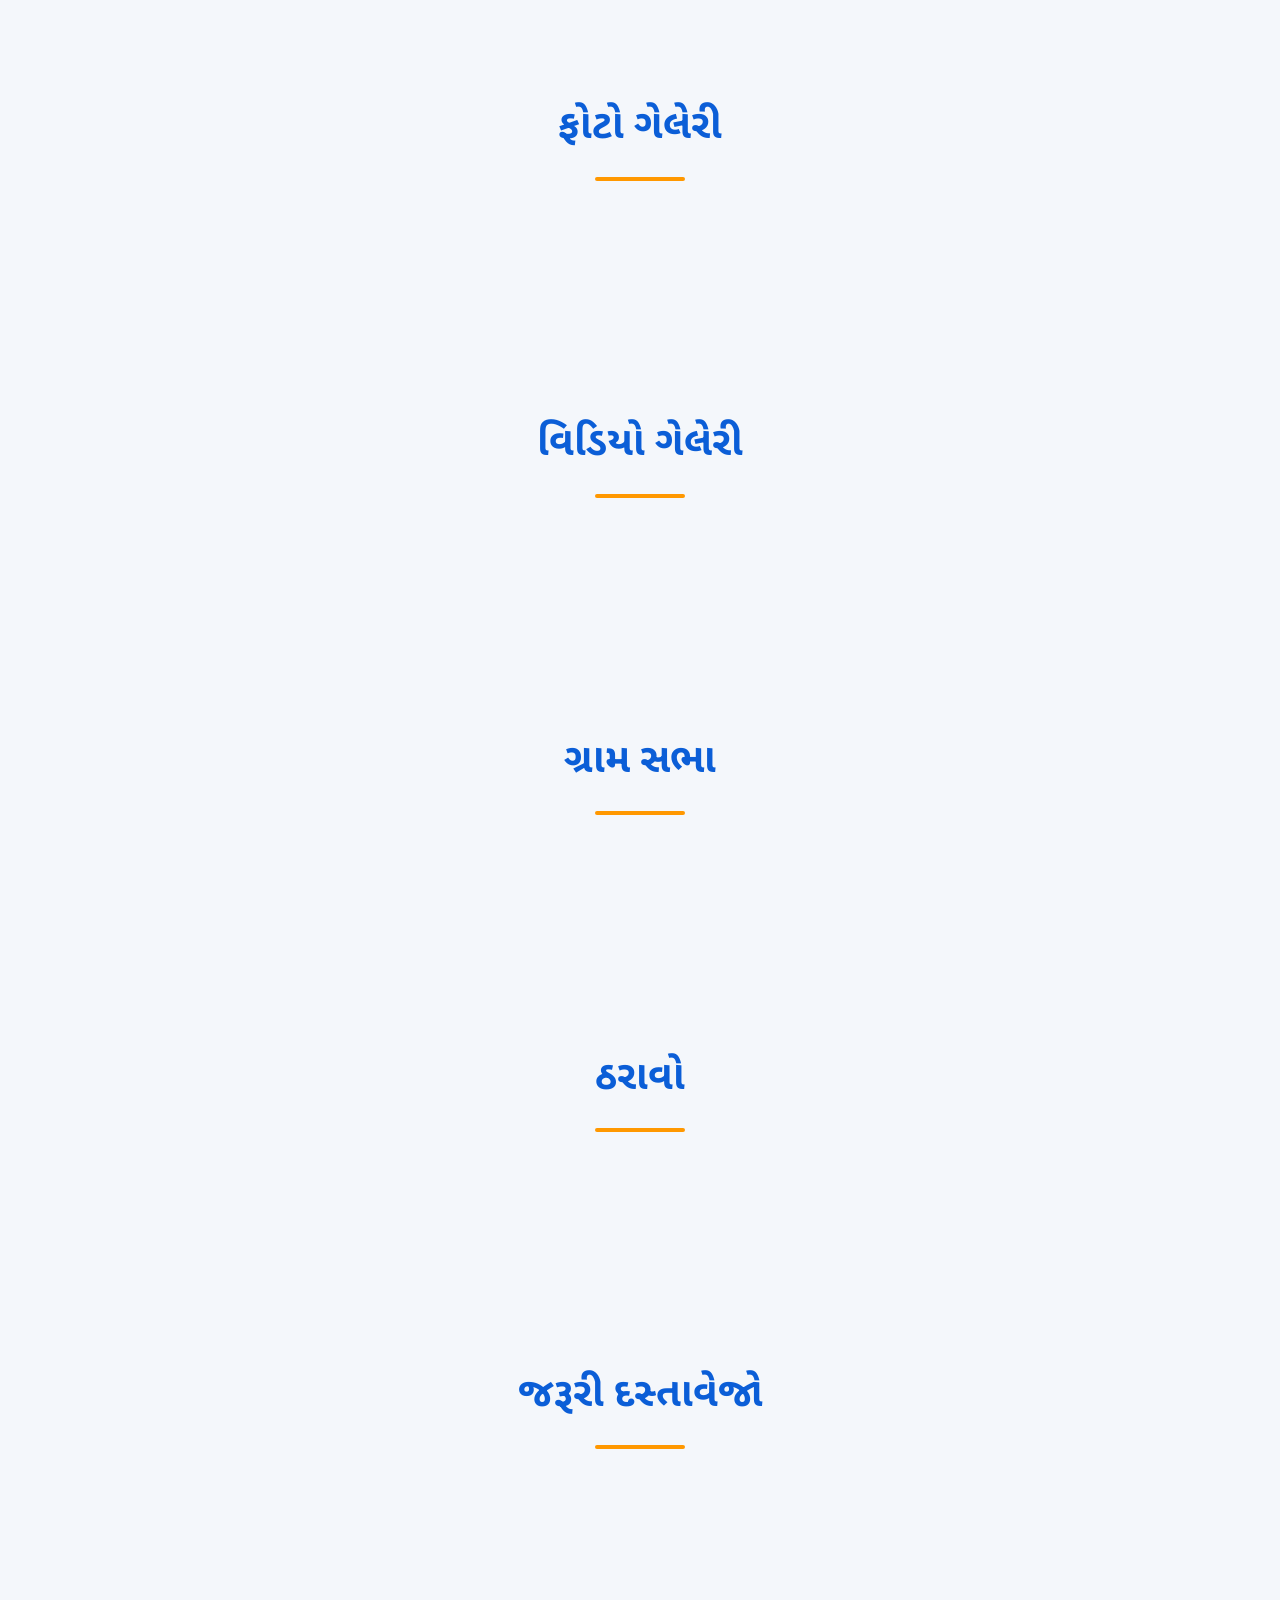
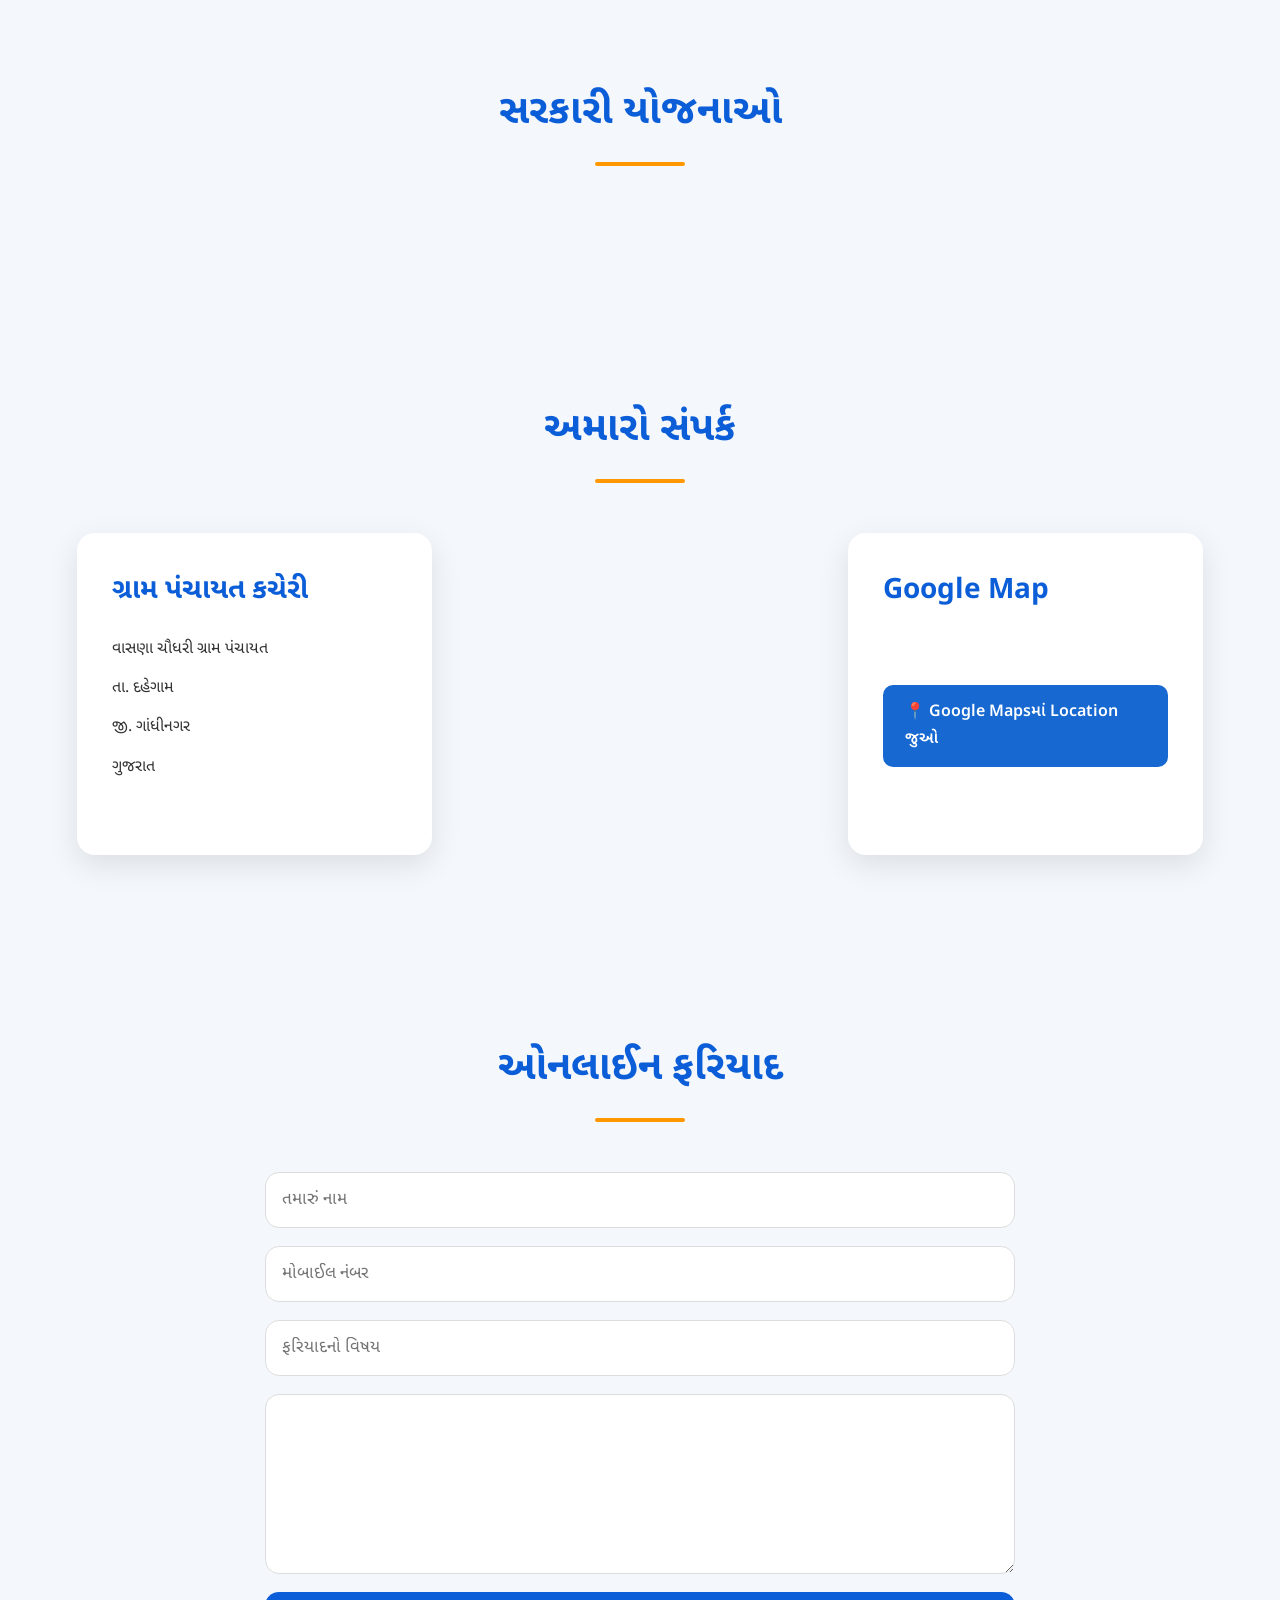
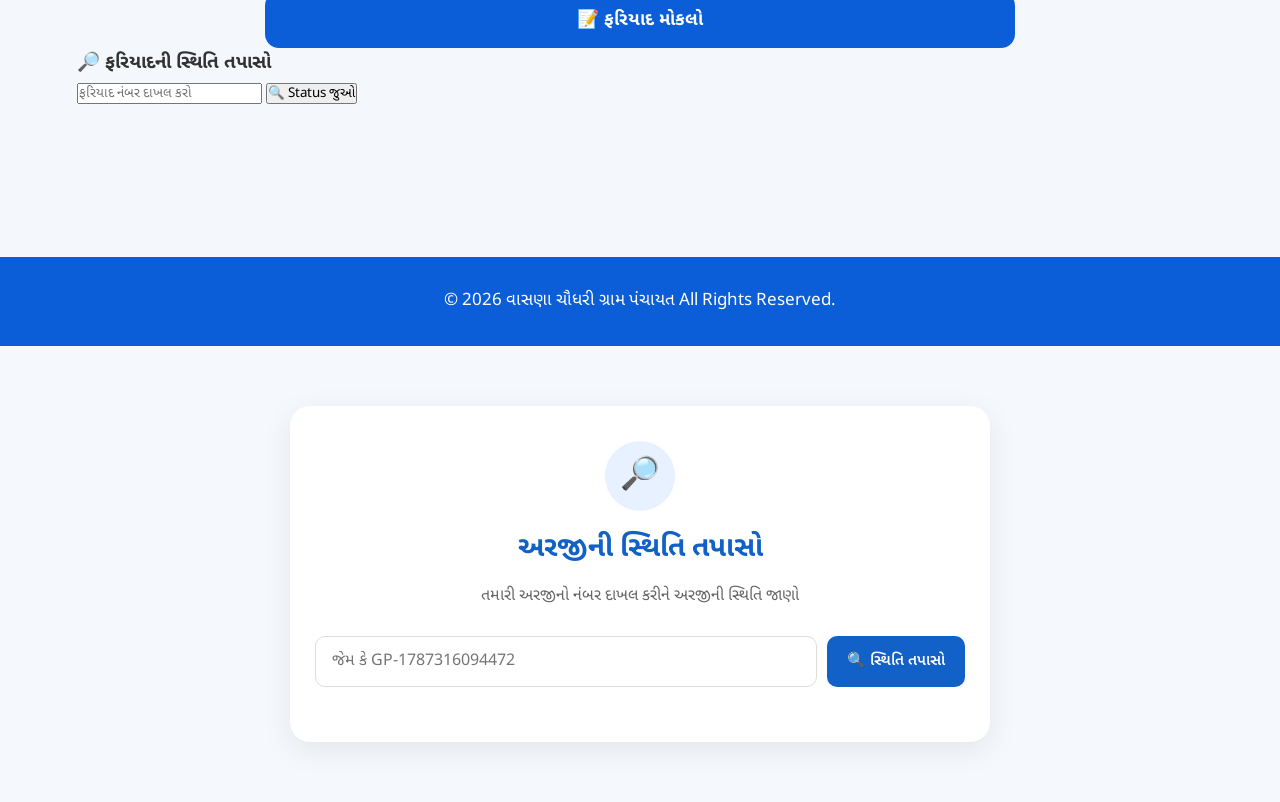
==== commit 53970071: "Add files via upload" ====
--- a/index.html
+++ b/index.html
@@ -91,8 +91,8 @@
 <div class="header-icons">
 
 <a href="login.html?force=1" class="admin-login-btn">
-<i class="fa-solid fa-user-shield"></i> Admin
-</>
+  <i class="fa-solid fa-user-shield"></i> Admin
+</a>
 
 <button id="darkBtn">
 <i class="fa-solid fa-moon"></i>
--- a/style.css
+++ b/style.css
@@ -1792,4 +1792,375 @@
     font-size: 24px;
   }
 
+}
+
+/* ==========================================
+   FINAL MOBILE FIX
+   આ કોડ સૌથી નીચે મૂકવો
+========================================== */
+
+@media (max-width: 768px){
+
+  /* HEADER */
+  header{
+    padding:10px 12px;
+    min-height:75px;
+    gap:8px;
+  }
+
+  .logo-area{
+    gap:8px;
+    flex:1;
+    min-width:0;
+  }
+
+  .logo-area img{
+    width:58px;
+    height:58px;
+    flex-shrink:0;
+  }
+
+  .logo-area > div{
+    min-width:0;
+  }
+
+  .logo-area h1{
+    font-size:19px;
+    line-height:1.45;
+    margin:0;
+  }
+
+  .logo-area p{
+    font-size:12px;
+    line-height:1.5;
+    margin:2px 0 0;
+  }
+
+  /* HEADER BUTTONS */
+  .header-icons{
+    display:flex;
+    align-items:center;
+    gap:6px;
+    flex-shrink:0;
+  }
+
+  .admin-login-btn{
+    padding:10px 12px;
+    font-size:15px;
+    border-radius:10px;
+    white-space:nowrap;
+  }
+
+  .header-icons button{
+    width:42px;
+    height:42px;
+    font-size:17px;
+    flex-shrink:0;
+  }
+
+  /* MOBILE MENU */
+  nav{
+    position:absolute;
+    top:100%;
+    left:0;
+    width:100%;
+    display:none;
+    flex-direction:column;
+    gap:0;
+    background:#fff;
+    padding:10px 15px;
+    box-shadow:0 8px 20px rgba(0,0,0,.12);
+  }
+
+  nav.show{
+    display:flex;
+  }
+
+  nav a{
+    padding:12px 10px;
+    border-bottom:1px solid #eee;
+  }
+
+  /* HERO */
+  #home{
+    min-height:520px;
+    height:auto;
+    padding:45px 18px;
+    background-position:center;
+  }
+
+  .hero-content{
+    width:100%;
+    max-width:100%;
+  }
+
+  .hero-content h2{
+    font-size:34px;
+    line-height:1.5;
+    margin-bottom:15px;
+  }
+
+  .hero-content p{
+    font-size:17px;
+    line-height:1.7;
+    margin-bottom:25px;
+  }
+
+  .btn{
+    width:100%;
+    max-width:420px;
+    padding:14px 20px;
+    font-size:17px;
+  }
+
+  /* SARPANCH */
+  .sarpanch-box{
+    width:100%;
+    padding:20px;
+    gap:20px;
+  }
+
+  .sarpanch-image img{
+    width:180px;
+    height:180px;
+  }
+
+  /* ALL SECTIONS */
+  .section{
+    padding:55px 15px;
+  }
+
+  .title{
+    font-size:28px;
+    line-height:1.5;
+    margin-bottom:35px;
+  }
+
+  /* CARDS */
+  .about-card,
+  .service-card,
+  .notice-card,
+  .document-card,
+  .scheme-card,
+  .contact-card{
+    padding:22px 18px;
+  }
+
+  /* GRID */
+  .about-grid,
+  .service-grid,
+  .members-grid,
+  .gallery-grid,
+  .video-grid,
+  #documentContainer,
+  #resolutionContainer,
+  #schemeContainer{
+    grid-template-columns:1fr;
+  }
+
+  /* MEMBER IMAGE */
+  .member-card img{
+    height:260px;
+  }
+
+  /* CONTACT */
+  #contactContainer{
+    grid-template-columns:1fr;
+  }
+
+  /* FLOATING BUTTONS */
+  #scrollTop,
+  #callBtn,
+  #whatsappBtn{
+    right:15px;
+    width:56px;
+    height:56px;
+  }
+
+  #whatsappBtn{
+    bottom:125px;
+  }
+
+  #callBtn{
+    bottom:55px;
+  }
+
+  #scrollTop{
+    bottom:195px;
+  }
+
+}
+
+
+/* ==========================================
+   EXTRA SMALL MOBILE
+========================================== */
+
+@media (max-width: 480px){
+
+  header{
+    padding:8px 9px;
+  }
+
+  .logo-area{
+    gap:6px;
+  }
+
+  .logo-area img{
+    width:50px;
+    height:50px;
+  }
+
+  .logo-area h1{
+    font-size:16px;
+    line-height:1.4;
+  }
+
+  .logo-area p{
+    font-size:10px;
+  }
+
+  .admin-login-btn{
+    padding:8px 9px;
+    font-size:13px;
+  }
+
+  .header-icons{
+    gap:4px;
+  }
+
+  .header-icons button{
+    width:38px;
+    height:38px;
+    font-size:16px;
+  }
+
+  #home{
+    min-height:480px;
+    padding:35px 15px;
+  }
+
+  .hero-content h2{
+    font-size:29px;
+    line-height:1.45;
+  }
+
+  .hero-content p{
+    font-size:15px;
+  }
+
+  .btn{
+    font-size:16px;
+    padding:13px 16px;
+  }
+
+}
+
+/* ==========================================
+   MOBILE FINAL FIX
+========================================== */
+
+@media (max-width:768px){
+
+  /* Mobile navigation સંપૂર્ણ છુપાવો */
+  header nav{
+    display:none !important;
+  }
+
+  /* Header */
+  header{
+    width:100% !important;
+    box-sizing:border-box !important;
+    padding:12px 15px !important;
+    overflow:hidden !important;
+  }
+
+  .logo-area{
+    min-width:0 !important;
+    flex:1 !important;
+  }
+
+  .logo-area h1{
+    font-size:20px !important;
+    line-height:1.5 !important;
+  }
+
+  .logo-area p{
+    font-size:13px !important;
+  }
+
+  .header-icons{
+    flex-shrink:0 !important;
+  }
+
+  /* HERO */
+  #home{
+    width:100% !important;
+    height:520px !important;
+    min-height:520px !important;
+    padding:20px 10px !important;
+    box-sizing:border-box !important;
+    overflow:hidden !important;
+  }
+
+  .hero-content{
+    width:100% !important;
+    max-width:650px !important;
+    padding:25px 15px !important;
+    box-sizing:border-box !important;
+    color:#fff !important;
+  }
+
+  .hero-content h2{
+    width:100% !important;
+    max-width:100% !important;
+    font-size:30px !important;
+    line-height:1.5 !important;
+    margin:0 0 15px !important;
+    white-space:normal !important;
+    word-break:normal !important;
+    overflow-wrap:anywhere !important;
+  }
+
+  .hero-content p{
+    width:100% !important;
+    max-width:100% !important;
+    font-size:16px !important;
+    line-height:1.7 !important;
+    margin:0 0 25px !important;
+    white-space:normal !important;
+    overflow-wrap:anywhere !important;
+  }
+
+  .hero-content .btn{
+    display:block !important;
+    width:90% !important;
+    max-width:500px !important;
+    margin:0 auto !important;
+    box-sizing:border-box !important;
+    font-size:16px !important;
+    padding:14px 15px !important;
+  }
+
+}
+
+
+/* નાની Mobile Screen */
+@media (max-width:480px){
+
+  #home{
+    height:520px !important;
+    min-height:520px !important;
+  }
+
+  .hero-content h2{
+    font-size:27px !important;
+    line-height:1.5 !important;
+  }
+
+  .hero-content p{
+    font-size:15px !important;
+    line-height:1.7 !important;
+  }
+
 }
